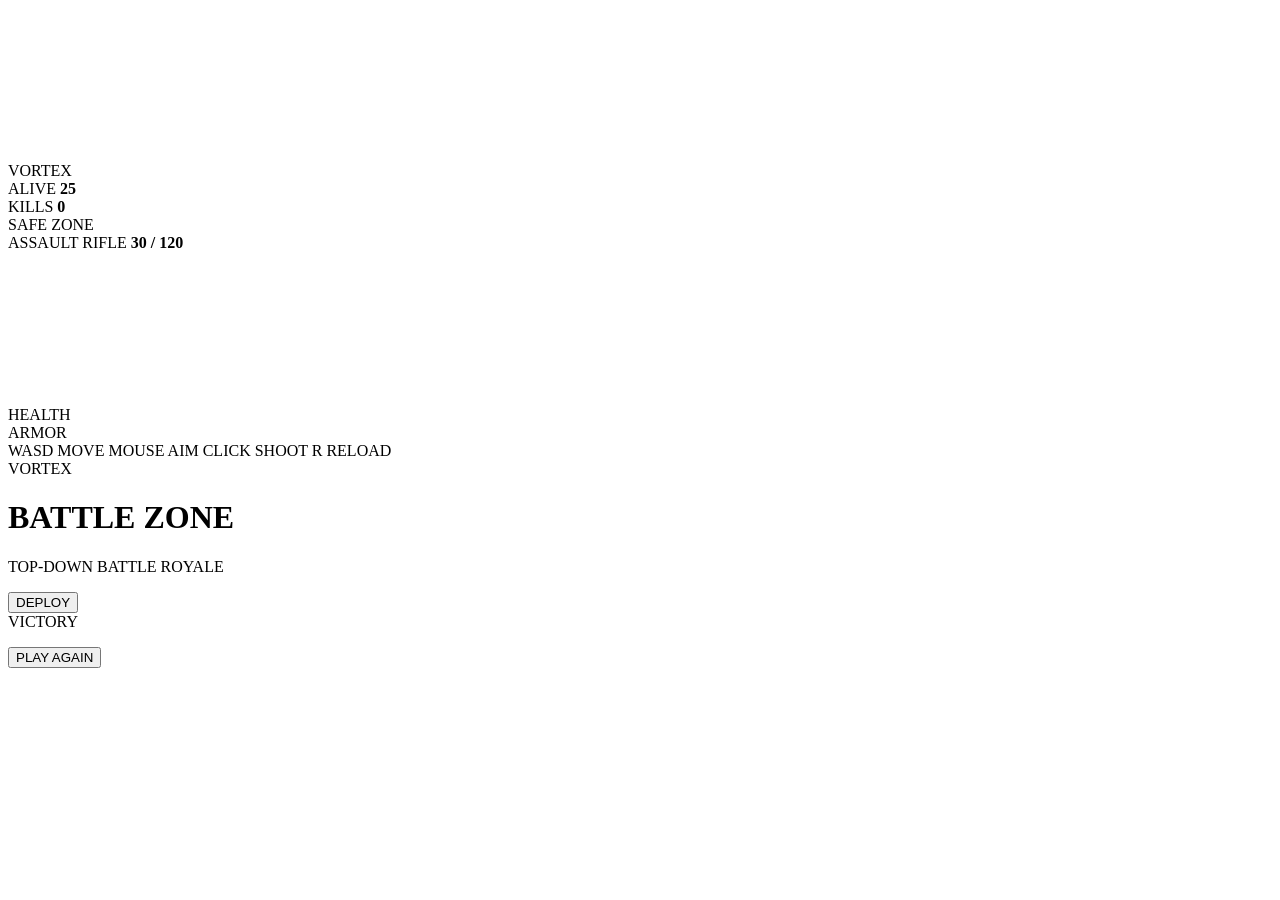
==== games/battle-zone.html @ 39307c4f "Update battle-zone.html" ====
<!DOCTYPE html>
<html lang="en">
<head>
<meta charset="UTF-8">
<meta name="viewport" content="width=device-width,initial-scale=1.0,user-scalable=no">
<title>VORTEX Battle Zone</title>
<link rel="stylesheet" href="battle-zone.css">
</head>
<body>

<div id="game">
    <canvas id="gameCanvas"></canvas>

    <div id="hud">
        <div id="topLeft">
            <div class="logo">VORTEX</div>
            <div class="hudBox">ALIVE <b id="alive">25</b></div>
            <div class="hudBox">KILLS <b id="kills">0</b></div>
        </div>

        <div id="zoneStatus">SAFE ZONE</div>

        <div id="topRight">
            <div class="weaponBox">
                <span>ASSAULT RIFLE</span>
                <b id="ammo">30 / 120</b>
            </div>
        </div>

        <div id="minimapBox">
            <canvas id="minimap"></canvas>
        </div>

        <div id="crosshair">
            <i></i><i></i><i></i><i></i>
        </div>

        <div id="bottomLeft">
            <div class="label">HEALTH</div>
            <div class="bar"><div id="health"></div></div>
            <div class="label">ARMOR</div>
            <div class="bar armor"><div id="armor"></div></div>
        </div>

        <div id="controls">
            <span>WASD MOVE</span>
            <span>MOUSE AIM</span>
            <span>CLICK SHOOT</span>
            <span>R RELOAD</span>
        </div>
    </div>

    <div id="startScreen">
        <div class="startPanel">
            <div class="bigLogo">VORTEX</div>
            <h1>BATTLE ZONE</h1>
            <p>TOP-DOWN BATTLE ROYALE</p>
            <button id="startButton">DEPLOY</button>
        </div>
    </div>

    <div id="endScreen">
        <div class="startPanel">
            <div id="endTitle">VICTORY</div>
            <p id="endText"></p>
            <button onclick="location.reload()">PLAY AGAIN</button>
        </div>
    </div>
</div>

<script src="battle-zone.js"></script>
</body>
</html>
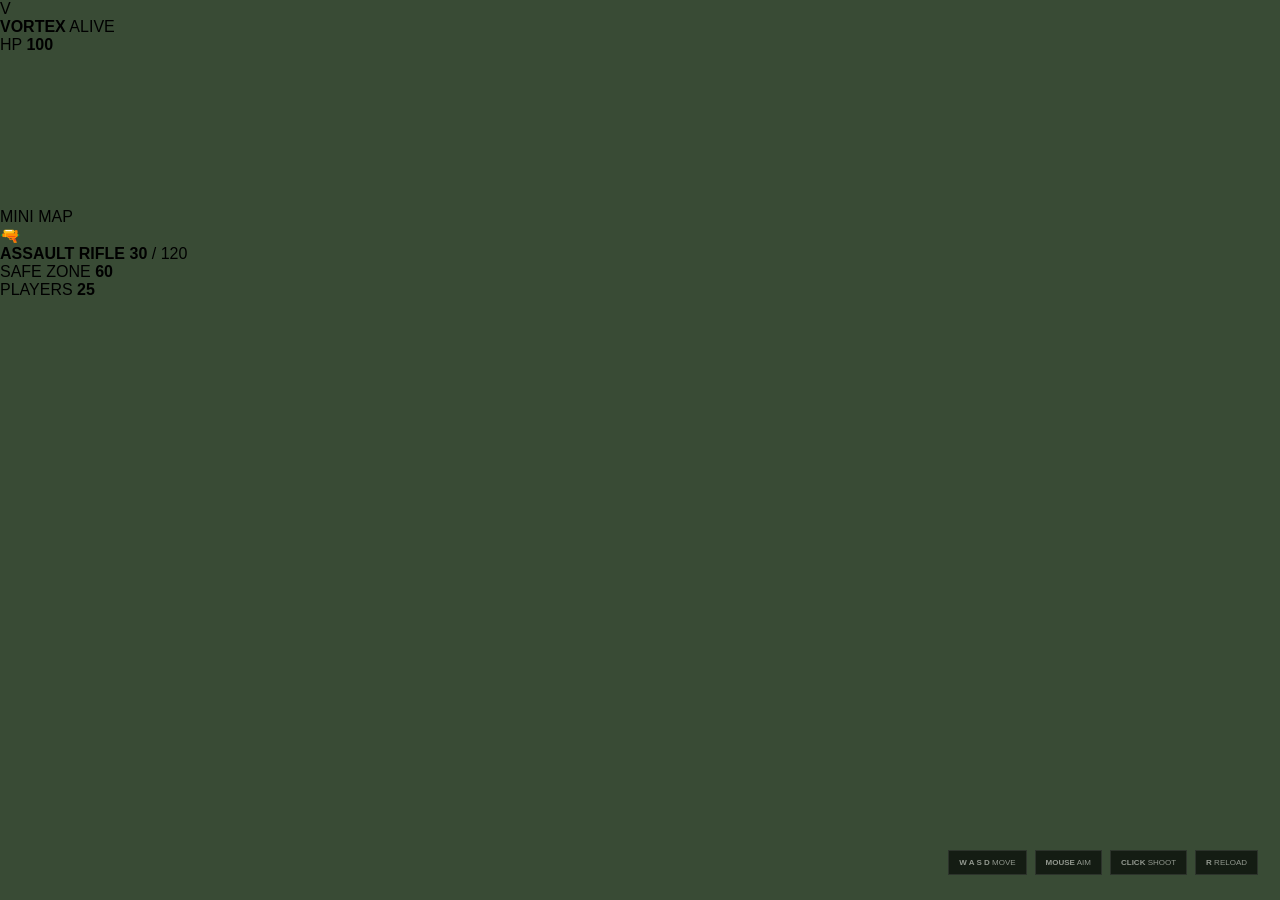
==== commit 5caf8d5d: "Update battle-zone.html" ====
--- a/games/battle-zone.html
+++ b/games/battle-zone.html
@@ -1,73 +1,162 @@
 <!DOCTYPE html>
 <html lang="en">
 <head>
-<meta charset="UTF-8">
-<meta name="viewport" content="width=device-width,initial-scale=1.0,user-scalable=no">
-<title>VORTEX Battle Zone</title>
-<link rel="stylesheet" href="battle-zone.css">
+    <meta charset="UTF-8">
+    <meta name="viewport" content="width=device-width, initial-scale=1.0">
+
+    <title>VORTEX Battle Zone</title>
+
+    <link rel="stylesheet" href="battle-zone.css">
 </head>
+
 <body>
 
-<div id="game">
-    <canvas id="gameCanvas"></canvas>
+    <div id="game">
 
-    <div id="hud">
-        <div id="topLeft">
-            <div class="logo">VORTEX</div>
-            <div class="hudBox">ALIVE <b id="alive">25</b></div>
-            <div class="hudBox">KILLS <b id="kills">0</b></div>
+        <canvas id="gameCanvas"></canvas>
+
+        <!-- HUD -->
+        <div id="hud">
+
+            <div class="top-left">
+
+                <div class="player-card">
+                    <div class="avatar">V</div>
+
+                    <div>
+                        <strong>VORTEX</strong>
+                        <span id="status">ALIVE</span>
+                    </div>
+                </div>
+
+                <div class="health-box">
+
+                    <div class="health-info">
+                        <span>HP</span>
+                        <strong id="healthText">100</strong>
+                    </div>
+
+                    <div class="health-bar">
+                        <div id="healthBar"></div>
+                    </div>
+
+                </div>
+
+            </div>
+
+
+            <!-- Mini Map -->
+
+            <div id="miniMapContainer">
+
+                <canvas id="miniMap"></canvas>
+
+                <div class="mini-label">
+                    MINI MAP
+                </div>
+
+            </div>
+
+
+            <!-- Weapon -->
+
+            <div class="weapon-hud">
+
+                <div class="weapon-icon">
+                    🔫
+                </div>
+
+                <div class="weapon-info">
+
+                    <strong>ASSAULT RIFLE</strong>
+
+                    <span>
+                        <b id="ammo">30</b>
+                        /
+                        <span id="reserveAmmo">120</span>
+                    </span>
+
+                </div>
+
+            </div>
+
+
+            <!-- Zone -->
+
+            <div class="zone-hud">
+
+                <span>SAFE ZONE</span>
+
+                <strong id="zoneTimer">
+                    60
+                </strong>
+            </div>
+
+
+            <!-- Players -->
+
+            <div class="players-hud">
+
+                <span>PLAYERS</span>
+
+                <strong id="playersAlive">
+                    25
+                </strong>
+            </div>
+
+
+            <!-- Crosshair -->
+
+            <div id="crosshair">
+
+                <span class="cross top"></span>
+                <span class="cross right"></span>
+                <span class="cross bottom"></span>
+                <span class="cross left"></span>
+
+                <div class="cross-dot"></div>
+
+            </div>
+
+
+            <!-- Kill Feed -->
+
+            <div id="killFeed"></div>
+
+
+            <!-- Messages -->
+
+            <div id="message"></div>
+
+
+            <!-- Controls -->
+
+            <div id="controls">
+
+                <span>
+                    <b>W A S D</b> MOVE
+                </span>
+
+                <span>
+                    <b>MOUSE</b> AIM
+                </span>
+
+                <span>
+                    <b>CLICK</b> SHOOT
+                </span>
+
+                <span>
+                    <b>R</b> RELOAD
+                </span>
+
+            </div>
+
         </div>
 
-        <div id="zoneStatus">SAFE ZONE</div>
-
-        <div id="topRight">
-            <div class="weaponBox">
-                <span>ASSAULT RIFLE</span>
-                <b id="ammo">30 / 120</b>
-            </div>
-        </div>
-
-        <div id="minimapBox">
-            <canvas id="minimap"></canvas>
-        </div>
-
-        <div id="crosshair">
-            <i></i><i></i><i></i><i></i>
-        </div>
-
-        <div id="bottomLeft">
-            <div class="label">HEALTH</div>
-            <div class="bar"><div id="health"></div></div>
-            <div class="label">ARMOR</div>
-            <div class="bar armor"><div id="armor"></div></div>
-        </div>
-
-        <div id="controls">
-            <span>WASD MOVE</span>
-            <span>MOUSE AIM</span>
-            <span>CLICK SHOOT</span>
-            <span>R RELOAD</span>
-        </div>
     </div>
 
-    <div id="startScreen">
-        <div class="startPanel">
-            <div class="bigLogo">VORTEX</div>
-            <h1>BATTLE ZONE</h1>
-            <p>TOP-DOWN BATTLE ROYALE</p>
-            <button id="startButton">DEPLOY</button>
-        </div>
-    </div>
 
-    <div id="endScreen">
-        <div class="startPanel">
-            <div id="endTitle">VICTORY</div>
-            <p id="endText"></p>
-            <button onclick="location.reload()">PLAY AGAIN</button>
-        </div>
-    </div>
-</div>
+    <script src="battle-zone.js"></script>
 
-<script src="battle-zone.js"></script>
 </body>
 </html>
--- a/games/battle-zone.css
+++ b/games/battle-zone.css
@@ -0,0 +1,331 @@
+*{
+    margin:0;
+    padding:0;
+    box-sizing:border-box;
+}
+
+html,body{
+    width:100%;
+    height:100%;
+    overflow:hidden;
+    background:#101510;
+    font-family:Arial,Helvetica,sans-serif;
+    user-select:none;
+}
+
+#game{
+    position:relative;
+    width:100vw;
+    height:100vh;
+    overflow:hidden;
+    background:#394b35;
+}
+
+#gameCanvas{
+    position:absolute;
+    inset:0;
+    width:100%;
+    height:100%;
+    cursor:none;
+}
+
+#hud{
+    position:absolute;
+    inset:0;
+    pointer-events:none;
+    z-index:5;
+}
+
+#topLeft{
+    position:absolute;
+    top:20px;
+    left:22px;
+    display:flex;
+    align-items:center;
+    gap:10px;
+}
+
+.logo{
+    font-size:24px;
+    font-weight:900;
+    letter-spacing:5px;
+    color:#fff;
+    text-shadow:0 3px 12px #000;
+}
+
+.hudBox{
+    background:rgba(8,12,8,.88);
+    border:1px solid rgba(255,255,255,.16);
+    padding:9px 12px;
+    color:#9da39b;
+    font-size:10px;
+}
+
+.hudBox b{
+    color:#fff;
+    margin-left:5px;
+    font-size:14px;
+}
+
+#zoneStatus{
+    position:absolute;
+    top:20px;
+    left:50%;
+    transform:translateX(-50%);
+    padding:9px 18px;
+    background:rgba(26,52,30,.9);
+    border:1px solid rgba(157,210,161,.35);
+    color:#d9f5db;
+    font-size:11px;
+    font-weight:bold;
+}
+
+#topRight{
+    position:absolute;
+    top:20px;
+    right:22px;
+}
+
+.weaponBox{
+    min-width:175px;
+    padding:10px 14px;
+    background:rgba(8,12,8,.9);
+    border:1px solid rgba(255,255,255,.16);
+    color:#aaa;
+}
+
+.weaponBox span{
+    display:block;
+    font-size:9px;
+    margin-bottom:5px;
+}
+
+.weaponBox b{
+    color:white;
+    font-size:20px;
+}
+
+#minimapBox{
+    position:absolute;
+    top:68px;
+    right:22px;
+    width:210px;
+    height:210px;
+    padding:4px;
+    background:#101610;
+    border:2px solid rgba(255,255,255,.65);
+    box-shadow:0 7px 25px rgba(0,0,0,.45);
+}
+
+#minimap{
+    width:100%;
+    height:100%;
+    display:block;
+}
+
+#crosshair{
+    position:absolute;
+    left:50%;
+    top:50%;
+    width:24px;
+    height:24px;
+    transform:translate(-50%,-50%);
+}
+
+#crosshair i{
+    position:absolute;
+    background:#fff;
+    box-shadow:0 0 4px #000;
+}
+
+#crosshair i:nth-child(1){
+    width:2px;
+    height:8px;
+    left:11px;
+    top:0;
+}
+
+#crosshair i:nth-child(2){
+    width:2px;
+    height:8px;
+    left:11px;
+    bottom:0;
+}
+
+#crosshair i:nth-child(3){
+    width:8px;
+    height:2px;
+    left:0;
+    top:11px;
+}
+
+#crosshair i:nth-child(4){
+    width:8px;
+    height:2px;
+    right:0;
+    top:11px;
+}
+
+#bottomLeft{
+    position:absolute;
+    left:22px;
+    bottom:22px;
+    width:270px;
+}
+
+.label{
+    color:#d7d7d7;
+    font-size:9px;
+    font-weight:bold;
+    margin:5px 0 4px;
+}
+
+.bar{
+    width:100%;
+    height:11px;
+    background:rgba(0,0,0,.65);
+    border:1px solid rgba(255,255,255,.15);
+}
+
+.bar div{
+    width:100%;
+    height:100%;
+    background:#d9ddd8;
+    transition:.15s;
+}
+
+.bar.armor div{
+    background:#7693a7;
+}
+
+#controls{
+    position:absolute;
+    bottom:25px;
+    right:22px;
+    display:flex;
+    gap:8px;
+}
+
+#controls span{
+    padding:7px 10px;
+    background:rgba(8,12,8,.75);
+    color:#92988f;
+    border:1px solid rgba(255,255,255,.1);
+    font-size:8px;
+}
+
+#startScreen,
+#endScreen{
+    position:absolute;
+    inset:0;
+    z-index:20;
+    display:flex;
+    justify-content:center;
+    align-items:center;
+    background:rgba(5,8,5,.82);
+}
+
+#endScreen{
+    display:none;
+}
+
+.startPanel{
+    text-align:center;
+    padding:55px;
+    min-width:400px;
+    background:rgba(12,17,12,.95);
+    border:1px solid rgba(255,255,255,.18);
+    box-shadow:0 25px 80px rgba(0,0,0,.55);
+}
+
+.bigLogo{
+    color:#fff;
+    font-size:55px;
+    font-weight:900;
+    letter-spacing:12px;
+}
+
+.startPanel h1{
+    margin-top:8px;
+    color:#b7c4b6;
+    letter-spacing:5px;
+    font-size:19px;
+}
+
+.startPanel p{
+    margin:14px 0 28px;
+    color:#747b73;
+    font-size:10px;
+    letter-spacing:3px;
+}
+
+.startPanel button{
+    border:1px solid #8da48e;
+    background:#405a42;
+    color:white;
+    padding:13px 38px;
+    font-weight:bold;
+    letter-spacing:3px;
+    cursor:pointer;
+    transition:.25s;
+}
+
+.startPanel button:hover{
+    background:#5a785c;
+    transform:translateY(-2px);
+}
+
+#endTitle{
+    color:#fff;
+    font-size:50px;
+    font-weight:900;
+    letter-spacing:7px;
+}
+
+@media(max-width:700px){
+
+    #topLeft{
+        left:10px;
+        top:10px;
+    }
+
+    .logo{
+        display:none;
+    }
+
+    #topRight{
+        top:10px;
+        right:10px;
+    }
+
+    .weaponBox{
+        min-width:130px;
+    }
+
+    #minimapBox{
+        width:155px;
+        height:155px;
+        right:10px;
+        top:60px;
+    }
+
+    #bottomLeft{
+        left:10px;
+        bottom:10px;
+        width:190px;
+    }
+
+    #controls{
+        display:none;
+    }
+
+    .startPanel{
+        min-width:0;
+        width:90%;
+        padding:40px 20px;
+    }
+
+    .bigLogo{
+        font-size:42px;
+    }
+}
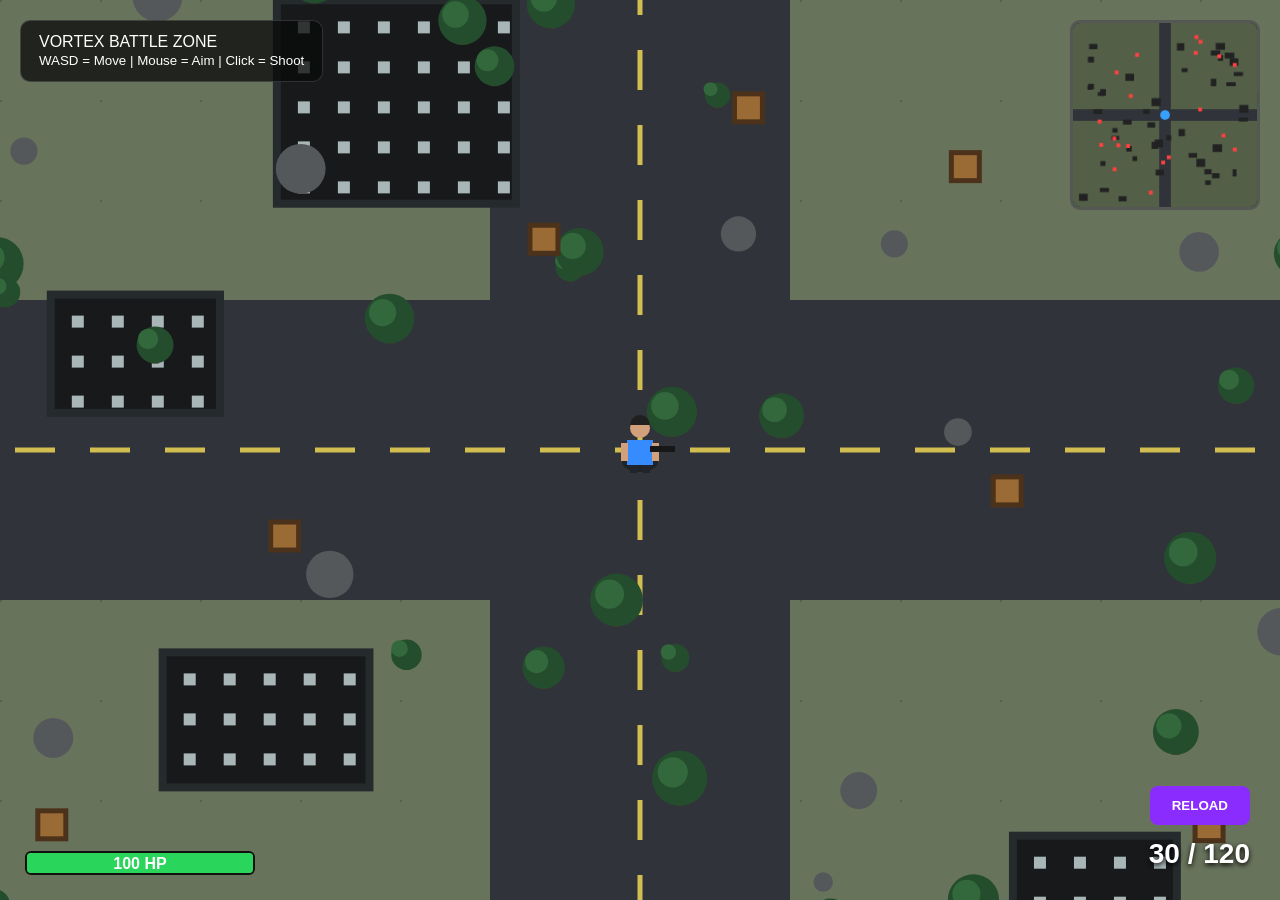
==== commit 60d9259c: "Update battle-zone.html" ====
--- a/games/battle-zone.html
+++ b/games/battle-zone.html
@@ -1,162 +1,1024 @@
 <!DOCTYPE html>
 <html lang="en">
 <head>
-    <meta charset="UTF-8">
-    <meta name="viewport" content="width=device-width, initial-scale=1.0">
-
-    <title>VORTEX Battle Zone</title>
-
-    <link rel="stylesheet" href="battle-zone.css">
+<meta charset="UTF-8">
+<meta name="viewport" content="width=device-width, initial-scale=1.0">
+<title>VORTEX Battle Zone</title>
+
+<style>
+* {
+    margin: 0;
+    padding: 0;
+    box-sizing: border-box;
+}
+
+html, body {
+    width: 100%;
+    height: 100%;
+    overflow: hidden;
+    background: #111;
+    font-family: Arial, sans-serif;
+}
+
+canvas {
+    display: block;
+    width: 100%;
+    height: 100%;
+    cursor: crosshair;
+}
+
+#hud {
+    position: fixed;
+    inset: 0;
+    pointer-events: none;
+    color: white;
+}
+
+#top {
+    position: absolute;
+    top: 20px;
+    left: 20px;
+    background: rgba(10,10,10,.75);
+    padding: 12px 18px;
+    border: 1px solid rgba(255,255,255,.15);
+    border-radius: 10px;
+}
+
+#health {
+    position: absolute;
+    left: 25px;
+    bottom: 25px;
+    width: 230px;
+    height: 24px;
+    background: #222;
+    border-radius: 6px;
+    overflow: hidden;
+    border: 2px solid #111;
+}
+
+#healthBar {
+    width: 100%;
+    height: 100%;
+    background: #29d65b;
+    transition: width .2s;
+}
+
+#healthText {
+    position: absolute;
+    width: 100%;
+    text-align: center;
+    top: 2px;
+    font-weight: bold;
+}
+
+#ammo {
+    position: absolute;
+    right: 30px;
+    bottom: 30px;
+    font-size: 28px;
+    font-weight: bold;
+    text-shadow: 0 2px 5px black;
+}
+
+#reload {
+    position: absolute;
+    right: 30px;
+    bottom: 75px;
+    pointer-events: auto;
+    border: none;
+    padding: 12px 22px;
+    border-radius: 8px;
+    background: #8b2cff;
+    color: white;
+    font-weight: bold;
+    cursor: pointer;
+}
+
+#reload:hover {
+    background: #a94cff;
+}
+
+#minimap {
+    position: absolute;
+    top: 20px;
+    right: 20px;
+    width: 190px;
+    height: 190px;
+    background: rgba(10,10,10,.8);
+    border: 3px solid rgba(255,255,255,.25);
+    border-radius: 10px;
+}
+
+#message {
+    position: absolute;
+    top: 50%;
+    left: 50%;
+    transform: translate(-50%,-50%);
+    font-size: 32px;
+    font-weight: bold;
+    text-shadow: 0 3px 10px black;
+    opacity: 0;
+    transition: .3s;
+}
+</style>
 </head>
 
 <body>
 
-    <div id="game">
-
-        <canvas id="gameCanvas"></canvas>
-
-        <!-- HUD -->
-        <div id="hud">
-
-            <div class="top-left">
-
-                <div class="player-card">
-                    <div class="avatar">V</div>
-
-                    <div>
-                        <strong>VORTEX</strong>
-                        <span id="status">ALIVE</span>
-                    </div>
-                </div>
-
-                <div class="health-box">
-
-                    <div class="health-info">
-                        <span>HP</span>
-                        <strong id="healthText">100</strong>
-                    </div>
-
-                    <div class="health-bar">
-                        <div id="healthBar"></div>
-                    </div>
-
-                </div>
-
-            </div>
-
-
-            <!-- Mini Map -->
-
-            <div id="miniMapContainer">
-
-                <canvas id="miniMap"></canvas>
-
-                <div class="mini-label">
-                    MINI MAP
-                </div>
-
-            </div>
-
-
-            <!-- Weapon -->
-
-            <div class="weapon-hud">
-
-                <div class="weapon-icon">
-                    🔫
-                </div>
-
-                <div class="weapon-info">
-
-                    <strong>ASSAULT RIFLE</strong>
-
-                    <span>
-                        <b id="ammo">30</b>
-                        /
-                        <span id="reserveAmmo">120</span>
-                    </span>
-
-                </div>
-
-            </div>
-
-
-            <!-- Zone -->
-
-            <div class="zone-hud">
-
-                <span>SAFE ZONE</span>
-
-                <strong id="zoneTimer">
-                    60
-                </strong>
-            </div>
-
-
-            <!-- Players -->
-
-            <div class="players-hud">
-
-                <span>PLAYERS</span>
-
-                <strong id="playersAlive">
-                    25
-                </strong>
-            </div>
-
-
-            <!-- Crosshair -->
-
-            <div id="crosshair">
-
-                <span class="cross top"></span>
-                <span class="cross right"></span>
-                <span class="cross bottom"></span>
-                <span class="cross left"></span>
-
-                <div class="cross-dot"></div>
-
-            </div>
-
-
-            <!-- Kill Feed -->
-
-            <div id="killFeed"></div>
-
-
-            <!-- Messages -->
-
-            <div id="message"></div>
-
-
-            <!-- Controls -->
-
-            <div id="controls">
-
-                <span>
-                    <b>W A S D</b> MOVE
-                </span>
-
-                <span>
-                    <b>MOUSE</b> AIM
-                </span>
-
-                <span>
-                    <b>CLICK</b> SHOOT
-                </span>
-
-                <span>
-                    <b>R</b> RELOAD
-                </span>
-
-            </div>
-
-        </div>
-
+<canvas id="game"></canvas>
+
+<div id="hud">
+
+    <div id="top">
+        VORTEX BATTLE ZONE
+        <br>
+        <small>WASD = Move | Mouse = Aim | Click = Shoot</small>
     </div>
 
-
-    <script src="battle-zone.js"></script>
+    <canvas id="minimap" width="190" height="190"></canvas>
+
+    <div id="health">
+        <div id="healthBar"></div>
+        <div id="healthText">100 HP</div>
+    </div>
+
+    <button id="reload">RELOAD</button>
+
+    <div id="ammo">30 / 120</div>
+
+    <div id="message"></div>
+
+</div>
+
+<script>
+const canvas = document.getElementById("game");
+const ctx = canvas.getContext("2d");
+
+const minimap = document.getElementById("minimap");
+const mini = minimap.getContext("2d");
+
+const healthBar = document.getElementById("healthBar");
+const healthText = document.getElementById("healthText");
+const ammoText = document.getElementById("ammo");
+const reloadButton = document.getElementById("reload");
+const message = document.getElementById("message");
+
+function resize() {
+    canvas.width = window.innerWidth;
+    canvas.height = window.innerHeight;
+}
+
+window.addEventListener("resize", resize);
+resize();
+
+/* =========================
+   WORLD
+========================= */
+
+const WORLD_WIDTH = 5000;
+const WORLD_HEIGHT = 5000;
+
+const keys = {};
+
+let mouseX = canvas.width / 2;
+let mouseY = canvas.height / 2;
+let mouseDown = false;
+
+document.addEventListener("keydown", e => {
+    keys[e.key.toLowerCase()] = true;
+
+    if (e.key.toLowerCase() === "r") {
+        reload();
+    }
+});
+
+document.addEventListener("keyup", e => {
+    keys[e.key.toLowerCase()] = false;
+});
+
+canvas.addEventListener("mousemove", e => {
+    mouseX = e.clientX;
+    mouseY = e.clientY;
+});
+
+canvas.addEventListener("mousedown", () => {
+    mouseDown = true;
+});
+
+document.addEventListener("mouseup", () => {
+    mouseDown = false;
+});
+
+/* =========================
+   PLAYER
+========================= */
+
+const player = {
+    x: WORLD_WIDTH / 2,
+    y: WORLD_HEIGHT / 2,
+    speed: 4,
+    angle: 0,
+    hp: 100,
+    ammo: 30,
+    reserve: 120
+};
+
+/* =========================
+   CAMERA
+========================= */
+
+const camera = {
+    x: 0,
+    y: 0
+};
+
+/* =========================
+   MAP OBJECTS
+========================= */
+
+const buildings = [];
+const trees = [];
+const rocks = [];
+const crates = [];
+const roads = [];
+
+function random(min,max) {
+    return Math.random() * (max-min) + min;
+}
+
+/* Roads */
+
+roads.push({
+    x: 0,
+    y: 2350,
+    w: WORLD_WIDTH,
+    h: 300
+});
+
+roads.push({
+    x: 2350,
+    y: 0,
+    w: 300,
+    h: WORLD_HEIGHT
+});
+
+/* Buildings */
+
+for(let i=0;i<45;i++) {
+
+    let w = random(100,260);
+    let h = random(100,220);
+
+    let x = random(150,WORLD_WIDTH-w-150);
+    let y = random(150,WORLD_HEIGHT-h-150);
+
+    if (
+        x < 2650 &&
+        x+w > 2350 &&
+        y < 2650 &&
+        y+h > 2350
+    ) continue;
+
+    buildings.push({
+        x,
+        y,
+        w,
+        h,
+        roof: Math.random() > .5
+    });
+}
+
+/* Trees */
+
+for(let i=0;i<500;i++) {
+
+    trees.push({
+        x: random(50,WORLD_WIDTH-50),
+        y: random(50,WORLD_HEIGHT-50),
+        size: random(12,28)
+    });
+}
+
+/* Rocks */
+
+for(let i=0;i<180;i++) {
+
+    rocks.push({
+        x: random(50,WORLD_WIDTH-50),
+        y: random(50,WORLD_HEIGHT-50),
+        size: random(8,25)
+    });
+}
+
+/* Crates */
+
+for(let i=0;i<120;i++) {
+
+    crates.push({
+        x: random(100,WORLD_WIDTH-100),
+        y: random(100,WORLD_HEIGHT-100)
+    });
+}
+
+/* =========================
+   ENEMIES
+========================= */
+
+const enemies = [];
+
+for(let i=0;i<20;i++) {
+
+    enemies.push({
+        x: random(300,WORLD_WIDTH-300),
+        y: random(300,WORLD_HEIGHT-300),
+        angle: random(0,Math.PI*2),
+        hp: 100
+    });
+}
+
+/* =========================
+   BULLETS
+========================= */
+
+const bullets = [];
+
+/* =========================
+   RELOAD
+========================= */
+
+let reloading = false;
+
+function reload() {
+
+    if(reloading) return;
+
+    if(player.ammo >= 30) return;
+
+    if(player.reserve <= 0) return;
+
+    reloading = true;
+
+    message.textContent = "RELOADING...";
+    message.style.opacity = 1;
+
+    setTimeout(() => {
+
+        let needed = 30 - player.ammo;
+        let amount = Math.min(needed,player.reserve);
+
+        player.ammo += amount;
+        player.reserve -= amount;
+
+        reloading = false;
+
+        message.style.opacity = 0;
+
+    },1000);
+}
+
+reloadButton.addEventListener("click",reload);
+
+/* =========================
+   SHOOT
+========================= */
+
+let lastShot = 0;
+
+function shoot() {
+
+    if(reloading) return;
+
+    if(player.ammo <= 0) {
+        reload();
+        return;
+    }
+
+    const now = Date.now();
+
+    if(now-lastShot < 120) return;
+
+    lastShot = now;
+
+    player.ammo--;
+
+    bullets.push({
+        x: player.x,
+        y: player.y,
+        angle: player.angle,
+        speed: 15,
+        life: 80
+    });
+}
+
+/* =========================
+   DRAW WORLD
+========================= */
+
+function drawWorld() {
+
+    ctx.fillStyle = "#68735c";
+    ctx.fillRect(0,0,WORLD_WIDTH,WORLD_HEIGHT);
+
+    /* grass details */
+
+    ctx.fillStyle = "rgba(40,70,40,.35)";
+
+    for(let x=0;x<WORLD_WIDTH;x+=100) {
+
+        for(let y=0;y<WORLD_HEIGHT;y+=100) {
+
+            ctx.fillRect(x,y,2,2);
+
+        }
+    }
+
+    /* roads */
+
+    ctx.fillStyle = "#30343a";
+
+    for(const road of roads) {
+        ctx.fillRect(
+            road.x-camera.x,
+            road.y-camera.y,
+            road.w,
+            road.h
+        );
+    }
+
+    /* road lines */
+
+    ctx.strokeStyle = "#d1bd50";
+    ctx.lineWidth = 5;
+    ctx.setLineDash([40,35]);
+
+    ctx.beginPath();
+
+    ctx.moveTo(
+        0-camera.x,
+        2500-camera.y
+    );
+
+    ctx.lineTo(
+        WORLD_WIDTH-camera.x,
+        2500-camera.y
+    );
+
+    ctx.stroke();
+
+    ctx.beginPath();
+
+    ctx.moveTo(
+        2500-camera.x,
+        0-camera.y
+    );
+
+    ctx.lineTo(
+        2500-camera.x,
+        WORLD_HEIGHT-camera.y
+    );
+
+    ctx.stroke();
+
+    ctx.setLineDash([]);
+
+    /* buildings */
+
+    for(const b of buildings) {
+
+        ctx.fillStyle = "#252a2d";
+
+        ctx.fillRect(
+            b.x-camera.x,
+            b.y-camera.y,
+            b.w,
+            b.h
+        );
+
+        ctx.fillStyle = "#17191b";
+
+        ctx.fillRect(
+            b.x-camera.x+8,
+            b.y-camera.y+8,
+            b.w-16,
+            b.h-16
+        );
+
+        /* windows */
+
+        ctx.fillStyle = "#a9b6b8";
+
+        for(let wx=b.x+25; wx<b.x+b.w-20; wx+=40) {
+
+            for(let wy=b.y+25; wy<b.y+b.h-20; wy+=40) {
+
+                ctx.fillRect(
+                    wx-camera.x,
+                    wy-camera.y,
+                    12,
+                    12
+                );
+
+            }
+        }
+    }
+
+    /* trees */
+
+    for(const tree of trees) {
+
+        let x=tree.x-camera.x;
+        let y=tree.y-camera.y;
+
+        ctx.fillStyle="#533923";
+
+        ctx.fillRect(
+            x-4,
+            y,
+            8,
+            tree.size
+        );
+
+        ctx.fillStyle="#244d2d";
+
+        ctx.beginPath();
+
+        ctx.arc(
+            x,
+            y,
+            tree.size,
+            0,
+            Math.PI*2
+        );
+
+        ctx.fill();
+
+        ctx.fillStyle="#32683b";
+
+        ctx.beginPath();
+
+        ctx.arc(
+            x-7,
+            y-6,
+            tree.size*.55,
+            0,
+            Math.PI*2
+        );
+
+        ctx.fill();
+    }
+
+    /* rocks */
+
+    for(const rock of rocks) {
+
+        ctx.fillStyle="#55585b";
+
+        ctx.beginPath();
+
+        ctx.arc(
+            rock.x-camera.x,
+            rock.y-camera.y,
+            rock.size,
+            0,
+            Math.PI*2
+        );
+
+        ctx.fill();
+    }
+
+    /* crates */
+
+    for(const crate of crates) {
+
+        ctx.fillStyle="#9b6b35";
+
+        ctx.fillRect(
+            crate.x-camera.x,
+            crate.y-camera.y,
+            28,
+            28
+        );
+
+        ctx.strokeStyle="#4c321a";
+
+        ctx.strokeRect(
+            crate.x-camera.x,
+            crate.y-camera.y,
+            28,
+            28
+        );
+    }
+}
+
+/* =========================
+   DRAW HUMAN PLAYER
+========================= */
+
+function drawHuman(x,y,angle,color="#3f8cff") {
+
+    ctx.save();
+
+    ctx.translate(x,y);
+
+    ctx.rotate(angle);
+
+    /* shadow */
+
+    ctx.fillStyle="rgba(0,0,0,.35)";
+
+    ctx.beginPath();
+
+    ctx.ellipse(
+        0,
+        12,
+        18,
+        10,
+        0,
+        0,
+        Math.PI*2
+    );
+
+    ctx.fill();
+
+    /* legs */
+
+    ctx.fillStyle="#20242c";
+
+    ctx.fillRect(-10,5,7,18);
+    ctx.fillRect(3,5,7,18);
+
+    /* body */
+
+    ctx.fillStyle=color;
+
+    ctx.fillRect(
+        -13,
+        -10,
+        26,
+        25
+    );
+
+    /* arms */
+
+    ctx.fillStyle="#d2a17b";
+
+    ctx.fillRect(-19,-7,7,18);
+    ctx.fillRect(12,-7,7,18);
+
+    /* head */
+
+    ctx.beginPath();
+
+    ctx.arc(
+        0,
+        -22,
+        10,
+        0,
+        Math.PI*2
+    );
+
+    ctx.fill();
+
+    /* hair */
+
+    ctx.fillStyle="#202020";
+
+    ctx.beginPath();
+
+    ctx.arc(
+        0,
+        -25,
+        10,
+        Math.PI,
+        Math.PI*2
+    );
+
+    ctx.fill();
+
+    /* gun */
+
+    ctx.fillStyle="#171717";
+
+    ctx.fillRect(
+        10,
+        -4,
+        25,
+        6
+    );
+
+    ctx.restore();
+}
+
+/* =========================
+   PLAYER
+========================= */
+
+function drawPlayer() {
+
+    drawHuman(
+        player.x-camera.x,
+        player.y-camera.y,
+        player.angle,
+        "#368cff"
+    );
+}
+
+/* =========================
+   ENEMIES
+========================= */
+
+function drawEnemies() {
+
+    for(const enemy of enemies) {
+
+        if(enemy.hp <= 0) continue;
+
+        drawHuman(
+            enemy.x-camera.x,
+            enemy.y-camera.y,
+            enemy.angle,
+            "#d63c48"
+        );
+    }
+}
+
+/* =========================
+   BULLETS
+========================= */
+
+function drawBullets() {
+
+    ctx.fillStyle="#ffe66d";
+
+    for(const bullet of bullets) {
+
+        ctx.beginPath();
+
+        ctx.arc(
+            bullet.x-camera.x,
+            bullet.y-camera.y,
+            4,
+            0,
+            Math.PI*2
+        );
+
+        ctx.fill();
+    }
+}
+
+/* =========================
+   MINIMAP
+========================= */
+
+function drawMinimap() {
+
+    mini.clearRect(
+        0,
+        0,
+        minimap.width,
+        minimap.height
+    );
+
+    mini.fillStyle="#536047";
+
+    mini.fillRect(
+        0,
+        0,
+        190,
+        190
+    );
+
+    /* roads */
+
+    mini.fillStyle="#30343a";
+
+    mini.fillRect(
+        0,
+        89,
+        190,
+        12
+    );
+
+    mini.fillRect(
+        89,
+        0,
+        12,
+        190
+    );
+
+    /* buildings */
+
+    mini.fillStyle="#222";
+
+    for(const b of buildings) {
+
+        mini.fillRect(
+            b.x/WORLD_WIDTH*190,
+            b.y/WORLD_HEIGHT*190,
+            b.w/WORLD_WIDTH*190,
+            b.h/WORLD_HEIGHT*190
+        );
+    }
+
+    /* enemies */
+
+    mini.fillStyle="#ff4040";
+
+    for(const enemy of enemies) {
+
+        if(enemy.hp <= 0) continue;
+
+        mini.fillRect(
+            enemy.x/WORLD_WIDTH*190-2,
+            enemy.y/WORLD_HEIGHT*190-2,
+            4,
+            4
+        );
+    }
+
+    /* player */
+
+    mini.fillStyle="#39a0ff";
+
+    mini.beginPath();
+
+    mini.arc(
+        player.x/WORLD_WIDTH*190,
+        player.y/WORLD_HEIGHT*190,
+        5,
+        0,
+        Math.PI*2
+    );
+
+    mini.fill();
+}
+
+/* =========================
+   UPDATE PLAYER
+========================= */
+
+function updatePlayer() {
+
+    let dx=0;
+    let dy=0;
+
+    if(keys["w"]) dy--;
+    if(keys["s"]) dy++;
+    if(keys["a"]) dx--;
+    if(keys["d"]) dx++;
+
+    if(dx !== 0 || dy !== 0) {
+
+        const length=Math.hypot(dx,dy);
+
+        dx/=length;
+        dy/=length;
+
+        player.x += dx*player.speed;
+        player.y += dy*player.speed;
+    }
+
+    player.x=Math.max(30,Math.min(WORLD_WIDTH-30,player.x));
+    player.y=Math.max(30,Math.min(WORLD_HEIGHT-30,player.y));
+
+    camera.x=player.x-canvas.width/2;
+    camera.y=player.y-canvas.height/2;
+
+    camera.x=Math.max(0,Math.min(
+        WORLD_WIDTH-canvas.width,
+        camera.x
+    ));
+
+    camera.y=Math.max(0,Math.min(
+        WORLD_HEIGHT-canvas.height,
+        camera.y
+    ));
+
+    player.angle=Math.atan2(
+        mouseY-canvas.height/2,
+        mouseX-canvas.width/2
+    );
+
+    if(mouseDown) shoot();
+}
+
+/* =========================
+   UPDATE BULLETS
+========================= */
+
+function updateBullets() {
+
+    for(let i=bullets.length-1;i>=0;i--) {
+
+        const bullet=bullets[i];
+
+        bullet.x+=Math.cos(bullet.angle)*bullet.speed;
+        bullet.y+=Math.sin(bullet.angle)*bullet.speed;
+
+        bullet.life--;
+
+        for(const enemy of enemies) {
+
+            if(enemy.hp<=0) continue;
+
+            const distance=Math.hypot(
+                bullet.x-enemy.x,
+                bullet.y-enemy.y
+            );
+
+            if(distance<22) {
+
+                enemy.hp-=50;
+                bullet.life=0;
+
+                break;
+            }
+        }
+
+        if(bullet.life<=0) {
+            bullets.splice(i,1);
+        }
+    }
+}
+
+/* =========================
+   UPDATE ENEMIES
+========================= */
+
+function updateEnemies() {
+
+    for(const enemy of enemies) {
+
+        if(enemy.hp<=0) continue;
+
+        const dx=player.x-enemy.x;
+        const dy=player.y-enemy.y;
+
+        const distance=Math.hypot(dx,dy);
+
+        enemy.angle=Math.atan2(dy,dx);
+
+        if(distance>250) {
+
+            enemy.x+=Math.cos(enemy.angle)*1;
+            enemy.y+=Math.sin(enemy.angle)*1;
+
+        } else if(distance<250 && Math.random()<0.01) {
+
+            player.hp-=2;
+
+            if(player.hp<0) player.hp=0;
+        }
+    }
+}
+
+/* =========================
+   HUD
+========================= */
+
+function updateHUD() {
+
+    healthBar.style.width=player.hp+"%";
+    healthText.textContent=Math.ceil(player.hp)+" HP";
+
+    ammoText.textContent=
+        player.ammo+" / "+player.reserve;
+}
+
+/* =========================
+   GAME LOOP
+========================= */
+
+function gameLoop() {
+
+    updatePlayer();
+    updateBullets();
+    updateEnemies();
+
+    ctx.clearRect(
+        0,
+        0,
+        canvas.width,
+        canvas.height
+    );
+
+    ctx.save();
+
+    drawWorld();
+    drawBullets();
+    drawEnemies();
+    drawPlayer();
+
+    ctx.restore();
+
+    drawMinimap();
+    updateHUD();
+
+    requestAnimationFrame(gameLoop);
+}
+
+gameLoop();
+</script>
 
 </body>
 </html>
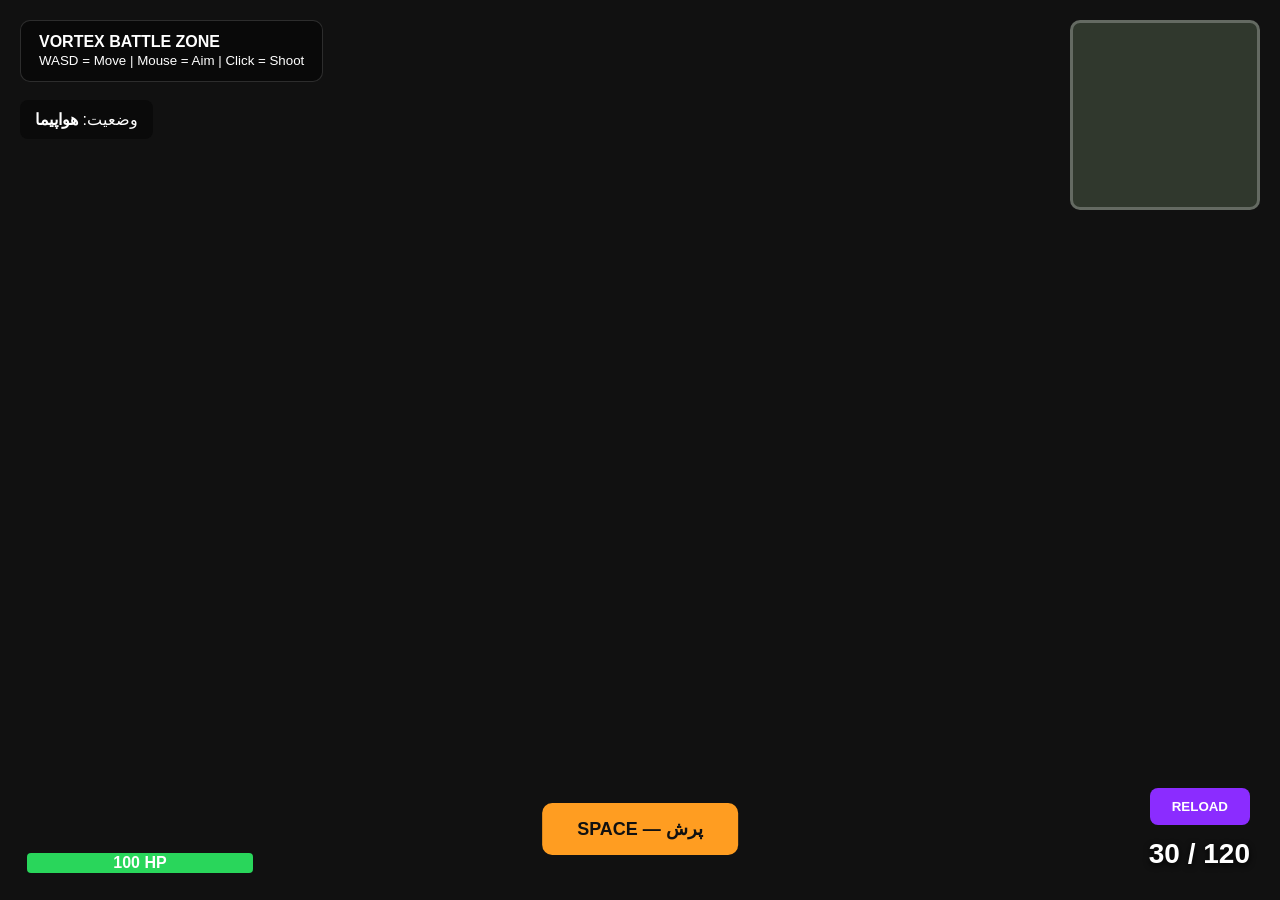
==== commit 28926e72: "Update battle-zone.html" ====
--- a/games/battle-zone.html
+++ b/games/battle-zone.html
@@ -6,119 +6,159 @@
 <title>VORTEX Battle Zone</title>
 
 <style>
-* {
-    margin: 0;
-    padding: 0;
-    box-sizing: border-box;
-}
-
-html, body {
-    width: 100%;
-    height: 100%;
-    overflow: hidden;
-    background: #111;
-    font-family: Arial, sans-serif;
-}
-
-canvas {
-    display: block;
-    width: 100%;
-    height: 100%;
-    cursor: crosshair;
-}
-
-#hud {
-    position: fixed;
-    inset: 0;
-    pointer-events: none;
-    color: white;
-}
-
-#top {
-    position: absolute;
-    top: 20px;
-    left: 20px;
-    background: rgba(10,10,10,.75);
-    padding: 12px 18px;
-    border: 1px solid rgba(255,255,255,.15);
-    border-radius: 10px;
-}
-
-#health {
-    position: absolute;
-    left: 25px;
-    bottom: 25px;
-    width: 230px;
-    height: 24px;
-    background: #222;
-    border-radius: 6px;
-    overflow: hidden;
-    border: 2px solid #111;
-}
-
-#healthBar {
-    width: 100%;
-    height: 100%;
-    background: #29d65b;
-    transition: width .2s;
-}
-
-#healthText {
-    position: absolute;
-    width: 100%;
-    text-align: center;
-    top: 2px;
-    font-weight: bold;
-}
-
-#ammo {
-    position: absolute;
-    right: 30px;
-    bottom: 30px;
-    font-size: 28px;
-    font-weight: bold;
-    text-shadow: 0 2px 5px black;
-}
-
-#reload {
-    position: absolute;
-    right: 30px;
-    bottom: 75px;
-    pointer-events: auto;
-    border: none;
-    padding: 12px 22px;
-    border-radius: 8px;
-    background: #8b2cff;
-    color: white;
-    font-weight: bold;
-    cursor: pointer;
-}
-
-#reload:hover {
-    background: #a94cff;
-}
-
-#minimap {
-    position: absolute;
-    top: 20px;
-    right: 20px;
-    width: 190px;
-    height: 190px;
-    background: rgba(10,10,10,.8);
-    border: 3px solid rgba(255,255,255,.25);
-    border-radius: 10px;
-}
-
-#message {
-    position: absolute;
-    top: 50%;
-    left: 50%;
-    transform: translate(-50%,-50%);
-    font-size: 32px;
-    font-weight: bold;
-    text-shadow: 0 3px 10px black;
-    opacity: 0;
-    transition: .3s;
+*{
+    margin:0;
+    padding:0;
+    box-sizing:border-box;
+}
+
+html,body{
+    width:100%;
+    height:100%;
+    overflow:hidden;
+    background:#111;
+    font-family:Arial,sans-serif;
+}
+
+canvas{
+    display:block;
+    width:100%;
+    height:100%;
+}
+
+#hud{
+    position:fixed;
+    inset:0;
+    pointer-events:none;
+    color:white;
+}
+
+#top{
+    position:absolute;
+    top:20px;
+    left:20px;
+    background:rgba(8,8,8,.8);
+    padding:12px 18px;
+    border-radius:10px;
+    border:1px solid rgba(255,255,255,.15);
+}
+
+#status{
+    position:absolute;
+    top:100px;
+    left:20px;
+    background:rgba(8,8,8,.75);
+    padding:10px 15px;
+    border-radius:8px;
+}
+
+#health{
+    position:absolute;
+    bottom:25px;
+    left:25px;
+    width:230px;
+    height:24px;
+    background:#222;
+    border:2px solid #111;
+    border-radius:6px;
+    overflow:hidden;
+}
+
+#healthBar{
+    width:100%;
+    height:100%;
+    background:#29d65b;
+}
+
+#healthText{
+    position:absolute;
+    inset:0;
+    display:flex;
+    justify-content:center;
+    align-items:center;
+    font-weight:bold;
+}
+
+#ammo{
+    position:absolute;
+    right:30px;
+    bottom:30px;
+    font-size:28px;
+    font-weight:bold;
+    text-shadow:0 2px 6px #000;
+}
+
+#reload{
+    position:absolute;
+    right:30px;
+    bottom:75px;
+    pointer-events:auto;
+    border:0;
+    padding:11px 22px;
+    border-radius:8px;
+    background:#8b2cff;
+    color:white;
+    font-weight:bold;
+    cursor:pointer;
+}
+
+#reload:hover{
+    background:#a94cff;
+}
+
+#minimap{
+    position:absolute;
+    right:20px;
+    top:20px;
+    width:190px;
+    height:190px;
+    background:#30382d;
+    border:3px solid rgba(255,255,255,.25);
+    border-radius:10px;
+}
+
+#jump{
+    position:absolute;
+    left:50%;
+    bottom:45px;
+    transform:translateX(-50%);
+    padding:15px 35px;
+    border:0;
+    border-radius:10px;
+    background:#ff9d21;
+    color:#111;
+    font-size:18px;
+    font-weight:bold;
+    cursor:pointer;
+    pointer-events:auto;
+}
+
+#jump:hover{
+    background:#ffb44f;
+}
+
+#parachute{
+    position:absolute;
+    left:50%;
+    top:50%;
+    transform:translate(-50%,-50%);
+    color:white;
+    font-size:22px;
+    font-weight:bold;
+    text-align:center;
+    text-shadow:0 3px 10px #000;
+}
+
+#message{
+    position:absolute;
+    left:50%;
+    top:50%;
+    transform:translate(-50%,-50%);
+    color:white;
+    font-size:35px;
+    font-weight:bold;
+    text-shadow:0 3px 15px #000;
+    text-align:center;
 }
 </style>
 </head>
@@ -130,12 +170,20 @@
 <div id="hud">
 
     <div id="top">
-        VORTEX BATTLE ZONE
+        <b>VORTEX BATTLE ZONE</b>
         <br>
         <small>WASD = Move | Mouse = Aim | Click = Shoot</small>
     </div>
 
+    <div id="status">
+        وضعیت: <b id="stateText">هواپیما</b>
+    </div>
+
     <canvas id="minimap" width="190" height="190"></canvas>
+
+    <button id="jump">SPACE — پرش</button>
+
+    <div id="parachute"></div>
 
     <div id="health">
         <div id="healthBar"></div>
@@ -151,470 +199,539 @@
 </div>
 
 <script>
-const canvas = document.getElementById("game");
-const ctx = canvas.getContext("2d");
-
-const minimap = document.getElementById("minimap");
-const mini = minimap.getContext("2d");
-
-const healthBar = document.getElementById("healthBar");
-const healthText = document.getElementById("healthText");
-const ammoText = document.getElementById("ammo");
-const reloadButton = document.getElementById("reload");
-const message = document.getElementById("message");
-
-function resize() {
-    canvas.width = window.innerWidth;
-    canvas.height = window.innerHeight;
-}
-
-window.addEventListener("resize", resize);
+
+/* =====================================================
+   CANVAS
+===================================================== */
+
+const canvas=document.getElementById("game");
+const ctx=canvas.getContext("2d");
+
+const minimap=document.getElementById("minimap");
+const mini=minimap.getContext("2d");
+
+function resize(){
+    canvas.width=window.innerWidth;
+    canvas.height=window.innerHeight;
+}
+
+window.addEventListener("resize",resize);
 resize();
 
-/* =========================
+
+/* =====================================================
    WORLD
-========================= */
-
-const WORLD_WIDTH = 5000;
-const WORLD_HEIGHT = 5000;
-
-const keys = {};
-
-let mouseX = canvas.width / 2;
-let mouseY = canvas.height / 2;
-let mouseDown = false;
-
-document.addEventListener("keydown", e => {
-    keys[e.key.toLowerCase()] = true;
-
-    if (e.key.toLowerCase() === "r") {
+===================================================== */
+
+const WORLD_WIDTH=5000;
+const WORLD_HEIGHT=5000;
+
+
+/* =====================================================
+   GAME STATE
+===================================================== */
+
+let gameState="plane";
+
+/*
+plane
+falling
+parachute
+landed
+*/
+
+
+/* =====================================================
+   PLAYER
+===================================================== */
+
+const player={
+    x:2500,
+    y:2500,
+
+    speed:4,
+
+    angle:0,
+
+    hp:100,
+
+    ammo:30,
+    reserve:120,
+
+    altitude:1200,
+
+    vx:0,
+    vy:0,
+
+    parachute:false
+};
+
+
+/* =====================================================
+   CAMERA
+===================================================== */
+
+const camera={
+    x:0,
+    y:0
+};
+
+
+/* =====================================================
+   CONTROLS
+===================================================== */
+
+const keys={};
+
+let mouseX=canvas.width/2;
+let mouseY=canvas.height/2;
+
+let mouseDown=false;
+
+document.addEventListener("keydown",e=>{
+
+    keys[e.key.toLowerCase()]=true;
+
+    if(e.code==="Space"){
+        jump();
+    }
+
+    if(e.key.toLowerCase()==="r"){
         reload();
     }
 });
 
-document.addEventListener("keyup", e => {
-    keys[e.key.toLowerCase()] = false;
+document.addEventListener("keyup",e=>{
+    keys[e.key.toLowerCase()]=false;
 });
 
-canvas.addEventListener("mousemove", e => {
-    mouseX = e.clientX;
-    mouseY = e.clientY;
+canvas.addEventListener("mousemove",e=>{
+
+    mouseX=e.clientX;
+    mouseY=e.clientY;
+
 });
 
-canvas.addEventListener("mousedown", () => {
-    mouseDown = true;
+canvas.addEventListener("mousedown",()=>{
+    mouseDown=true;
 });
 
-document.addEventListener("mouseup", () => {
-    mouseDown = false;
+document.addEventListener("mouseup",()=>{
+    mouseDown=false;
 });
 
-/* =========================
-   PLAYER
-========================= */
-
-const player = {
-    x: WORLD_WIDTH / 2,
-    y: WORLD_HEIGHT / 2,
-    speed: 4,
-    angle: 0,
-    hp: 100,
-    ammo: 30,
-    reserve: 120
-};
-
-/* =========================
-   CAMERA
-========================= */
-
-const camera = {
-    x: 0,
-    y: 0
-};
-
-/* =========================
-   MAP OBJECTS
-========================= */
-
-const buildings = [];
-const trees = [];
-const rocks = [];
-const crates = [];
-const roads = [];
-
-function random(min,max) {
-    return Math.random() * (max-min) + min;
-}
+
+/* =====================================================
+   JUMP BUTTON
+===================================================== */
+
+document.getElementById("jump").addEventListener("click",jump);
+
+
+/* =====================================================
+   MAP
+===================================================== */
+
+const buildings=[];
+const trees=[];
+const rocks=[];
+const crates=[];
+
+function random(min,max){
+    return Math.random()*(max-min)+min;
+}
+
 
 /* Roads */
 
-roads.push({
-    x: 0,
-    y: 2350,
-    w: WORLD_WIDTH,
-    h: 300
-});
-
-roads.push({
-    x: 2350,
-    y: 0,
-    w: 300,
-    h: WORLD_HEIGHT
-});
+const roads=[
+    {
+        x:0,
+        y:2350,
+        w:WORLD_WIDTH,
+        h:300
+    },
+    {
+        x:2350,
+        y:0,
+        w:300,
+        h:WORLD_HEIGHT
+    }
+];
+
 
 /* Buildings */
 
-for(let i=0;i<45;i++) {
-
-    let w = random(100,260);
-    let h = random(100,220);
-
-    let x = random(150,WORLD_WIDTH-w-150);
-    let y = random(150,WORLD_HEIGHT-h-150);
-
-    if (
-        x < 2650 &&
-        x+w > 2350 &&
-        y < 2650 &&
-        y+h > 2350
-    ) continue;
+for(let i=0;i<55;i++){
+
+    const w=random(100,250);
+    const h=random(100,220);
+
+    const x=random(100,WORLD_WIDTH-w-100);
+    const y=random(100,WORLD_HEIGHT-h-100);
 
     buildings.push({
         x,
         y,
         w,
-        h,
-        roof: Math.random() > .5
+        h
     });
-}
+
+}
+
 
 /* Trees */
 
-for(let i=0;i<500;i++) {
+for(let i=0;i<600;i++){
 
     trees.push({
-        x: random(50,WORLD_WIDTH-50),
-        y: random(50,WORLD_HEIGHT-50),
-        size: random(12,28)
+        x:random(50,WORLD_WIDTH-50),
+        y:random(50,WORLD_HEIGHT-50),
+        size:random(12,28)
     });
-}
+
+}
+
 
 /* Rocks */
 
-for(let i=0;i<180;i++) {
+for(let i=0;i<200;i++){
 
     rocks.push({
-        x: random(50,WORLD_WIDTH-50),
-        y: random(50,WORLD_HEIGHT-50),
-        size: random(8,25)
+        x:random(50,WORLD_WIDTH-50),
+        y:random(50,WORLD_HEIGHT-50),
+        size:random(8,25)
     });
-}
+
+}
+
 
 /* Crates */
 
-for(let i=0;i<120;i++) {
+for(let i=0;i<150;i++){
 
     crates.push({
-        x: random(100,WORLD_WIDTH-100),
-        y: random(100,WORLD_HEIGHT-100)
+        x:random(100,WORLD_WIDTH-100),
+        y:random(100,WORLD_HEIGHT-100)
     });
-}
-
-/* =========================
-   ENEMIES
-========================= */
-
-const enemies = [];
-
-for(let i=0;i<20;i++) {
-
-    enemies.push({
-        x: random(300,WORLD_WIDTH-300),
-        y: random(300,WORLD_HEIGHT-300),
-        angle: random(0,Math.PI*2),
-        hp: 100
-    });
-}
-
-/* =========================
-   BULLETS
-========================= */
-
-const bullets = [];
-
-/* =========================
-   RELOAD
-========================= */
-
-let reloading = false;
-
-function reload() {
-
-    if(reloading) return;
-
-    if(player.ammo >= 30) return;
-
-    if(player.reserve <= 0) return;
-
-    reloading = true;
-
-    message.textContent = "RELOADING...";
-    message.style.opacity = 1;
-
-    setTimeout(() => {
-
-        let needed = 30 - player.ammo;
-        let amount = Math.min(needed,player.reserve);
-
-        player.ammo += amount;
-        player.reserve -= amount;
-
-        reloading = false;
-
-        message.style.opacity = 0;
-
-    },1000);
-}
-
-reloadButton.addEventListener("click",reload);
-
-/* =========================
-   SHOOT
-========================= */
-
-let lastShot = 0;
-
-function shoot() {
-
-    if(reloading) return;
-
-    if(player.ammo <= 0) {
-        reload();
+
+}
+
+
+/* =====================================================
+   AIRPLANE
+===================================================== */
+
+const plane={
+    x:-800,
+    y:1300,
+
+    speed:8,
+
+    active:true
+};
+
+
+/* =====================================================
+   JUMP
+===================================================== */
+
+function jump(){
+
+    if(gameState!=="plane"){
         return;
     }
 
-    const now = Date.now();
-
-    if(now-lastShot < 120) return;
-
-    lastShot = now;
-
-    player.ammo--;
-
-    bullets.push({
-        x: player.x,
-        y: player.y,
-        angle: player.angle,
-        speed: 15,
-        life: 80
-    });
-}
-
-/* =========================
-   DRAW WORLD
-========================= */
-
-function drawWorld() {
-
-    ctx.fillStyle = "#68735c";
-    ctx.fillRect(0,0,WORLD_WIDTH,WORLD_HEIGHT);
-
-    /* grass details */
-
-    ctx.fillStyle = "rgba(40,70,40,.35)";
-
-    for(let x=0;x<WORLD_WIDTH;x+=100) {
-
-        for(let y=0;y<WORLD_HEIGHT;y+=100) {
-
-            ctx.fillRect(x,y,2,2);
+    gameState="falling";
+
+    player.x=plane.x;
+    player.y=plane.y;
+
+    player.altitude=1200;
+
+    player.vx=0;
+    player.vy=1;
+
+    document.getElementById("jump").style.display="none";
+
+    document.getElementById("stateText").textContent="در حال سقوط";
+
+}
+
+
+/* =====================================================
+   PARACHUTE
+===================================================== */
+
+function openParachute(){
+
+    if(gameState!=="falling"){
+        return;
+    }
+
+    if(player.altitude>500){
+        return;
+    }
+
+    player.parachute=true;
+
+    gameState="parachute";
+
+    document.getElementById("stateText").textContent="چتر باز است";
+
+}
+
+
+/* =====================================================
+   LAND
+===================================================== */
+
+function land(){
+
+    gameState="landed";
+
+    player.altitude=0;
+
+    player.parachute=false;
+
+    document.getElementById("stateText").textContent="روی زمین";
+
+}
+
+
+/* =====================================================
+   FALLING
+===================================================== */
+
+function updateAirDrop(){
+
+    if(gameState==="falling"){
+
+        player.altitude-=10;
+
+        player.x+=player.vx;
+        player.y+=player.vy;
+
+        player.vy+=0.15;
+
+        /*
+        باز کردن خودکار چتر
+        */
+
+        if(player.altitude<=500){
+
+            openParachute();
 
         }
-    }
-
-    /* roads */
-
-    ctx.fillStyle = "#30343a";
-
-    for(const road of roads) {
-        ctx.fillRect(
-            road.x-camera.x,
-            road.y-camera.y,
-            road.w,
-            road.h
-        );
-    }
-
-    /* road lines */
-
-    ctx.strokeStyle = "#d1bd50";
-    ctx.lineWidth = 5;
-    ctx.setLineDash([40,35]);
+
+    }
+
+
+    if(gameState==="parachute"){
+
+        player.altitude-=3;
+
+        /*
+        کنترل حرکت در هوا
+        */
+
+        if(keys["w"]){
+            player.y-=3;
+        }
+
+        if(keys["s"]){
+            player.y+=3;
+        }
+
+        if(keys["a"]){
+            player.x-=3;
+        }
+
+        if(keys["d"]){
+            player.x+=3;
+        }
+
+        if(player.altitude<=0){
+
+            land();
+
+        }
+
+    }
+
+
+    player.x=Math.max(
+        50,
+        Math.min(WORLD_WIDTH-50,player.x)
+    );
+
+    player.y=Math.max(
+        50,
+        Math.min(WORLD_HEIGHT-50,player.y)
+    );
+
+}
+
+
+/* =====================================================
+   AIRPLANE UPDATE
+===================================================== */
+
+function updatePlane(){
+
+    if(gameState!=="plane"){
+        return;
+    }
+
+    plane.x+=plane.speed;
+
+    /*
+    هواپیما از مپ عبور می‌کند
+    */
+
+    if(plane.x>WORLD_WIDTH+800){
+
+        plane.x=-800;
+
+    }
+
+}
+
+
+/* =====================================================
+   DRAW AIRPLANE
+===================================================== */
+
+function drawPlane(){
+
+    if(gameState!=="plane"){
+        return;
+    }
+
+    const x=plane.x-camera.x;
+    const y=plane.y-camera.y;
+
+    ctx.save();
+
+    ctx.translate(x,y);
+
+    /*
+    بدنه
+    */
+
+    ctx.fillStyle="#e5e5e5";
+
+    ctx.fillRect(
+        -80,
+        -18,
+        160,
+        36
+    );
+
+    /*
+    دم
+    */
+
+    ctx.fillStyle="#bfc4ca";
 
     ctx.beginPath();
 
-    ctx.moveTo(
-        0-camera.x,
-        2500-camera.y
-    );
-
-    ctx.lineTo(
-        WORLD_WIDTH-camera.x,
-        2500-camera.y
-    );
+    ctx.moveTo(-80,-18);
+    ctx.lineTo(-105,-50);
+    ctx.lineTo(-70,-15);
+    ctx.fill();
+
+    /*
+    بال
+    */
+
+    ctx.fillStyle="#c7ccd1";
+
+    ctx.fillRect(
+        -25,
+        -75,
+        50,
+        150
+    );
+
+    /*
+    کابین
+    */
+
+    ctx.fillStyle="#273d52";
+
+    ctx.fillRect(
+        45,
+        -13,
+        25,
+        26
+    );
+
+    ctx.restore();
+
+}
+
+
+/* =====================================================
+   DRAW PARACHUTE
+===================================================== */
+
+function drawParachute(){
+
+    if(gameState!=="parachute"){
+        return;
+    }
+
+    const x=player.x-camera.x;
+    const y=player.y-camera.y;
+
+    ctx.save();
+
+    /*
+    چتر
+    */
+
+    ctx.fillStyle="#e63e55";
+
+    ctx.beginPath();
+
+    ctx.arc(
+        x,
+        y-100,
+        65,
+        Math.PI,
+        0
+    );
+
+    ctx.fill();
+
+    /*
+    نخ‌ها
+    */
+
+    ctx.strokeStyle="white";
+    ctx.lineWidth=2;
+
+    ctx.beginPath();
+
+    ctx.moveTo(x-60,y-100);
+    ctx.lineTo(x-10,y);
+
+    ctx.moveTo(x+60,y-100);
+    ctx.lineTo(x+10,y);
 
     ctx.stroke();
 
-    ctx.beginPath();
-
-    ctx.moveTo(
-        2500-camera.x,
-        0-camera.y
-    );
-
-    ctx.lineTo(
-        2500-camera.x,
-        WORLD_HEIGHT-camera.y
-    );
-
-    ctx.stroke();
-
-    ctx.setLineDash([]);
-
-    /* buildings */
-
-    for(const b of buildings) {
-
-        ctx.fillStyle = "#252a2d";
-
-        ctx.fillRect(
-            b.x-camera.x,
-            b.y-camera.y,
-            b.w,
-            b.h
-        );
-
-        ctx.fillStyle = "#17191b";
-
-        ctx.fillRect(
-            b.x-camera.x+8,
-            b.y-camera.y+8,
-            b.w-16,
-            b.h-16
-        );
-
-        /* windows */
-
-        ctx.fillStyle = "#a9b6b8";
-
-        for(let wx=b.x+25; wx<b.x+b.w-20; wx+=40) {
-
-            for(let wy=b.y+25; wy<b.y+b.h-20; wy+=40) {
-
-                ctx.fillRect(
-                    wx-camera.x,
-                    wy-camera.y,
-                    12,
-                    12
-                );
-
-            }
-        }
-    }
-
-    /* trees */
-
-    for(const tree of trees) {
-
-        let x=tree.x-camera.x;
-        let y=tree.y-camera.y;
-
-        ctx.fillStyle="#533923";
-
-        ctx.fillRect(
-            x-4,
-            y,
-            8,
-            tree.size
-        );
-
-        ctx.fillStyle="#244d2d";
-
-        ctx.beginPath();
-
-        ctx.arc(
-            x,
-            y,
-            tree.size,
-            0,
-            Math.PI*2
-        );
-
-        ctx.fill();
-
-        ctx.fillStyle="#32683b";
-
-        ctx.beginPath();
-
-        ctx.arc(
-            x-7,
-            y-6,
-            tree.size*.55,
-            0,
-            Math.PI*2
-        );
-
-        ctx.fill();
-    }
-
-    /* rocks */
-
-    for(const rock of rocks) {
-
-        ctx.fillStyle="#55585b";
-
-        ctx.beginPath();
-
-        ctx.arc(
-            rock.x-camera.x,
-            rock.y-camera.y,
-            rock.size,
-            0,
-            Math.PI*2
-        );
-
-        ctx.fill();
-    }
-
-    /* crates */
-
-    for(const crate of crates) {
-
-        ctx.fillStyle="#9b6b35";
-
-        ctx.fillRect(
-            crate.x-camera.x,
-            crate.y-camera.y,
-            28,
-            28
-        );
-
-        ctx.strokeStyle="#4c321a";
-
-        ctx.strokeRect(
-            crate.x-camera.x,
-            crate.y-camera.y,
-            28,
-            28
-        );
-    }
-}
-
-/* =========================
-   DRAW HUMAN PLAYER
-========================= */
-
-function drawHuman(x,y,angle,color="#3f8cff") {
+    ctx.restore();
+
+}
+
+
+/* =====================================================
+   HUMAN PLAYER
+===================================================== */
+
+function drawHuman(x,y,angle,color="#358cff"){
 
     ctx.save();
 
@@ -622,7 +739,9 @@
 
     ctx.rotate(angle);
 
-    /* shadow */
+    /*
+    Shadow
+    */
 
     ctx.fillStyle="rgba(0,0,0,.35)";
 
@@ -640,14 +759,20 @@
 
     ctx.fill();
 
-    /* legs */
+
+    /*
+    Legs
+    */
 
     ctx.fillStyle="#20242c";
 
     ctx.fillRect(-10,5,7,18);
     ctx.fillRect(3,5,7,18);
 
-    /* body */
+
+    /*
+    Body
+    */
 
     ctx.fillStyle=color;
 
@@ -658,14 +783,20 @@
         25
     );
 
-    /* arms */
+
+    /*
+    Arms
+    */
 
     ctx.fillStyle="#d2a17b";
 
     ctx.fillRect(-19,-7,7,18);
     ctx.fillRect(12,-7,7,18);
 
-    /* head */
+
+    /*
+    Head
+    */
 
     ctx.beginPath();
 
@@ -679,7 +810,10 @@
 
     ctx.fill();
 
-    /* hair */
+
+    /*
+    Hair
+    */
 
     ctx.fillStyle="#202020";
 
@@ -695,7 +829,10 @@
 
     ctx.fill();
 
-    /* gun */
+
+    /*
+    Gun
+    */
 
     ctx.fillStyle="#171717";
 
@@ -707,318 +844,153 @@
     );
 
     ctx.restore();
-}
-
-/* =========================
-   PLAYER
-========================= */
-
-function drawPlayer() {
+
+}
+
+
+/* =====================================================
+   DRAW PLAYER
+===================================================== */
+
+function drawPlayer(){
+
+    if(gameState==="plane"){
+        return;
+    }
 
     drawHuman(
         player.x-camera.x,
         player.y-camera.y,
         player.angle,
-        "#368cff"
-    );
-}
-
-/* =========================
-   ENEMIES
-========================= */
-
-function drawEnemies() {
-
-    for(const enemy of enemies) {
-
-        if(enemy.hp <= 0) continue;
-
-        drawHuman(
-            enemy.x-camera.x,
-            enemy.y-camera.y,
-            enemy.angle,
-            "#d63c48"
-        );
-    }
-}
-
-/* =========================
-   BULLETS
-========================= */
-
-function drawBullets() {
-
-    ctx.fillStyle="#ffe66d";
-
-    for(const bullet of bullets) {
-
-        ctx.beginPath();
-
-        ctx.arc(
-            bullet.x-camera.x,
-            bullet.y-camera.y,
-            4,
-            0,
-            Math.PI*2
-        );
-
-        ctx.fill();
-    }
-}
-
-/* =========================
-   MINIMAP
-========================= */
-
-function drawMinimap() {
-
-    mini.clearRect(
+        "#358cff"
+    );
+
+}
+
+
+/* =====================================================
+   DRAW WORLD
+===================================================== */
+
+function drawWorld(){
+
+    ctx.fillStyle="#657259";
+
+    ctx.fillRect(
         0,
         0,
-        minimap.width,
-        minimap.height
-    );
-
-    mini.fillStyle="#536047";
-
-    mini.fillRect(
-        0,
-        0,
-        190,
-        190
-    );
-
-    /* roads */
-
-    mini.fillStyle="#30343a";
-
-    mini.fillRect(
-        0,
-        89,
-        190,
-        12
-    );
-
-    mini.fillRect(
-        89,
-        0,
-        12,
-        190
-    );
-
-    /* buildings */
-
-    mini.fillStyle="#222";
-
-    for(const b of buildings) {
-
-        mini.fillRect(
-            b.x/WORLD_WIDTH*190,
-            b.y/WORLD_HEIGHT*190,
-            b.w/WORLD_WIDTH*190,
-            b.h/WORLD_HEIGHT*190
+        WORLD_WIDTH,
+        WORLD_HEIGHT
+    );
+
+
+    /*
+    Grass details
+    */
+
+    ctx.fillStyle="rgba(30,60,30,.35)";
+
+    for(let x=0;x<WORLD_WIDTH;x+=100){
+
+        for(let y=0;y<WORLD_HEIGHT;y+=100){
+
+            ctx.fillRect(
+                x-camera.x,
+                y-camera.y,
+                2,
+                2
+            );
+
+        }
+
+    }
+
+
+    /*
+    Roads
+    */
+
+    ctx.fillStyle="#30343a";
+
+    for(const road of roads){
+
+        ctx.fillRect(
+            road.x-camera.x,
+            road.y-camera.y,
+            road.w,
+            road.h
         );
-    }
-
-    /* enemies */
-
-    mini.fillStyle="#ff4040";
-
-    for(const enemy of enemies) {
-
-        if(enemy.hp <= 0) continue;
-
-        mini.fillRect(
-            enemy.x/WORLD_WIDTH*190-2,
-            enemy.y/WORLD_HEIGHT*190-2,
-            4,
-            4
+
+    }
+
+
+    /*
+    Road lines
+    */
+
+    ctx.strokeStyle="#d5bd4d";
+    ctx.lineWidth=5;
+    ctx.setLineDash([40,35]);
+
+    ctx.beginPath();
+
+    ctx.moveTo(
+        0-camera.x,
+        2500-camera.y
+    );
+
+    ctx.lineTo(
+        WORLD_WIDTH-camera.x,
+        2500-camera.y
+    );
+
+    ctx.stroke();
+
+
+    ctx.beginPath();
+
+    ctx.moveTo(
+        2500-camera.x,
+        0-camera.y
+    );
+
+    ctx.lineTo(
+        2500-camera.x,
+        WORLD_HEIGHT-camera.y
+    );
+
+    ctx.stroke();
+
+    ctx.setLineDash([]);
+
+
+    /*
+    Buildings
+    */
+
+    for(const b of buildings){
+
+        ctx.fillStyle="#292d30";
+
+        ctx.fillRect(
+            b.x-camera.x,
+            b.y-camera.y,
+            b.w,
+            b.h
         );
-    }
-
-    /* player */
-
-    mini.fillStyle="#39a0ff";
-
-    mini.beginPath();
-
-    mini.arc(
-        player.x/WORLD_WIDTH*190,
-        player.y/WORLD_HEIGHT*190,
-        5,
-        0,
-        Math.PI*2
-    );
-
-    mini.fill();
-}
-
-/* =========================
-   UPDATE PLAYER
-========================= */
-
-function updatePlayer() {
-
-    let dx=0;
-    let dy=0;
-
-    if(keys["w"]) dy--;
-    if(keys["s"]) dy++;
-    if(keys["a"]) dx--;
-    if(keys["d"]) dx++;
-
-    if(dx !== 0 || dy !== 0) {
-
-        const length=Math.hypot(dx,dy);
-
-        dx/=length;
-        dy/=length;
-
-        player.x += dx*player.speed;
-        player.y += dy*player.speed;
-    }
-
-    player.x=Math.max(30,Math.min(WORLD_WIDTH-30,player.x));
-    player.y=Math.max(30,Math.min(WORLD_HEIGHT-30,player.y));
-
-    camera.x=player.x-canvas.width/2;
-    camera.y=player.y-canvas.height/2;
-
-    camera.x=Math.max(0,Math.min(
-        WORLD_WIDTH-canvas.width,
-        camera.x
-    ));
-
-    camera.y=Math.max(0,Math.min(
-        WORLD_HEIGHT-canvas.height,
-        camera.y
-    ));
-
-    player.angle=Math.atan2(
-        mouseY-canvas.height/2,
-        mouseX-canvas.width/2
-    );
-
-    if(mouseDown) shoot();
-}
-
-/* =========================
-   UPDATE BULLETS
-========================= */
-
-function updateBullets() {
-
-    for(let i=bullets.length-1;i>=0;i--) {
-
-        const bullet=bullets[i];
-
-        bullet.x+=Math.cos(bullet.angle)*bullet.speed;
-        bullet.y+=Math.sin(bullet.angle)*bullet.speed;
-
-        bullet.life--;
-
-        for(const enemy of enemies) {
-
-            if(enemy.hp<=0) continue;
-
-            const distance=Math.hypot(
-                bullet.x-enemy.x,
-                bullet.y-enemy.y
-            );
-
-            if(distance<22) {
-
-                enemy.hp-=50;
-                bullet.life=0;
-
-                break;
-            }
-        }
-
-        if(bullet.life<=0) {
-            bullets.splice(i,1);
-        }
-    }
-}
-
-/* =========================
-   UPDATE ENEMIES
-========================= */
-
-function updateEnemies() {
-
-    for(const enemy of enemies) {
-
-        if(enemy.hp<=0) continue;
-
-        const dx=player.x-enemy.x;
-        const dy=player.y-enemy.y;
-
-        const distance=Math.hypot(dx,dy);
-
-        enemy.angle=Math.atan2(dy,dx);
-
-        if(distance>250) {
-
-            enemy.x+=Math.cos(enemy.angle)*1;
-            enemy.y+=Math.sin(enemy.angle)*1;
-
-        } else if(distance<250 && Math.random()<0.01) {
-
-            player.hp-=2;
-
-            if(player.hp<0) player.hp=0;
-        }
-    }
-}
-
-/* =========================
-   HUD
-========================= */
-
-function updateHUD() {
-
-    healthBar.style.width=player.hp+"%";
-    healthText.textContent=Math.ceil(player.hp)+" HP";
-
-    ammoText.textContent=
-        player.ammo+" / "+player.reserve;
-}
-
-/* =========================
-   GAME LOOP
-========================= */
-
-function gameLoop() {
-
-    updatePlayer();
-    updateBullets();
-    updateEnemies();
-
-    ctx.clearRect(
-        0,
-        0,
-        canvas.width,
-        canvas.height
-    );
-
-    ctx.save();
-
-    drawWorld();
-    drawBullets();
-    drawEnemies();
-    drawPlayer();
-
-    ctx.restore();
-
-    drawMinimap();
-    updateHUD();
-
-    requestAnimationFrame(gameLoop);
-}
-
-gameLoop();
-</script>
-
-</body>
-</html>
+
+        ctx.fillStyle="#17191b";
+
+        ctx.fillRect(
+            b.x-camera.x+8,
+            b.y-camera.y+8,
+            b.w-16,
+            b.h-16
+        );
+
+
+        /*
+        Windows
+        */
+
+        ctx.fillStyle="#9ca
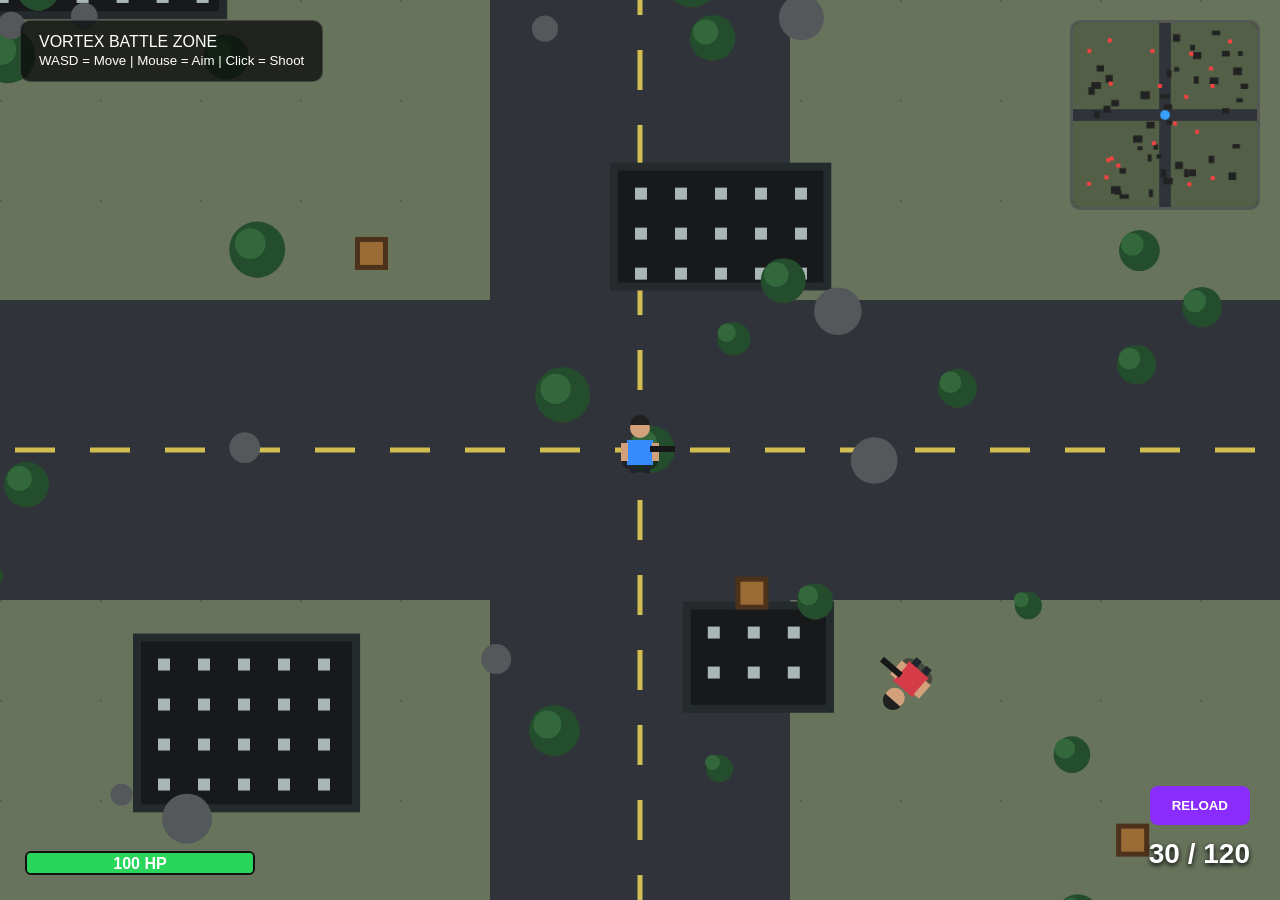
==== commit ea8f2659: "Update battle-zone.html" ====
--- a/games/battle-zone.html
+++ b/games/battle-zone.html
@@ -6,159 +6,119 @@
 <title>VORTEX Battle Zone</title>
 
 <style>
-*{
-    margin:0;
-    padding:0;
-    box-sizing:border-box;
-}
-
-html,body{
-    width:100%;
-    height:100%;
-    overflow:hidden;
-    background:#111;
-    font-family:Arial,sans-serif;
-}
-
-canvas{
-    display:block;
-    width:100%;
-    height:100%;
-}
-
-#hud{
-    position:fixed;
-    inset:0;
-    pointer-events:none;
-    color:white;
-}
-
-#top{
-    position:absolute;
-    top:20px;
-    left:20px;
-    background:rgba(8,8,8,.8);
-    padding:12px 18px;
-    border-radius:10px;
-    border:1px solid rgba(255,255,255,.15);
-}
-
-#status{
-    position:absolute;
-    top:100px;
-    left:20px;
-    background:rgba(8,8,8,.75);
-    padding:10px 15px;
-    border-radius:8px;
-}
-
-#health{
-    position:absolute;
-    bottom:25px;
-    left:25px;
-    width:230px;
-    height:24px;
-    background:#222;
-    border:2px solid #111;
-    border-radius:6px;
-    overflow:hidden;
-}
-
-#healthBar{
-    width:100%;
-    height:100%;
-    background:#29d65b;
-}
-
-#healthText{
-    position:absolute;
-    inset:0;
-    display:flex;
-    justify-content:center;
-    align-items:center;
-    font-weight:bold;
-}
-
-#ammo{
-    position:absolute;
-    right:30px;
-    bottom:30px;
-    font-size:28px;
-    font-weight:bold;
-    text-shadow:0 2px 6px #000;
-}
-
-#reload{
-    position:absolute;
-    right:30px;
-    bottom:75px;
-    pointer-events:auto;
-    border:0;
-    padding:11px 22px;
-    border-radius:8px;
-    background:#8b2cff;
-    color:white;
-    font-weight:bold;
-    cursor:pointer;
-}
-
-#reload:hover{
-    background:#a94cff;
-}
-
-#minimap{
-    position:absolute;
-    right:20px;
-    top:20px;
-    width:190px;
-    height:190px;
-    background:#30382d;
-    border:3px solid rgba(255,255,255,.25);
-    border-radius:10px;
-}
-
-#jump{
-    position:absolute;
-    left:50%;
-    bottom:45px;
-    transform:translateX(-50%);
-    padding:15px 35px;
-    border:0;
-    border-radius:10px;
-    background:#ff9d21;
-    color:#111;
-    font-size:18px;
-    font-weight:bold;
-    cursor:pointer;
-    pointer-events:auto;
-}
-
-#jump:hover{
-    background:#ffb44f;
-}
-
-#parachute{
-    position:absolute;
-    left:50%;
-    top:50%;
-    transform:translate(-50%,-50%);
-    color:white;
-    font-size:22px;
-    font-weight:bold;
-    text-align:center;
-    text-shadow:0 3px 10px #000;
-}
-
-#message{
-    position:absolute;
-    left:50%;
-    top:50%;
-    transform:translate(-50%,-50%);
-    color:white;
-    font-size:35px;
-    font-weight:bold;
-    text-shadow:0 3px 15px #000;
-    text-align:center;
+* {
+    margin: 0;
+    padding: 0;
+    box-sizing: border-box;
+}
+
+html, body {
+    width: 100%;
+    height: 100%;
+    overflow: hidden;
+    background: #111;
+    font-family: Arial, sans-serif;
+}
+
+canvas {
+    display: block;
+    width: 100%;
+    height: 100%;
+    cursor: crosshair;
+}
+
+#hud {
+    position: fixed;
+    inset: 0;
+    pointer-events: none;
+    color: white;
+}
+
+#top {
+    position: absolute;
+    top: 20px;
+    left: 20px;
+    background: rgba(10,10,10,.75);
+    padding: 12px 18px;
+    border: 1px solid rgba(255,255,255,.15);
+    border-radius: 10px;
+}
+
+#health {
+    position: absolute;
+    left: 25px;
+    bottom: 25px;
+    width: 230px;
+    height: 24px;
+    background: #222;
+    border-radius: 6px;
+    overflow: hidden;
+    border: 2px solid #111;
+}
+
+#healthBar {
+    width: 100%;
+    height: 100%;
+    background: #29d65b;
+    transition: width .2s;
+}
+
+#healthText {
+    position: absolute;
+    width: 100%;
+    text-align: center;
+    top: 2px;
+    font-weight: bold;
+}
+
+#ammo {
+    position: absolute;
+    right: 30px;
+    bottom: 30px;
+    font-size: 28px;
+    font-weight: bold;
+    text-shadow: 0 2px 5px black;
+}
+
+#reload {
+    position: absolute;
+    right: 30px;
+    bottom: 75px;
+    pointer-events: auto;
+    border: none;
+    padding: 12px 22px;
+    border-radius: 8px;
+    background: #8b2cff;
+    color: white;
+    font-weight: bold;
+    cursor: pointer;
+}
+
+#reload:hover {
+    background: #a94cff;
+}
+
+#minimap {
+    position: absolute;
+    top: 20px;
+    right: 20px;
+    width: 190px;
+    height: 190px;
+    background: rgba(10,10,10,.8);
+    border: 3px solid rgba(255,255,255,.25);
+    border-radius: 10px;
+}
+
+#message {
+    position: absolute;
+    top: 50%;
+    left: 50%;
+    transform: translate(-50%,-50%);
+    font-size: 32px;
+    font-weight: bold;
+    text-shadow: 0 3px 10px black;
+    opacity: 0;
+    transition: .3s;
 }
 </style>
 </head>
@@ -170,20 +130,12 @@
 <div id="hud">
 
     <div id="top">
-        <b>VORTEX BATTLE ZONE</b>
+        VORTEX BATTLE ZONE
         <br>
         <small>WASD = Move | Mouse = Aim | Click = Shoot</small>
     </div>
 
-    <div id="status">
-        وضعیت: <b id="stateText">هواپیما</b>
-    </div>
-
     <canvas id="minimap" width="190" height="190"></canvas>
-
-    <button id="jump">SPACE — پرش</button>
-
-    <div id="parachute"></div>
 
     <div id="health">
         <div id="healthBar"></div>
@@ -199,549 +151,478 @@
 </div>
 
 <script>
-
-/* =====================================================
-   CANVAS
-===================================================== */
-
-const canvas=document.getElementById("game");
-const ctx=canvas.getContext("2d");
-
-const minimap=document.getElementById("minimap");
-const mini=minimap.getContext("2d");
-
-function resize(){
-    canvas.width=window.innerWidth;
-    canvas.height=window.innerHeight;
-}
-
-window.addEventListener("resize",resize);
+const canvas = document.getElementById("game");
+const ctx = canvas.getContext("2d");
+
+const minimap = document.getElementById("minimap");
+const mini = minimap.getContext("2d");
+
+const healthBar = document.getElementById("healthBar");
+const healthText = document.getElementById("healthText");
+const ammoText = document.getElementById("ammo");
+const reloadButton = document.getElementById("reload");
+const message = document.getElementById("message");
+
+function resize() {
+    canvas.width = window.innerWidth;
+    canvas.height = window.innerHeight;
+}
+
+window.addEventListener("resize", resize);
 resize();
 
-
-/* =====================================================
+/* =========================
    WORLD
-===================================================== */
-
-const WORLD_WIDTH=5000;
-const WORLD_HEIGHT=5000;
-
-
-/* =====================================================
-   GAME STATE
-===================================================== */
-
-let gameState="plane";
-
-/*
-plane
-falling
-parachute
-landed
-*/
-
-
-/* =====================================================
+========================= */
+
+const WORLD_WIDTH = 5000;
+const WORLD_HEIGHT = 5000;
+
+const keys = {};
+
+let mouseX = canvas.width / 2;
+let mouseY = canvas.height / 2;
+let mouseDown = false;
+
+document.addEventListener("keydown", e => {
+    keys[e.key.toLowerCase()] = true;
+
+    if (e.key.toLowerCase() === "r") {
+        reload();
+    }
+});
+
+document.addEventListener("keyup", e => {
+    keys[e.key.toLowerCase()] = false;
+});
+
+canvas.addEventListener("mousemove", e => {
+    mouseX = e.clientX;
+    mouseY = e.clientY;
+});
+
+canvas.addEventListener("mousedown", () => {
+    mouseDown = true;
+});
+
+document.addEventListener("mouseup", () => {
+    mouseDown = false;
+});
+
+/* =========================
    PLAYER
-===================================================== */
-
-const player={
-    x:2500,
-    y:2500,
-
-    speed:4,
-
-    angle:0,
-
-    hp:100,
-
-    ammo:30,
-    reserve:120,
-
-    altitude:1200,
-
-    vx:0,
-    vy:0,
-
-    parachute:false
+========================= */
+
+const player = {
+    x: WORLD_WIDTH / 2,
+    y: WORLD_HEIGHT / 2,
+    speed: 4,
+    angle: 0,
+    hp: 100,
+    ammo: 30,
+    reserve: 120
 };
 
-
-/* =====================================================
+/* =========================
    CAMERA
-===================================================== */
-
-const camera={
-    x:0,
-    y:0
+========================= */
+
+const camera = {
+    x: 0,
+    y: 0
 };
 
-
-/* =====================================================
-   CONTROLS
-===================================================== */
-
-const keys={};
-
-let mouseX=canvas.width/2;
-let mouseY=canvas.height/2;
-
-let mouseDown=false;
-
-document.addEventListener("keydown",e=>{
-
-    keys[e.key.toLowerCase()]=true;
-
-    if(e.code==="Space"){
-        jump();
-    }
-
-    if(e.key.toLowerCase()==="r"){
-        reload();
-    }
+/* =========================
+   MAP OBJECTS
+========================= */
+
+const buildings = [];
+const trees = [];
+const rocks = [];
+const crates = [];
+const roads = [];
+
+function random(min,max) {
+    return Math.random() * (max-min) + min;
+}
+
+/* Roads */
+
+roads.push({
+    x: 0,
+    y: 2350,
+    w: WORLD_WIDTH,
+    h: 300
 });
 
-document.addEventListener("keyup",e=>{
-    keys[e.key.toLowerCase()]=false;
+roads.push({
+    x: 2350,
+    y: 0,
+    w: 300,
+    h: WORLD_HEIGHT
 });
 
-canvas.addEventListener("mousemove",e=>{
-
-    mouseX=e.clientX;
-    mouseY=e.clientY;
-
-});
-
-canvas.addEventListener("mousedown",()=>{
-    mouseDown=true;
-});
-
-document.addEventListener("mouseup",()=>{
-    mouseDown=false;
-});
-
-
-/* =====================================================
-   JUMP BUTTON
-===================================================== */
-
-document.getElementById("jump").addEventListener("click",jump);
-
-
-/* =====================================================
-   MAP
-===================================================== */
-
-const buildings=[];
-const trees=[];
-const rocks=[];
-const crates=[];
-
-function random(min,max){
-    return Math.random()*(max-min)+min;
-}
-
-
-/* Roads */
-
-const roads=[
-    {
-        x:0,
-        y:2350,
-        w:WORLD_WIDTH,
-        h:300
-    },
-    {
-        x:2350,
-        y:0,
-        w:300,
-        h:WORLD_HEIGHT
-    }
-];
-
-
 /* Buildings */
 
-for(let i=0;i<55;i++){
-
-    const w=random(100,250);
-    const h=random(100,220);
-
-    const x=random(100,WORLD_WIDTH-w-100);
-    const y=random(100,WORLD_HEIGHT-h-100);
+for(let i=0;i<45;i++) {
+
+    let w = random(100,260);
+    let h = random(100,220);
+
+    let x = random(150,WORLD_WIDTH-w-150);
+    let y = random(150,WORLD_HEIGHT-h-150);
+
+    if (
+        x < 2650 &&
+        x+w > 2350 &&
+        y < 2650 &&
+        y+h > 2350
+    ) continue;
 
     buildings.push({
         x,
         y,
         w,
-        h
+        h,
+        roof: Math.random() > .5
     });
-
-}
-
+}
 
 /* Trees */
 
-for(let i=0;i<600;i++){
+for(let i=0;i<500;i++) {
 
     trees.push({
-        x:random(50,WORLD_WIDTH-50),
-        y:random(50,WORLD_HEIGHT-50),
-        size:random(12,28)
+        x: random(50,WORLD_WIDTH-50),
+        y: random(50,WORLD_HEIGHT-50),
+        size: random(12,28)
     });
-
-}
-
+}
 
 /* Rocks */
 
-for(let i=0;i<200;i++){
+for(let i=0;i<180;i++) {
 
     rocks.push({
-        x:random(50,WORLD_WIDTH-50),
-        y:random(50,WORLD_HEIGHT-50),
-        size:random(8,25)
+        x: random(50,WORLD_WIDTH-50),
+        y: random(50,WORLD_HEIGHT-50),
+        size: random(8,25)
     });
-
-}
-
+}
 
 /* Crates */
 
-for(let i=0;i<150;i++){
+for(let i=0;i<120;i++) {
 
     crates.push({
-        x:random(100,WORLD_WIDTH-100),
-        y:random(100,WORLD_HEIGHT-100)
+        x: random(100,WORLD_WIDTH-100),
+        y: random(100,WORLD_HEIGHT-100)
     });
-
-}
-
-
-/* =====================================================
-   AIRPLANE
-===================================================== */
-
-const plane={
-    x:-800,
-    y:1300,
-
-    speed:8,
-
-    active:true
-};
-
-
-/* =====================================================
-   JUMP
-===================================================== */
-
-function jump(){
-
-    if(gameState!=="plane"){
+}
+
+/* =========================
+   ENEMIES
+========================= */
+
+const enemies = [];
+
+for(let i=0;i<20;i++) {
+
+    enemies.push({
+        x: random(300,WORLD_WIDTH-300),
+        y: random(300,WORLD_HEIGHT-300),
+        angle: random(0,Math.PI*2),
+        hp: 100
+    });
+}
+
+/* =========================
+   BULLETS
+========================= */
+
+const bullets = [];
+
+/* =========================
+   RELOAD
+========================= */
+
+let reloading = false;
+
+function reload() {
+
+    if(reloading) return;
+
+    if(player.ammo >= 30) return;
+
+    if(player.reserve <= 0) return;
+
+    reloading = true;
+
+    message.textContent = "RELOADING...";
+    message.style.opacity = 1;
+
+    setTimeout(() => {
+
+        let needed = 30 - player.ammo;
+        let amount = Math.min(needed,player.reserve);
+
+        player.ammo += amount;
+        player.reserve -= amount;
+
+        reloading = false;
+
+        message.style.opacity = 0;
+
+    },1000);
+}
+
+reloadButton.addEventListener("click",reload);
+
+/* =========================
+   SHOOT
+========================= */
+
+let lastShot = 0;
+
+function shoot() {
+
+    if(reloading) return;
+
+    if(player.ammo <= 0) {
+        reload();
         return;
     }
 
-    gameState="falling";
-
-    player.x=plane.x;
-    player.y=plane.y;
-
-    player.altitude=1200;
-
-    player.vx=0;
-    player.vy=1;
-
-    document.getElementById("jump").style.display="none";
-
-    document.getElementById("stateText").textContent="در حال سقوط";
-
-}
-
-
-/* =====================================================
-   PARACHUTE
-===================================================== */
-
-function openParachute(){
-
-    if(gameState!=="falling"){
-        return;
-    }
-
-    if(player.altitude>500){
-        return;
-    }
-
-    player.parachute=true;
-
-    gameState="parachute";
-
-    document.getElementById("stateText").textContent="چتر باز است";
-
-}
-
-
-/* =====================================================
-   LAND
-===================================================== */
-
-function land(){
-
-    gameState="landed";
-
-    player.altitude=0;
-
-    player.parachute=false;
-
-    document.getElementById("stateText").textContent="روی زمین";
-
-}
-
-
-/* =====================================================
-   FALLING
-===================================================== */
-
-function updateAirDrop(){
-
-    if(gameState==="falling"){
-
-        player.altitude-=10;
-
-        player.x+=player.vx;
-        player.y+=player.vy;
-
-        player.vy+=0.15;
-
-        /*
-        باز کردن خودکار چتر
-        */
-
-        if(player.altitude<=500){
-
-            openParachute();
+    const now = Date.now();
+
+    if(now-lastShot < 120) return;
+
+    lastShot = now;
+
+    player.ammo--;
+
+    bullets.push({
+        x: player.x,
+        y: player.y,
+        angle: player.angle,
+        speed: 15,
+        life: 80
+    });
+}
+
+/* =========================
+   DRAW WORLD
+========================= */
+
+function drawWorld() {
+
+    ctx.fillStyle = "#68735c";
+    ctx.fillRect(0,0,WORLD_WIDTH,WORLD_HEIGHT);
+
+    /* grass details */
+
+    ctx.fillStyle = "rgba(40,70,40,.35)";
+
+    for(let x=0;x<WORLD_WIDTH;x+=100) {
+
+        for(let y=0;y<WORLD_HEIGHT;y+=100) {
+
+            ctx.fillRect(x,y,2,2);
 
         }
-
-    }
-
-
-    if(gameState==="parachute"){
-
-        player.altitude-=3;
-
-        /*
-        کنترل حرکت در هوا
-        */
-
-        if(keys["w"]){
-            player.y-=3;
+    }
+
+    /* roads */
+
+    ctx.fillStyle = "#30343a";
+
+    for(const road of roads) {
+        ctx.fillRect(
+            road.x-camera.x,
+            road.y-camera.y,
+            road.w,
+            road.h
+        );
+    }
+
+    /* road lines */
+
+    ctx.strokeStyle = "#d1bd50";
+    ctx.lineWidth = 5;
+    ctx.setLineDash([40,35]);
+
+    ctx.beginPath();
+
+    ctx.moveTo(
+        0-camera.x,
+        2500-camera.y
+    );
+
+    ctx.lineTo(
+        WORLD_WIDTH-camera.x,
+        2500-camera.y
+    );
+
+    ctx.stroke();
+
+    ctx.beginPath();
+
+    ctx.moveTo(
+        2500-camera.x,
+        0-camera.y
+    );
+
+    ctx.lineTo(
+        2500-camera.x,
+        WORLD_HEIGHT-camera.y
+    );
+
+    ctx.stroke();
+
+    ctx.setLineDash([]);
+
+    /* buildings */
+
+    for(const b of buildings) {
+
+        ctx.fillStyle = "#252a2d";
+
+        ctx.fillRect(
+            b.x-camera.x,
+            b.y-camera.y,
+            b.w,
+            b.h
+        );
+
+        ctx.fillStyle = "#17191b";
+
+        ctx.fillRect(
+            b.x-camera.x+8,
+            b.y-camera.y+8,
+            b.w-16,
+            b.h-16
+        );
+
+        /* windows */
+
+        ctx.fillStyle = "#a9b6b8";
+
+        for(let wx=b.x+25; wx<b.x+b.w-20; wx+=40) {
+
+            for(let wy=b.y+25; wy<b.y+b.h-20; wy+=40) {
+
+                ctx.fillRect(
+                    wx-camera.x,
+                    wy-camera.y,
+                    12,
+                    12
+                );
+
+            }
         }
-
-        if(keys["s"]){
-            player.y+=3;
-        }
-
-        if(keys["a"]){
-            player.x-=3;
-        }
-
-        if(keys["d"]){
-            player.x+=3;
-        }
-
-        if(player.altitude<=0){
-
-            land();
-
-        }
-
-    }
-
-
-    player.x=Math.max(
-        50,
-        Math.min(WORLD_WIDTH-50,player.x)
-    );
-
-    player.y=Math.max(
-        50,
-        Math.min(WORLD_HEIGHT-50,player.y)
-    );
-
-}
-
-
-/* =====================================================
-   AIRPLANE UPDATE
-===================================================== */
-
-function updatePlane(){
-
-    if(gameState!=="plane"){
-        return;
-    }
-
-    plane.x+=plane.speed;
-
-    /*
-    هواپیما از مپ عبور می‌کند
-    */
-
-    if(plane.x>WORLD_WIDTH+800){
-
-        plane.x=-800;
-
-    }
-
-}
-
-
-/* =====================================================
-   DRAW AIRPLANE
-===================================================== */
-
-function drawPlane(){
-
-    if(gameState!=="plane"){
-        return;
-    }
-
-    const x=plane.x-camera.x;
-    const y=plane.y-camera.y;
+    }
+
+    /* trees */
+
+    for(const tree of trees) {
+
+        let x=tree.x-camera.x;
+        let y=tree.y-camera.y;
+
+        ctx.fillStyle="#533923";
+
+        ctx.fillRect(
+            x-4,
+            y,
+            8,
+            tree.size
+        );
+
+        ctx.fillStyle="#244d2d";
+
+        ctx.beginPath();
+
+        ctx.arc(
+            x,
+            y,
+            tree.size,
+            0,
+            Math.PI*2
+        );
+
+        ctx.fill();
+
+        ctx.fillStyle="#32683b";
+
+        ctx.beginPath();
+
+        ctx.arc(
+            x-7,
+            y-6,
+            tree.size*.55,
+            0,
+            Math.PI*2
+        );
+
+        ctx.fill();
+    }
+
+    /* rocks */
+
+    for(const rock of rocks) {
+
+        ctx.fillStyle="#55585b";
+
+        ctx.beginPath();
+
+        ctx.arc(
+            rock.x-camera.x,
+            rock.y-camera.y,
+            rock.size,
+            0,
+            Math.PI*2
+        );
+
+        ctx.fill();
+    }
+
+    /* crates */
+
+    for(const crate of crates) {
+
+        ctx.fillStyle="#9b6b35";
+
+        ctx.fillRect(
+            crate.x-camera.x,
+            crate.y-camera.y,
+            28,
+            28
+        );
+
+        ctx.strokeStyle="#4c321a";
+
+        ctx.strokeRect(
+            crate.x-camera.x,
+            crate.y-camera.y,
+            28,
+            28
+        );
+    }
+}
+
+/* =========================
+   DRAW HUMAN PLAYER
+========================= */
+
+function drawHuman(x,y,angle,color="#3f8cff") {
 
     ctx.save();
 
     ctx.translate(x,y);
 
-    /*
-    بدنه
-    */
-
-    ctx.fillStyle="#e5e5e5";
-
-    ctx.fillRect(
-        -80,
-        -18,
-        160,
-        36
-    );
-
-    /*
-    دم
-    */
-
-    ctx.fillStyle="#bfc4ca";
-
-    ctx.beginPath();
-
-    ctx.moveTo(-80,-18);
-    ctx.lineTo(-105,-50);
-    ctx.lineTo(-70,-15);
-    ctx.fill();
-
-    /*
-    بال
-    */
-
-    ctx.fillStyle="#c7ccd1";
-
-    ctx.fillRect(
-        -25,
-        -75,
-        50,
-        150
-    );
-
-    /*
-    کابین
-    */
-
-    ctx.fillStyle="#273d52";
-
-    ctx.fillRect(
-        45,
-        -13,
-        25,
-        26
-    );
-
-    ctx.restore();
-
-}
-
-
-/* =====================================================
-   DRAW PARACHUTE
-===================================================== */
-
-function drawParachute(){
-
-    if(gameState!=="parachute"){
-        return;
-    }
-
-    const x=player.x-camera.x;
-    const y=player.y-camera.y;
-
-    ctx.save();
-
-    /*
-    چتر
-    */
-
-    ctx.fillStyle="#e63e55";
-
-    ctx.beginPath();
-
-    ctx.arc(
-        x,
-        y-100,
-        65,
-        Math.PI,
-        0
-    );
-
-    ctx.fill();
-
-    /*
-    نخ‌ها
-    */
-
-    ctx.strokeStyle="white";
-    ctx.lineWidth=2;
-
-    ctx.beginPath();
-
-    ctx.moveTo(x-60,y-100);
-    ctx.lineTo(x-10,y);
-
-    ctx.moveTo(x+60,y-100);
-    ctx.lineTo(x+10,y);
-
-    ctx.stroke();
-
-    ctx.restore();
-
-}
-
-
-/* =====================================================
-   HUMAN PLAYER
-===================================================== */
-
-function drawHuman(x,y,angle,color="#358cff"){
-
-    ctx.save();
-
-    ctx.translate(x,y);
-
     ctx.rotate(angle);
 
-    /*
-    Shadow
-    */
+    /* shadow */
 
     ctx.fillStyle="rgba(0,0,0,.35)";
 
@@ -759,20 +640,14 @@
 
     ctx.fill();
 
-
-    /*
-    Legs
-    */
+    /* legs */
 
     ctx.fillStyle="#20242c";
 
     ctx.fillRect(-10,5,7,18);
     ctx.fillRect(3,5,7,18);
 
-
-    /*
-    Body
-    */
+    /* body */
 
     ctx.fillStyle=color;
 
@@ -783,20 +658,14 @@
         25
     );
 
-
-    /*
-    Arms
-    */
+    /* arms */
 
     ctx.fillStyle="#d2a17b";
 
     ctx.fillRect(-19,-7,7,18);
     ctx.fillRect(12,-7,7,18);
 
-
-    /*
-    Head
-    */
+    /* head */
 
     ctx.beginPath();
 
@@ -810,10 +679,7 @@
 
     ctx.fill();
 
-
-    /*
-    Hair
-    */
+    /* hair */
 
     ctx.fillStyle="#202020";
 
@@ -829,10 +695,7 @@
 
     ctx.fill();
 
-
-    /*
-    Gun
-    */
+    /* gun */
 
     ctx.fillStyle="#171717";
 
@@ -844,153 +707,318 @@
     );
 
     ctx.restore();
-
-}
-
-
-/* =====================================================
-   DRAW PLAYER
-===================================================== */
-
-function drawPlayer(){
-
-    if(gameState==="plane"){
-        return;
-    }
+}
+
+/* =========================
+   PLAYER
+========================= */
+
+function drawPlayer() {
 
     drawHuman(
         player.x-camera.x,
         player.y-camera.y,
         player.angle,
-        "#358cff"
-    );
-
-}
-
-
-/* =====================================================
-   DRAW WORLD
-===================================================== */
-
-function drawWorld(){
-
-    ctx.fillStyle="#657259";
-
-    ctx.fillRect(
-        0,
-        0,
-        WORLD_WIDTH,
-        WORLD_HEIGHT
-    );
-
-
-    /*
-    Grass details
-    */
-
-    ctx.fillStyle="rgba(30,60,30,.35)";
-
-    for(let x=0;x<WORLD_WIDTH;x+=100){
-
-        for(let y=0;y<WORLD_HEIGHT;y+=100){
-
-            ctx.fillRect(
-                x-camera.x,
-                y-camera.y,
-                2,
-                2
+        "#368cff"
+    );
+}
+
+/* =========================
+   ENEMIES
+========================= */
+
+function drawEnemies() {
+
+    for(const enemy of enemies) {
+
+        if(enemy.hp <= 0) continue;
+
+        drawHuman(
+            enemy.x-camera.x,
+            enemy.y-camera.y,
+            enemy.angle,
+            "#d63c48"
+        );
+    }
+}
+
+/* =========================
+   BULLETS
+========================= */
+
+function drawBullets() {
+
+    ctx.fillStyle="#ffe66d";
+
+    for(const bullet of bullets) {
+
+        ctx.beginPath();
+
+        ctx.arc(
+            bullet.x-camera.x,
+            bullet.y-camera.y,
+            4,
+            0,
+            Math.PI*2
+        );
+
+        ctx.fill();
+    }
+}
+
+/* =========================
+   MINIMAP
+========================= */
+
+function drawMinimap() {
+
+    mini.clearRect(
+        0,
+        0,
+        minimap.width,
+        minimap.height
+    );
+
+    mini.fillStyle="#536047";
+
+    mini.fillRect(
+        0,
+        0,
+        190,
+        190
+    );
+
+    /* roads */
+
+    mini.fillStyle="#30343a";
+
+    mini.fillRect(
+        0,
+        89,
+        190,
+        12
+    );
+
+    mini.fillRect(
+        89,
+        0,
+        12,
+        190
+    );
+
+    /* buildings */
+
+    mini.fillStyle="#222";
+
+    for(const b of buildings) {
+
+        mini.fillRect(
+            b.x/WORLD_WIDTH*190,
+            b.y/WORLD_HEIGHT*190,
+            b.w/WORLD_WIDTH*190,
+            b.h/WORLD_HEIGHT*190
+        );
+    }
+
+    /* enemies */
+
+    mini.fillStyle="#ff4040";
+
+    for(const enemy of enemies) {
+
+        if(enemy.hp <= 0) continue;
+
+        mini.fillRect(
+            enemy.x/WORLD_WIDTH*190-2,
+            enemy.y/WORLD_HEIGHT*190-2,
+            4,
+            4
+        );
+    }
+
+    /* player */
+
+    mini.fillStyle="#39a0ff";
+
+    mini.beginPath();
+
+    mini.arc(
+        player.x/WORLD_WIDTH*190,
+        player.y/WORLD_HEIGHT*190,
+        5,
+        0,
+        Math.PI*2
+    );
+
+    mini.fill();
+}
+
+/* =========================
+   UPDATE PLAYER
+========================= */
+
+function updatePlayer() {
+
+    let dx=0;
+    let dy=0;
+
+    if(keys["w"]) dy--;
+    if(keys["s"]) dy++;
+    if(keys["a"]) dx--;
+    if(keys["d"]) dx++;
+
+    if(dx !== 0 || dy !== 0) {
+
+        const length=Math.hypot(dx,dy);
+
+        dx/=length;
+        dy/=length;
+
+        player.x += dx*player.speed;
+        player.y += dy*player.speed;
+    }
+
+    player.x=Math.max(30,Math.min(WORLD_WIDTH-30,player.x));
+    player.y=Math.max(30,Math.min(WORLD_HEIGHT-30,player.y));
+
+    camera.x=player.x-canvas.width/2;
+    camera.y=player.y-canvas.height/2;
+
+    camera.x=Math.max(0,Math.min(
+        WORLD_WIDTH-canvas.width,
+        camera.x
+    ));
+
+    camera.y=Math.max(0,Math.min(
+        WORLD_HEIGHT-canvas.height,
+        camera.y
+    ));
+
+    player.angle=Math.atan2(
+        mouseY-canvas.height/2,
+        mouseX-canvas.width/2
+    );
+
+    if(mouseDown) shoot();
+}
+
+/* =========================
+   UPDATE BULLETS
+========================= */
+
+function updateBullets() {
+
+    for(let i=bullets.length-1;i>=0;i--) {
+
+        const bullet=bullets[i];
+
+        bullet.x+=Math.cos(bullet.angle)*bullet.speed;
+        bullet.y+=Math.sin(bullet.angle)*bullet.speed;
+
+        bullet.life--;
+
+        for(const enemy of enemies) {
+
+            if(enemy.hp<=0) continue;
+
+            const distance=Math.hypot(
+                bullet.x-enemy.x,
+                bullet.y-enemy.y
             );
 
+            if(distance<22) {
+
+                enemy.hp-=50;
+                bullet.life=0;
+
+                break;
+            }
         }
 
-    }
-
-
-    /*
-    Roads
-    */
-
-    ctx.fillStyle="#30343a";
-
-    for(const road of roads){
-
-        ctx.fillRect(
-            road.x-camera.x,
-            road.y-camera.y,
-            road.w,
-            road.h
-        );
-
-    }
-
-
-    /*
-    Road lines
-    */
-
-    ctx.strokeStyle="#d5bd4d";
-    ctx.lineWidth=5;
-    ctx.setLineDash([40,35]);
-
-    ctx.beginPath();
-
-    ctx.moveTo(
-        0-camera.x,
-        2500-camera.y
-    );
-
-    ctx.lineTo(
-        WORLD_WIDTH-camera.x,
-        2500-camera.y
-    );
-
-    ctx.stroke();
-
-
-    ctx.beginPath();
-
-    ctx.moveTo(
-        2500-camera.x,
-        0-camera.y
-    );
-
-    ctx.lineTo(
-        2500-camera.x,
-        WORLD_HEIGHT-camera.y
-    );
-
-    ctx.stroke();
-
-    ctx.setLineDash([]);
-
-
-    /*
-    Buildings
-    */
-
-    for(const b of buildings){
-
-        ctx.fillStyle="#292d30";
-
-        ctx.fillRect(
-            b.x-camera.x,
-            b.y-camera.y,
-            b.w,
-            b.h
-        );
-
-        ctx.fillStyle="#17191b";
-
-        ctx.fillRect(
-            b.x-camera.x+8,
-            b.y-camera.y+8,
-            b.w-16,
-            b.h-16
-        );
-
-
-        /*
-        Windows
-        */
-
-        ctx.fillStyle="#9ca
+        if(bullet.life<=0) {
+            bullets.splice(i,1);
+        }
+    }
+}
+
+/* =========================
+   UPDATE ENEMIES
+========================= */
+
+function updateEnemies() {
+
+    for(const enemy of enemies) {
+
+        if(enemy.hp<=0) continue;
+
+        const dx=player.x-enemy.x;
+        const dy=player.y-enemy.y;
+
+        const distance=Math.hypot(dx,dy);
+
+        enemy.angle=Math.atan2(dy,dx);
+
+        if(distance>250) {
+
+            enemy.x+=Math.cos(enemy.angle)*1;
+            enemy.y+=Math.sin(enemy.angle)*1;
+
+        } else if(distance<250 && Math.random()<0.01) {
+
+            player.hp-=2;
+
+            if(player.hp<0) player.hp=0;
+        }
+    }
+}
+
+/* =========================
+   HUD
+========================= */
+
+function updateHUD() {
+
+    healthBar.style.width=player.hp+"%";
+    healthText.textContent=Math.ceil(player.hp)+" HP";
+
+    ammoText.textContent=
+        player.ammo+" / "+player.reserve;
+}
+
+/* =========================
+   GAME LOOP
+========================= */
+
+function gameLoop() {
+
+    updatePlayer();
+    updateBullets();
+    updateEnemies();
+
+    ctx.clearRect(
+        0,
+        0,
+        canvas.width,
+        canvas.height
+    );
+
+    ctx.save();
+
+    drawWorld();
+    drawBullets();
+    drawEnemies();
+    drawPlayer();
+
+    ctx.restore();
+
+    drawMinimap();
+    updateHUD();
+
+    requestAnimationFrame(gameLoop);
+}
+
+gameLoop();
+</script>
+
+</body>
+</html>
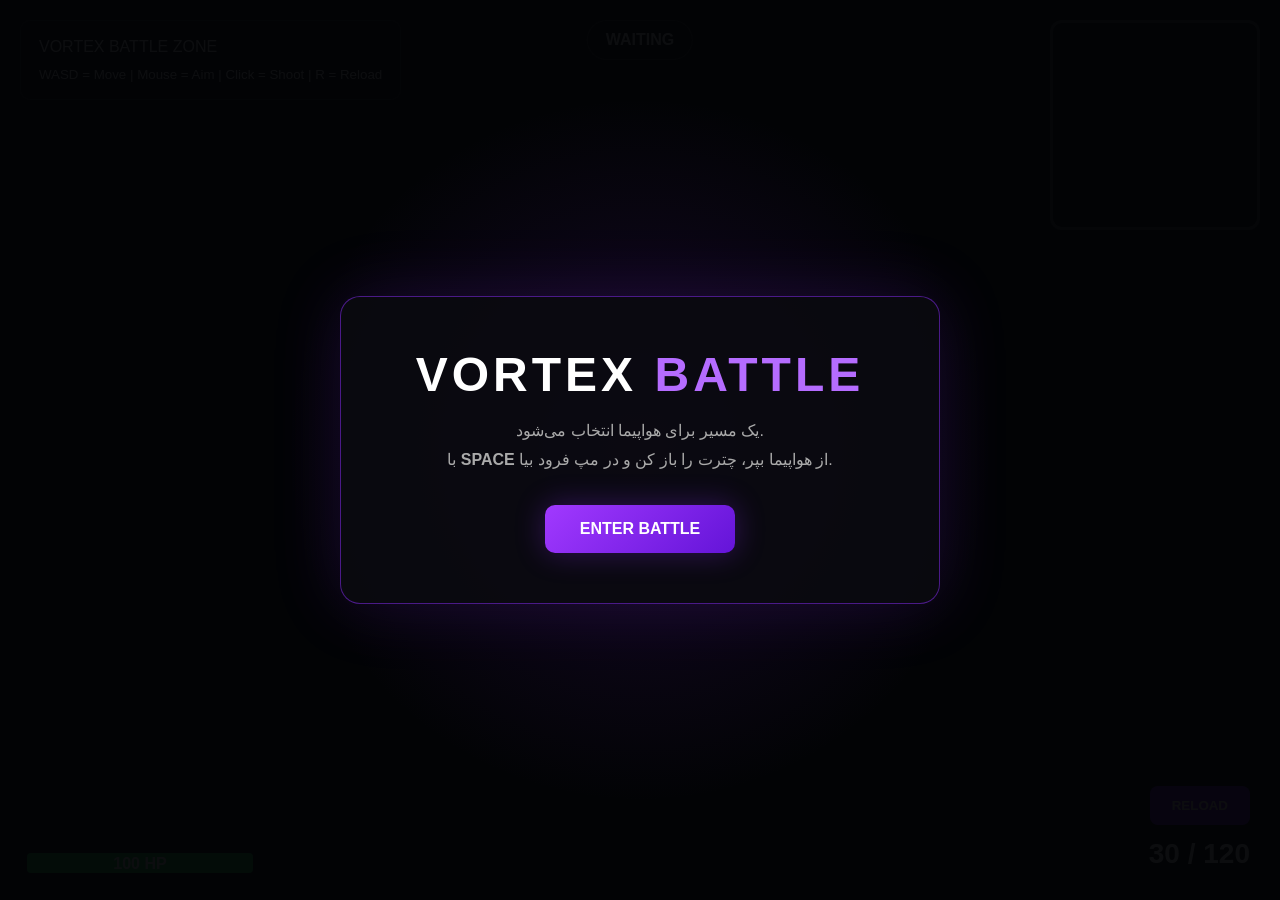
==== commit bfd6b869: "Update battle-zone.html" ====
--- a/games/battle-zone.html
+++ b/games/battle-zone.html
@@ -6,119 +6,291 @@
 <title>VORTEX Battle Zone</title>
 
 <style>
-* {
-    margin: 0;
-    padding: 0;
-    box-sizing: border-box;
-}
-
-html, body {
-    width: 100%;
-    height: 100%;
-    overflow: hidden;
-    background: #111;
-    font-family: Arial, sans-serif;
-}
-
-canvas {
-    display: block;
-    width: 100%;
-    height: 100%;
-    cursor: crosshair;
-}
-
-#hud {
-    position: fixed;
-    inset: 0;
-    pointer-events: none;
-    color: white;
-}
-
-#top {
-    position: absolute;
-    top: 20px;
-    left: 20px;
-    background: rgba(10,10,10,.75);
-    padding: 12px 18px;
-    border: 1px solid rgba(255,255,255,.15);
-    border-radius: 10px;
-}
-
-#health {
-    position: absolute;
-    left: 25px;
-    bottom: 25px;
-    width: 230px;
-    height: 24px;
-    background: #222;
-    border-radius: 6px;
-    overflow: hidden;
-    border: 2px solid #111;
-}
-
-#healthBar {
-    width: 100%;
-    height: 100%;
-    background: #29d65b;
-    transition: width .2s;
-}
-
-#healthText {
-    position: absolute;
-    width: 100%;
-    text-align: center;
-    top: 2px;
-    font-weight: bold;
-}
-
-#ammo {
-    position: absolute;
-    right: 30px;
-    bottom: 30px;
-    font-size: 28px;
-    font-weight: bold;
-    text-shadow: 0 2px 5px black;
-}
-
-#reload {
-    position: absolute;
-    right: 30px;
-    bottom: 75px;
-    pointer-events: auto;
-    border: none;
-    padding: 12px 22px;
-    border-radius: 8px;
-    background: #8b2cff;
-    color: white;
-    font-weight: bold;
-    cursor: pointer;
-}
-
-#reload:hover {
-    background: #a94cff;
-}
-
-#minimap {
-    position: absolute;
-    top: 20px;
-    right: 20px;
-    width: 190px;
-    height: 190px;
-    background: rgba(10,10,10,.8);
-    border: 3px solid rgba(255,255,255,.25);
-    border-radius: 10px;
-}
-
-#message {
-    position: absolute;
-    top: 50%;
-    left: 50%;
-    transform: translate(-50%,-50%);
-    font-size: 32px;
-    font-weight: bold;
-    text-shadow: 0 3px 10px black;
-    opacity: 0;
-    transition: .3s;
+*{
+    margin:0;
+    padding:0;
+    box-sizing:border-box;
+}
+
+html,body{
+    width:100%;
+    height:100%;
+    overflow:hidden;
+    background:#111;
+    font-family:Arial,sans-serif;
+}
+
+canvas{
+    display:block;
+    width:100%;
+    height:100%;
+    cursor:crosshair;
+}
+
+#hud{
+    position:fixed;
+    inset:0;
+    pointer-events:none;
+    color:white;
+}
+
+#top{
+    position:absolute;
+    top:20px;
+    left:20px;
+    background:rgba(8,10,10,.78);
+    padding:12px 18px;
+    border:1px solid rgba(255,255,255,.15);
+    border-radius:10px;
+    line-height:1.7;
+    backdrop-filter:blur(8px);
+}
+
+#health{
+    position:absolute;
+    left:25px;
+    bottom:25px;
+    width:230px;
+    height:24px;
+    background:#222;
+    border-radius:6px;
+    overflow:hidden;
+    border:2px solid #111;
+}
+
+#healthBar{
+    width:100%;
+    height:100%;
+    background:#29d65b;
+    transition:width .2s;
+}
+
+#healthText{
+    position:absolute;
+    width:100%;
+    text-align:center;
+    top:2px;
+    font-weight:bold;
+}
+
+#ammo{
+    position:absolute;
+    right:30px;
+    bottom:30px;
+    font-size:28px;
+    font-weight:bold;
+    text-shadow:0 2px 5px black;
+}
+
+#reload{
+    position:absolute;
+    right:30px;
+    bottom:75px;
+    pointer-events:auto;
+    border:none;
+    padding:12px 22px;
+    border-radius:8px;
+    background:#8b2cff;
+    color:white;
+    font-weight:bold;
+    cursor:pointer;
+}
+
+#reload:hover{
+    background:#a94cff;
+}
+
+#minimap{
+    position:absolute;
+    top:20px;
+    right:20px;
+    width:210px;
+    height:210px;
+    background:rgba(10,10,10,.85);
+    border:3px solid rgba(255,255,255,.3);
+    border-radius:12px;
+}
+
+#message{
+    position:absolute;
+    top:50%;
+    left:50%;
+    transform:translate(-50%,-50%);
+    font-size:32px;
+    font-weight:bold;
+    text-shadow:0 3px 10px black;
+    opacity:0;
+    transition:.3s;
+    text-align:center;
+    white-space:nowrap;
+}
+
+#phase{
+    position:absolute;
+    top:20px;
+    left:50%;
+    transform:translateX(-50%);
+    padding:10px 18px;
+    border-radius:20px;
+    background:rgba(5,5,5,.75);
+    border:1px solid rgba(255,255,255,.2);
+    font-weight:bold;
+}
+
+#dropInfo{
+    position:absolute;
+    bottom:35px;
+    left:50%;
+    transform:translateX(-50%);
+    text-align:center;
+    font-weight:bold;
+    font-size:16px;
+    text-shadow:0 2px 6px black;
+}
+
+#crosshair{
+    position:absolute;
+    left:50%;
+    top:50%;
+    width:20px;
+    height:20px;
+    transform:translate(-50%,-50%);
+}
+
+#crosshair:before,
+#crosshair:after{
+    content:"";
+    position:absolute;
+    background:white;
+    box-shadow:0 0 4px black;
+}
+
+#crosshair:before{
+    width:2px;
+    height:20px;
+    left:9px;
+}
+
+#crosshair:after{
+    height:2px;
+    width:20px;
+    top:9px;
+}
+
+#startScreen{
+    position:fixed;
+    inset:0;
+    z-index:1000;
+    display:flex;
+    align-items:center;
+    justify-content:center;
+    background:
+        radial-gradient(circle at center,rgba(90,30,160,.22),transparent 45%),
+        rgba(3,4,6,.96);
+    color:white;
+}
+
+.startBox{
+    width:min(600px,90%);
+    text-align:center;
+    padding:50px 35px;
+    border:1px solid rgba(139,44,255,.5);
+    border-radius:20px;
+    background:rgba(10,10,16,.9);
+    box-shadow:0 0 70px rgba(139,44,255,.15);
+}
+
+.startBox h1{
+    font-size:48px;
+    letter-spacing:4px;
+    margin-bottom:10px;
+}
+
+.startBox h1 span{
+    color:#b56cff;
+}
+
+.startBox p{
+    color:#aaa;
+    margin:15px 0 30px;
+    line-height:1.8;
+}
+
+#startButton{
+    border:0;
+    padding:15px 35px;
+    border-radius:10px;
+    background:linear-gradient(135deg,#a139ff,#6414d8);
+    color:white;
+    font-size:16px;
+    font-weight:bold;
+    cursor:pointer;
+    box-shadow:0 0 30px rgba(139,44,255,.3);
+}
+
+#startButton:hover{
+    transform:translateY(-2px);
+}
+
+#deathScreen{
+    position:fixed;
+    inset:0;
+    z-index:900;
+    display:none;
+    align-items:center;
+    justify-content:center;
+    background:rgba(0,0,0,.82);
+}
+
+.deathBox{
+    text-align:center;
+    color:white;
+}
+
+.deathBox h1{
+    font-size:55px;
+    color:#ff4545;
+    margin-bottom:15px;
+}
+
+#restartButton{
+    padding:13px 30px;
+    border:0;
+    border-radius:8px;
+    background:#8b2cff;
+    color:white;
+    cursor:pointer;
+    font-weight:bold;
+}
+
+#zoneWarning{
+    position:absolute;
+    top:80px;
+    left:50%;
+    transform:translateX(-50%);
+    color:#ff5555;
+    font-weight:bold;
+    opacity:0;
+    text-shadow:0 2px 5px black;
+}
+
+@media(max-width:700px){
+    #minimap{
+        width:150px;
+        height:150px;
+    }
+
+    #top{
+        font-size:11px;
+    }
+
+    #ammo{
+        font-size:22px;
+    }
+
+    #health{
+        width:180px;
+    }
 }
 </style>
 </head>
@@ -126,16 +298,43 @@
 <body>
 
 <canvas id="game"></canvas>
+
+<div id="startScreen">
+    <div class="startBox">
+        <h1>VORTEX <span>BATTLE</span></h1>
+        <p>
+            یک مسیر برای هواپیما انتخاب می‌شود.<br>
+            با <b>SPACE</b> از هواپیما بپر، چترت را باز کن و در مپ فرود بیا.
+        </p>
+        <button id="startButton">ENTER BATTLE</button>
+    </div>
+</div>
+
+<div id="deathScreen">
+    <div class="deathBox">
+        <h1>ELIMINATED</h1>
+        <p>You were eliminated.</p>
+        <br>
+        <button id="restartButton">PLAY AGAIN</button>
+    </div>
+</div>
 
 <div id="hud">
 
     <div id="top">
         VORTEX BATTLE ZONE
         <br>
-        <small>WASD = Move | Mouse = Aim | Click = Shoot</small>
+        <small>
+            WASD = Move |
+            Mouse = Aim |
+            Click = Shoot |
+            R = Reload
+        </small>
     </div>
 
-    <canvas id="minimap" width="190" height="190"></canvas>
+    <div id="phase">WAITING</div>
+
+    <canvas id="minimap" width="210" height="210"></canvas>
 
     <div id="health">
         <div id="healthBar"></div>
@@ -148,9 +347,22 @@
 
     <div id="message"></div>
 
+    <div id="dropInfo"></div>
+
+    <div id="crosshair"></div>
+
+    <div id="zoneWarning">
+        ⚠ OUTSIDE SAFE ZONE
+    </div>
+
 </div>
 
 <script>
+
+/* =========================================================
+   CANVAS
+========================================================= */
+
 const canvas = document.getElementById("game");
 const ctx = canvas.getContext("2d");
 
@@ -163,292 +375,1414 @@
 const reloadButton = document.getElementById("reload");
 const message = document.getElementById("message");
 
-function resize() {
+const phaseText = document.getElementById("phase");
+const dropInfo = document.getElementById("dropInfo");
+const zoneWarning = document.getElementById("zoneWarning");
+
+const startScreen = document.getElementById("startScreen");
+const startButton = document.getElementById("startButton");
+
+const deathScreen = document.getElementById("deathScreen");
+const restartButton = document.getElementById("restartButton");
+
+function resize(){
+
     canvas.width = window.innerWidth;
     canvas.height = window.innerHeight;
-}
-
-window.addEventListener("resize", resize);
+
+}
+
+window.addEventListener("resize",resize);
 resize();
 
-/* =========================
+
+/* =========================================================
    WORLD
-========================= */
+========================================================= */
 
 const WORLD_WIDTH = 5000;
 const WORLD_HEIGHT = 5000;
 
 const keys = {};
 
-let mouseX = canvas.width / 2;
-let mouseY = canvas.height / 2;
+let mouseX = canvas.width/2;
+let mouseY = canvas.height/2;
 let mouseDown = false;
 
-document.addEventListener("keydown", e => {
-    keys[e.key.toLowerCase()] = true;
-
-    if (e.key.toLowerCase() === "r") {
+document.addEventListener("keydown",e=>{
+
+    const key=e.key.toLowerCase();
+
+    keys[key]=true;
+
+    if(key==="r"){
         reload();
     }
+
+    if(e.code==="Space"){
+        e.preventDefault();
+
+        if(gameState==="plane"){
+            jumpFromPlane();
+        }
+        else if(gameState==="fall"){
+            openParachute();
+        }
+    }
+
 });
 
-document.addEventListener("keyup", e => {
-    keys[e.key.toLowerCase()] = false;
+document.addEventListener("keyup",e=>{
+    keys[e.key.toLowerCase()]=false;
 });
 
-canvas.addEventListener("mousemove", e => {
-    mouseX = e.clientX;
-    mouseY = e.clientY;
+canvas.addEventListener("mousemove",e=>{
+
+    mouseX=e.clientX;
+    mouseY=e.clientY;
+
 });
 
-canvas.addEventListener("mousedown", () => {
-    mouseDown = true;
+canvas.addEventListener("mousedown",e=>{
+
+    if(e.button===0){
+        mouseDown=true;
+    }
+
 });
 
-document.addEventListener("mouseup", () => {
-    mouseDown = false;
+document.addEventListener("mouseup",e=>{
+
+    if(e.button===0){
+        mouseDown=false;
+    }
+
 });
 
-/* =========================
+
+/* =========================================================
+   GAME STATE
+========================================================= */
+
+let gameState="waiting";
+
+let gameStarted=false;
+
+let gameOver=false;
+
+
+/*
+waiting
+plane
+fall
+parachute
+playing
+dead
+*/
+
+let stateTimer=0;
+
+
+/* =========================================================
    PLAYER
-========================= */
-
-const player = {
-    x: WORLD_WIDTH / 2,
-    y: WORLD_HEIGHT / 2,
-    speed: 4,
-    angle: 0,
-    hp: 100,
-    ammo: 30,
-    reserve: 120
+========================================================= */
+
+const player={
+
+    x:WORLD_WIDTH/2,
+    y:WORLD_HEIGHT/2,
+
+    speed:4.2,
+
+    angle:0,
+
+    hp:100,
+
+    ammo:30,
+
+    reserve:120,
+
+    alive:true,
+
+    landed:false,
+
+    altitude:0,
+
+    parachute:false,
+
+    fallingSpeed:0,
+
+    airControl:3.5
+
 };
 
-/* =========================
+
+/* =========================================================
    CAMERA
-========================= */
-
-const camera = {
-    x: 0,
-    y: 0
+========================================================= */
+
+const camera={
+    x:0,
+    y:0
 };
 
-/* =========================
-   MAP OBJECTS
-========================= */
-
-const buildings = [];
-const trees = [];
-const rocks = [];
-const crates = [];
-const roads = [];
-
-function random(min,max) {
-    return Math.random() * (max-min) + min;
-}
-
-/* Roads */
+
+/* =========================================================
+   MAP
+========================================================= */
+
+const buildings=[];
+const trees=[];
+const rocks=[];
+const crates=[];
+const roads=[];
+const lakes=[];
+const bushes=[];
+
+
+/* =========================================================
+   RANDOM
+========================================================= */
+
+function random(min,max){
+
+    return Math.random()*(max-min)+min;
+
+}
+
+function randomInt(min,max){
+
+    return Math.floor(random(min,max+1));
+
+}
+
+
+/* =========================================================
+   ROADS
+========================================================= */
 
 roads.push({
-    x: 0,
-    y: 2350,
-    w: WORLD_WIDTH,
-    h: 300
+
+    x:0,
+    y:2250,
+    w:WORLD_WIDTH,
+    h:500
+
 });
 
 roads.push({
-    x: 2350,
-    y: 0,
-    w: 300,
-    h: WORLD_HEIGHT
+
+    x:2250,
+    y:0,
+    w:500,
+    h:WORLD_HEIGHT
+
 });
 
-/* Buildings */
-
-for(let i=0;i<45;i++) {
-
-    let w = random(100,260);
-    let h = random(100,220);
-
-    let x = random(150,WORLD_WIDTH-w-150);
-    let y = random(150,WORLD_HEIGHT-h-150);
-
-    if (
-        x < 2650 &&
-        x+w > 2350 &&
-        y < 2650 &&
-        y+h > 2350
-    ) continue;
+
+/* =========================================================
+   LAKES
+========================================================= */
+
+for(let i=0;i<4;i++){
+
+    lakes.push({
+
+        x:random(400,WORLD_WIDTH-700),
+        y:random(400,WORLD_HEIGHT-700),
+
+        w:random(250,650),
+        h:random(180,500)
+
+    });
+
+}
+
+
+/* =========================================================
+   BUILDINGS
+========================================================= */
+
+for(let i=0;i<75;i++){
+
+    let w=random(100,280);
+    let h=random(100,230);
+
+    let x=random(100,WORLD_WIDTH-w-100);
+    let y=random(100,WORLD_HEIGHT-h-100);
+
+    if(
+        x<2750 &&
+        x+w>2250 &&
+        y<2750 &&
+        y+h>2250
+    ){
+        i--;
+        continue;
+    }
 
     buildings.push({
+
         x,
         y,
         w,
         h,
-        roof: Math.random() > .5
+
+        roof:Math.random()>.5,
+
+        doorSide:randomInt(0,3),
+
+        interior:false
+
     });
-}
-
-/* Trees */
-
-for(let i=0;i<500;i++) {
+
+}
+
+
+/* =========================================================
+   TREES
+========================================================= */
+
+for(let i=0;i<750;i++){
 
     trees.push({
-        x: random(50,WORLD_WIDTH-50),
-        y: random(50,WORLD_HEIGHT-50),
-        size: random(12,28)
+
+        x:random(50,WORLD_WIDTH-50),
+        y:random(50,WORLD_HEIGHT-50),
+
+        size:random(12,30),
+
+        type:randomInt(0,2)
+
     });
-}
-
-/* Rocks */
-
-for(let i=0;i<180;i++) {
+
+}
+
+
+/* =========================================================
+   ROCKS
+========================================================= */
+
+for(let i=0;i<250;i++){
 
     rocks.push({
-        x: random(50,WORLD_WIDTH-50),
-        y: random(50,WORLD_HEIGHT-50),
-        size: random(8,25)
+
+        x:random(50,WORLD_WIDTH-50),
+        y:random(50,WORLD_HEIGHT-50),
+
+        size:random(8,28)
+
     });
-}
-
-/* Crates */
-
-for(let i=0;i<120;i++) {
+
+}
+
+
+/* =========================================================
+   CRATES
+========================================================= */
+
+for(let i=0;i<180;i++){
 
     crates.push({
-        x: random(100,WORLD_WIDTH-100),
-        y: random(100,WORLD_HEIGHT-100)
+
+        x:random(100,WORLD_WIDTH-100),
+        y:random(100,WORLD_HEIGHT-100)
+
     });
-}
-
-/* =========================
+
+}
+
+
+/* =========================================================
+   BUSHES
+========================================================= */
+
+for(let i=0;i<500;i++){
+
+    bushes.push({
+
+        x:random(30,WORLD_WIDTH-30),
+        y:random(30,WORLD_HEIGHT-30),
+
+        size:random(5,14)
+
+    });
+
+}
+
+
+/* =========================================================
    ENEMIES
-========================= */
-
-const enemies = [];
-
-for(let i=0;i<20;i++) {
+========================================================= */
+
+const enemies=[];
+
+for(let i=0;i<25;i++){
 
     enemies.push({
-        x: random(300,WORLD_WIDTH-300),
-        y: random(300,WORLD_HEIGHT-300),
-        angle: random(0,Math.PI*2),
-        hp: 100
+
+        x:random(300,WORLD_WIDTH-300),
+        y:random(300,WORLD_HEIGHT-300),
+
+        angle:random(0,Math.PI*2),
+
+        hp:100,
+
+        speed:random(.7,1.2),
+
+        cooldown:randomInt(0,120),
+
+        alive:true
+
     });
-}
-
-/* =========================
+
+}
+
+
+/* =========================================================
    BULLETS
-========================= */
-
-const bullets = [];
-
-/* =========================
+========================================================= */
+
+const bullets=[];
+
+
+/* =========================================================
+   ENEMY BULLETS
+========================================================= */
+
+const enemyBullets=[];
+
+
+/* =========================================================
+   SAFE ZONE
+========================================================= */
+
+const safeZone={
+
+    x:WORLD_WIDTH/2,
+    y:WORLD_HEIGHT/2,
+
+    radius:2200,
+
+    targetRadius:2200,
+
+    shrinkSpeed:.08
+
+};
+
+let zoneDamageTimer=0;
+
+
+/* =========================================================
+   PLANE
+========================================================= */
+
+const plane={
+
+    active:false,
+
+    x:0,
+    y:0,
+
+    startX:0,
+    startY:0,
+
+    endX:0,
+    endY:0,
+
+    angle:0,
+
+    progress:0,
+
+    speed:0.0018,
+
+    length:800
+
+};
+
+
+/* =========================================================
+   DROP POSITION
+========================================================= */
+
+let dropX=0;
+let dropY=0;
+
+
+/* =========================================================
+   CREATE PLANE ROUTE
+========================================================= */
+
+function createPlaneRoute(){
+
+    const side=randomInt(0,3);
+
+    if(side===0){
+
+        plane.startX=-500;
+        plane.startY=random(500,WORLD_HEIGHT-500);
+
+        plane.endX=WORLD_WIDTH+500;
+        plane.endY=random(500,WORLD_HEIGHT-500);
+
+    }
+
+    else if(side===1){
+
+        plane.startX=WORLD_WIDTH+500;
+        plane.startY=random(500,WORLD_HEIGHT-500);
+
+        plane.endX=-500;
+        plane.endY=random(500,WORLD_HEIGHT-500);
+
+    }
+
+    else if(side===2){
+
+        plane.startX=random(500,WORLD_WIDTH-500);
+        plane.startY=-500;
+
+        plane.endX=random(500,WORLD_WIDTH-500);
+        plane.endY=WORLD_HEIGHT+500;
+
+    }
+
+    else{
+
+        plane.startX=random(500,WORLD_WIDTH-500);
+        plane.startY=WORLD_HEIGHT+500;
+
+        plane.endX=random(500,WORLD_WIDTH-500);
+        plane.endY=-500;
+
+    }
+
+    plane.x=plane.startX;
+    plane.y=plane.startY;
+
+    plane.progress=0;
+
+    plane.angle=Math.atan2(
+        plane.endY-plane.startY,
+        plane.endX-plane.startX
+    );
+
+}
+
+
+/* =========================================================
+   START GAME
+========================================================= */
+
+startButton.addEventListener("click",startGame);
+
+function startGame(){
+
+    startScreen.style.display="none";
+
+    gameStarted=true;
+    gameOver=false;
+
+    player.alive=true;
+    player.hp=100;
+    player.ammo=30;
+    player.reserve=120;
+
+    player.landed=false;
+    player.parachute=false;
+
+    createPlaneRoute();
+
+    gameState="plane";
+
+    plane.active=true;
+
+    phaseText.textContent="✈ PLANE";
+
+    dropInfo.textContent="SPACE = JUMP FROM PLANE";
+
+}
+
+
+/* =========================================================
+   JUMP FROM PLANE
+========================================================= */
+
+function jumpFromPlane(){
+
+    if(gameState!=="plane") return;
+
+    gameState="fall";
+
+    player.x=plane.x;
+    player.y=plane.y;
+
+    dropX=player.x;
+    dropY=player.y;
+
+    player.altitude=1000;
+
+    player.parachute=false;
+
+    player.fallingSpeed=8;
+
+    phaseText.textContent="⬇ FREE FALL";
+
+    dropInfo.textContent=
+        "FREE FALL • SPACE = OPEN PARACHUTE";
+
+}
+
+
+/* =========================================================
+   PARACHUTE
+========================================================= */
+
+function openParachute(){
+
+    if(gameState!=="fall") return;
+
+    if(player.altitude<100) return;
+
+    player.parachute=true;
+
+    gameState="parachute";
+
+    phaseText.textContent="🪂 PARACHUTE";
+
+    dropInfo.textContent=
+        "WASD = CONTROL LANDING";
+
+}
+
+
+/* =========================================================
+   LAND
+========================================================= */
+
+function landPlayer(){
+
+    player.altitude=0;
+
+    player.parachute=false;
+
+    player.landed=true;
+
+    gameState="playing";
+
+    phaseText.textContent="🎯 BATTLE";
+
+    dropInfo.textContent="";
+
+}
+
+
+/* =========================================================
+   PLANE UPDATE
+========================================================= */
+
+function updatePlane(){
+
+    if(!plane.active) return;
+
+    plane.progress+=plane.speed;
+
+    if(plane.progress>=1){
+
+        plane.progress=1;
+
+        plane.active=false;
+
+        if(gameState==="plane"){
+
+            jumpFromPlane();
+
+        }
+
+    }
+
+    plane.x=
+        plane.startX+
+        (plane.endX-plane.startX)*plane.progress;
+
+    plane.y=
+        plane.startY+
+        (plane.endY-plane.startY)*plane.progress;
+
+}
+
+
+/* =========================================================
+   AIR UPDATE
+========================================================= */
+
+function updateAir(){
+
+    if(gameState!=="fall" && gameState!=="parachute"){
+        return;
+    }
+
+    let dx=0;
+    let dy=0;
+
+    if(keys["w"])dy--;
+    if(keys["s"])dy++;
+    if(keys["a"])dx--;
+    if(keys["d"])dx++;
+
+    if(dx!==0 || dy!==0){
+
+        const len=Math.hypot(dx,dy);
+
+        dx/=len;
+        dy/=len;
+
+        player.x+=dx*player.airControl;
+        player.y+=dy*player.airControl;
+
+    }
+
+    player.x=Math.max(20,Math.min(
+        WORLD_WIDTH-20,
+        player.x
+    ));
+
+    player.y=Math.max(20,Math.min(
+        WORLD_HEIGHT-20,
+        player.y
+    ));
+
+    if(gameState==="fall"){
+
+        player.altitude-=player.fallingSpeed;
+
+        player.fallingSpeed+=.08;
+
+        if(player.altitude<=150){
+
+            openParachute();
+
+        }
+
+    }
+
+    else if(gameState==="parachute"){
+
+        player.altitude-=2.2;
+
+        if(player.altitude<=0){
+
+            landPlayer();
+
+        }
+
+    }
+
+}
+
+
+/* =========================================================
    RELOAD
-========================= */
-
-let reloading = false;
-
-function reload() {
-
-    if(reloading) return;
-
-    if(player.ammo >= 30) return;
-
-    if(player.reserve <= 0) return;
-
-    reloading = true;
-
-    message.textContent = "RELOADING...";
-    message.style.opacity = 1;
-
-    setTimeout(() => {
-
-        let needed = 30 - player.ammo;
-        let amount = Math.min(needed,player.reserve);
-
-        player.ammo += amount;
-        player.reserve -= amount;
-
-        reloading = false;
-
-        message.style.opacity = 0;
+========================================================= */
+
+let reloading=false;
+
+function reload(){
+
+    if(!player.alive) return;
+
+    if(gameState!=="playing") return;
+
+    if(reloading)return;
+
+    if(player.ammo>=30)return;
+
+    if(player.reserve<=0)return;
+
+    reloading=true;
+
+    message.textContent="RELOADING...";
+    message.style.opacity=1;
+
+    setTimeout(()=>{
+
+        const needed=30-player.ammo;
+
+        const amount=Math.min(
+            needed,
+            player.reserve
+        );
+
+        player.ammo+=amount;
+
+        player.reserve-=amount;
+
+        reloading=false;
+
+        message.style.opacity=0;
 
     },1000);
+
 }
 
 reloadButton.addEventListener("click",reload);
 
-/* =========================
+
+/* =========================================================
    SHOOT
-========================= */
-
-let lastShot = 0;
-
-function shoot() {
-
-    if(reloading) return;
-
-    if(player.ammo <= 0) {
+========================================================= */
+
+let lastShot=0;
+
+function shoot(){
+
+    if(gameState!=="playing")return;
+
+    if(reloading)return;
+
+    if(player.ammo<=0){
+
         reload();
+
         return;
-    }
-
-    const now = Date.now();
-
-    if(now-lastShot < 120) return;
-
-    lastShot = now;
+
+    }
+
+    const now=Date.now();
+
+    if(now-lastShot<120)return;
+
+    lastShot=now;
 
     player.ammo--;
 
     bullets.push({
-        x: player.x,
-        y: player.y,
-        angle: player.angle,
-        speed: 15,
-        life: 80
+
+        x:player.x,
+        y:player.y,
+
+        angle:player.angle,
+
+        speed:18,
+
+        life:100
+
     });
-}
-
-/* =========================
+
+}
+
+
+/* =========================================================
+   COLLISION WITH BUILDINGS
+========================================================= */
+
+function circleRectCollision(cx,cy,r,rect){
+
+    const closestX=Math.max(
+        rect.x,
+        Math.min(cx,rect.x+rect.w)
+    );
+
+    const closestY=Math.max(
+        rect.y,
+        Math.min(cy,rect.y+rect.h)
+    );
+
+    const dx=cx-closestX;
+    const dy=cy-closestY;
+
+    return dx*dx+dy*dy<r*r;
+
+}
+
+
+/* =========================================================
+   PLAYER MOVEMENT
+========================================================= */
+
+function updatePlayer(){
+
+    if(gameState!=="playing"){
+
+        updateCamera();
+
+        return;
+
+    }
+
+    let dx=0;
+    let dy=0;
+
+    if(keys["w"])dy--;
+    if(keys["s"])dy++;
+    if(keys["a"])dx--;
+    if(keys["d"])dx++;
+
+    if(dx!==0 || dy!==0){
+
+        const len=Math.hypot(dx,dy);
+
+        dx/=len;
+        dy/=len;
+
+        const oldX=player.x;
+        const oldY=player.y;
+
+        player.x+=dx*player.speed;
+        player.y+=dy*player.speed;
+
+        let blocked=false;
+
+        for(const b of buildings){
+
+            if(circleRectCollision(
+                player.x,
+                player.y,
+                16,
+                b
+            )){
+
+                blocked=true;
+                break;
+
+            }
+
+        }
+
+        if(blocked){
+
+            player.x=oldX;
+            player.y=oldY;
+
+        }
+
+    }
+
+    player.x=Math.max(
+        25,
+        Math.min(WORLD_WIDTH-25,player.x)
+    );
+
+    player.y=Math.max(
+        25,
+        Math.min(WORLD_HEIGHT-25,player.y)
+    );
+
+    updateCamera();
+
+    player.angle=Math.atan2(
+        mouseY-canvas.height/2,
+        mouseX-canvas.width/2
+    );
+
+    if(mouseDown){
+
+        shoot();
+
+    }
+
+}
+
+
+/* =========================================================
+   CAMERA
+========================================================= */
+
+function updateCamera(){
+
+    camera.x=player.x-canvas.width/2;
+    camera.y=player.y-canvas.height/2;
+
+    camera.x=Math.max(
+        0,
+        Math.min(
+            WORLD_WIDTH-canvas.width,
+            camera.x
+        )
+    );
+
+    camera.y=Math.max(
+        0,
+        Math.min(
+            WORLD_HEIGHT-canvas.height,
+            camera.y
+        )
+    );
+
+}
+
+
+/* =========================================================
+   BULLETS
+========================================================= */
+
+function updateBullets(){
+
+    for(let i=bullets.length-1;i>=0;i--){
+
+        const bullet=bullets[i];
+
+        bullet.x+=
+            Math.cos(bullet.angle)*
+            bullet.speed;
+
+        bullet.y+=
+            Math.sin(bullet.angle)*
+            bullet.speed;
+
+        bullet.life--;
+
+        let remove=false;
+
+        for(const b of buildings){
+
+            if(
+                bullet.x>b.x &&
+                bullet.x<b.x+b.w &&
+                bullet.y>b.y &&
+                bullet.y<b.y+b.h
+            ){
+
+                remove=true;
+                break;
+
+            }
+
+        }
+
+        for(const enemy of enemies){
+
+            if(!enemy.alive)continue;
+
+            const distance=Math.hypot(
+                bullet.x-enemy.x,
+                bullet.y-enemy.y
+            );
+
+            if(distance<24){
+
+                enemy.hp-=50;
+
+                if(enemy.hp<=0){
+
+                    enemy.hp=0;
+                    enemy.alive=false;
+
+                }
+
+                remove=true;
+
+                break;
+
+            }
+
+        }
+
+        if(
+            bullet.life<=0 ||
+            remove ||
+            bullet.x<0 ||
+            bullet.y<0 ||
+            bullet.x>WORLD_WIDTH ||
+            bullet.y>WORLD_HEIGHT
+        ){
+
+            bullets.splice(i,1);
+
+        }
+
+    }
+
+}
+
+
+/* =========================================================
+   ENEMY SHOOTING
+========================================================= */
+
+function enemyShoot(enemy){
+
+    const angle=Math.atan2(
+        player.y-enemy.y,
+        player.x-enemy.x
+    );
+
+    enemyBullets.push({
+
+        x:enemy.x,
+        y:enemy.y,
+
+        angle:angle,
+
+        speed:7,
+
+        life:100
+
+    });
+
+}
+
+
+/* =========================================================
+   ENEMY UPDATE
+========================================================= */
+
+function updateEnemies(){
+
+    if(gameState!=="playing")return;
+
+    for(const enemy of enemies){
+
+        if(!enemy.alive)continue;
+
+        const dx=player.x-enemy.x;
+        const dy=player.y-enemy.y;
+
+        const distance=Math.hypot(dx,dy);
+
+        enemy.angle=Math.atan2(dy,dx);
+
+        enemy.cooldown--;
+
+        if(distance>300){
+
+            enemy.x+=
+                Math.cos(enemy.angle)*
+                enemy.speed;
+
+            enemy.y+=
+                Math.sin(enemy.angle)*
+                enemy.speed;
+
+        }
+
+        else if(distance<700){
+
+            if(enemy.cooldown<=0){
+
+                enemyShoot(enemy);
+
+                enemy.cooldown=randomInt(70,140);
+
+            }
+
+        }
+
+        enemy.x=Math.max(
+            20,
+            Math.min(WORLD_WIDTH-20,enemy.x)
+        );
+
+        enemy.y=Math.max(
+            20,
+            Math.min(WORLD_HEIGHT-20,enemy.y)
+        );
+
+    }
+
+}
+
+
+/* =========================================================
+   ENEMY BULLETS
+========================================================= */
+
+function updateEnemyBullets(){
+
+    if(gameState!=="playing")return;
+
+    for(let i=enemyBullets.length-1;i>=0;i--){
+
+        const bullet=enemyBullets[i];
+
+        bullet.x+=
+            Math.cos(bullet.angle)*
+            bullet.speed;
+
+        bullet.y+=
+            Math.sin(bullet.angle)*
+            bullet.speed;
+
+        bullet.life--;
+
+        let hitWall=false;
+
+        for(const b of buildings){
+
+            if(
+                bullet.x>b.x &&
+                bullet.x<b.x+b.w &&
+                bullet.y>b.y &&
+                bullet.y<b.y+b.h
+            ){
+
+                hitWall=true;
+                break;
+
+            }
+
+        }
+
+        const distance=Math.hypot(
+            bullet.x-player.x,
+            bullet.y-player.y
+        );
+
+        if(distance<18){
+
+            player.hp-=12;
+
+            hitWall=true;
+
+            if(player.hp<=0){
+
+                player.hp=0;
+
+                killPlayer();
+
+            }
+
+        }
+
+        if(
+            bullet.life<=0 ||
+            hitWall
+        ){
+
+            enemyBullets.splice(i,1);
+
+        }
+
+    }
+
+}
+
+
+/* =========================================================
+   SAFE ZONE
+========================================================= */
+
+function updateZone(){
+
+    if(gameState!=="playing")return;
+
+    safeZone.targetRadius=850;
+
+    if(safeZone.radius>safeZone.targetRadius){
+
+        safeZone.radius-=safeZone.shrinkSpeed;
+
+    }
+
+    const distance=Math.hypot(
+        player.x-safeZone.x,
+        player.y-safeZone.y
+    );
+
+    if(distance>safeZone.radius){
+
+        zoneWarning.style.opacity=1;
+
+        zoneDamageTimer++;
+
+        if(zoneDamageTimer>20){
+
+            player.hp-=1;
+
+            zoneDamageTimer=0;
+
+        }
+
+        if(player.hp<=0){
+
+            player.hp=0;
+
+            killPlayer();
+
+        }
+
+    }
+    else{
+
+        zoneWarning.style.opacity=0;
+        zoneDamageTimer=0;
+
+    }
+
+}
+
+
+/* =========================================================
+   PLAYER DEATH
+========================================================= */
+
+function killPlayer(){
+
+    if(!player.alive)return;
+
+    player.alive=false;
+
+    gameState="dead";
+
+    phaseText.textContent="ELIMINATED";
+
+    deathScreen.style.display="flex";
+
+}
+
+
+/* =========================================================
+   RESTART
+========================================================= */
+
+restartButton.addEventListener("click",()=>{
+
+    location.reload();
+
+});
+
+
+/* =========================================================
    DRAW WORLD
-========================= */
-
-function drawWorld() {
-
-    ctx.fillStyle = "#68735c";
-    ctx.fillRect(0,0,WORLD_WIDTH,WORLD_HEIGHT);
-
-    /* grass details */
-
-    ctx.fillStyle = "rgba(40,70,40,.35)";
-
-    for(let x=0;x<WORLD_WIDTH;x+=100) {
-
-        for(let y=0;y<WORLD_HEIGHT;y+=100) {
-
-            ctx.fillRect(x,y,2,2);
+========================================================= */
+
+function drawWorld(){
+
+    ctx.fillStyle="#66755a";
+
+    ctx.fillRect(
+        0,
+        0,
+        WORLD_WIDTH,
+        WORLD_HEIGHT
+    );
+
+
+    /* grass patches */
+
+    for(let x=0;x<WORLD_WIDTH;x+=80){
+
+        for(let y=0;y<WORLD_HEIGHT;y+=80){
+
+            const variation=
+                ((x*17+y*31)%100)/100;
+
+            ctx.fillStyle=
+                variation>.5
+                ?"rgba(45,80,43,.18)"
+                :"rgba(100,130,70,.10)";
+
+            ctx.fillRect(
+                x,
+                y,
+                80,
+                80
+            );
 
         }
-    }
+
+    }
+
+
+    /* lakes */
+
+    for(const lake of lakes){
+
+        ctx.fillStyle="#315c70";
+
+        ctx.beginPath();
+
+        ctx.ellipse(
+            lake.x-camera.x+lake.w/2,
+            lake.y-camera.y+lake.h/2,
+            lake.w/2,
+            lake.h/2,
+            0,
+            0,
+            Math.PI*2
+        );
+
+        ctx.fill();
+
+        ctx.strokeStyle="#6e9baa";
+        ctx.lineWidth=4;
+
+        ctx.stroke();
+
+    }
+
 
     /* roads */
 
-    ctx.fillStyle = "#30343a";
-
-    for(const road of roads) {
+    ctx.fillStyle="#30363a";
+
+    for(const road of roads){
+
         ctx.fillRect(
             road.x-camera.x,
             road.y-camera.y,
             road.w,
             road.h
         );
-    }
+
+    }
+
+
+    /* road edges */
+
+    ctx.strokeStyle="#777d7c";
+    ctx.lineWidth=4;
+    ctx.setLineDash([]);
+
+    ctx.beginPath();
+
+    ctx.moveTo(
+        0-camera.x,
+        2250-camera.y
+    );
+
+    ctx.lineTo(
+        WORLD_WIDTH-camera.x,
+        2250-camera.y
+    );
+
+    ctx.moveTo(
+        0-camera.x,
+        2750-camera.y
+    );
+
+    ctx.lineTo(
+        WORLD_WIDTH-camera.x,
+        2750-camera.y
+    );
+
+    ctx.moveTo(
+        2250-camera.x,
+        0-camera.y
+    );
+
+    ctx.lineTo(
+        2250-camera.x,
+        WORLD_HEIGHT-camera.y
+    );
+
+    ctx.moveTo(
+        2750-camera.x,
+        0-camera.y
+    );
+
+    ctx.lineTo(
+        2750-camera.x,
+        WORLD_HEIGHT-camera.y
+    );
+
+    ctx.stroke();
+
 
     /* road lines */
 
-    ctx.strokeStyle = "#d1bd50";
-    ctx.lineWidth = 5;
+    ctx.strokeStyle="#d5bd4c";
+    ctx.lineWidth=5;
     ctx.setLineDash([40,35]);
 
     ctx.beginPath();
@@ -481,55 +1815,39 @@
 
     ctx.setLineDash([]);
 
-    /* buildings */
-
-    for(const b of buildings) {
-
-        ctx.fillStyle = "#252a2d";
-
-        ctx.fillRect(
-            b.x-camera.x,
-            b.y-camera.y,
-            b.w,
-            b.h
+
+    /* bushes */
+
+    for(const bush of bushes){
+
+        const x=bush.x-camera.x;
+        const y=bush.y-camera.y;
+
+        ctx.fillStyle="#315c32";
+
+        ctx.beginPath();
+
+        ctx.arc(
+            x,
+            y,
+            bush.size,
+            0,
+            Math.PI*2
         );
 
-        ctx.fillStyle = "#17191b";
-
-        ctx.fillRect(
-            b.x-camera.x+8,
-            b.y-camera.y+8,
-            b.w-16,
-            b.h-16
-        );
-
-        /* windows */
-
-        ctx.fillStyle = "#a9b6b8";
-
-        for(let wx=b.x+25; wx<b.x+b.w-20; wx+=40) {
-
-            for(let wy=b.y+25; wy<b.y+b.h-20; wy+=40) {
-
-                ctx.fillRect(
-                    wx-camera.x,
-                    wy-camera.y,
-                    12,
-                    12
-                );
-
-            }
-        }
-    }
+        ctx.fill();
+
+    }
+
 
     /* trees */
 
-    for(const tree of trees) {
-
-        let x=tree.x-camera.x;
-        let y=tree.y-camera.y;
-
-        ctx.fillStyle="#533923";
+    for(const tree of trees){
+
+        const x=tree.x-camera.x;
+        const y=tree.y-camera.y;
+
+        ctx.fillStyle="#4b3423";
 
         ctx.fillRect(
             x-4,
@@ -538,7 +1856,10 @@
             tree.size
         );
 
-        ctx.fillStyle="#244d2d";
+        ctx.fillStyle=
+            tree.type===0
+            ?"#1d4829"
+            :"#285d31";
 
         ctx.beginPath();
 
@@ -552,26 +1873,28 @@
 
         ctx.fill();
 
-        ctx.fillStyle="#32683b";
+        ctx.fillStyle="#3d7541";
 
         ctx.beginPath();
 
         ctx.arc(
             x-7,
-            y-6,
-            tree.size*.55,
+            y-7,
+            tree.size*.5,
             0,
             Math.PI*2
         );
 
         ctx.fill();
-    }
+
+    }
+
 
     /* rocks */
 
-    for(const rock of rocks) {
-
-        ctx.fillStyle="#55585b";
+    for(const rock of rocks){
+
+        ctx.fillStyle="#55595b";
 
         ctx.beginPath();
 
@@ -584,441 +1907,69 @@
         );
 
         ctx.fill();
-    }
-
-    /* crates */
-
-    for(const crate of crates) {
-
-        ctx.fillStyle="#9b6b35";
+
+        ctx.strokeStyle="#3d4042";
+
+        ctx.stroke();
+
+    }
+
+
+    /* buildings */
+
+    for(const b of buildings){
+
+        const bx=b.x-camera.x;
+        const by=b.y-camera.y;
+
+        /* shadow */
+
+        ctx.fillStyle="rgba(0,0,0,.25)";
 
         ctx.fillRect(
-            crate.x-camera.x,
-            crate.y-camera.y,
-            28,
-            28
+            bx+10,
+            by+10,
+            b.w,
+            b.h
         );
 
-        ctx.strokeStyle="#4c321a";
-
-        ctx.strokeRect(
-            crate.x-camera.x,
-            crate.y-camera.y,
-            28,
-            28
+        /* building */
+
+        ctx.fillStyle="#34393b";
+
+        ctx.fillRect(
+            bx,
+            by,
+            b.w,
+            b.h
         );
-    }
-}
-
-/* =========================
-   DRAW HUMAN PLAYER
-========================= */
-
-function drawHuman(x,y,angle,color="#3f8cff") {
-
-    ctx.save();
-
-    ctx.translate(x,y);
-
-    ctx.rotate(angle);
-
-    /* shadow */
-
-    ctx.fillStyle="rgba(0,0,0,.35)";
-
-    ctx.beginPath();
-
-    ctx.ellipse(
-        0,
-        12,
-        18,
-        10,
-        0,
-        0,
-        Math.PI*2
-    );
-
-    ctx.fill();
-
-    /* legs */
-
-    ctx.fillStyle="#20242c";
-
-    ctx.fillRect(-10,5,7,18);
-    ctx.fillRect(3,5,7,18);
-
-    /* body */
-
-    ctx.fillStyle=color;
-
-    ctx.fillRect(
-        -13,
-        -10,
-        26,
-        25
-    );
-
-    /* arms */
-
-    ctx.fillStyle="#d2a17b";
-
-    ctx.fillRect(-19,-7,7,18);
-    ctx.fillRect(12,-7,7,18);
-
-    /* head */
-
-    ctx.beginPath();
-
-    ctx.arc(
-        0,
-        -22,
-        10,
-        0,
-        Math.PI*2
-    );
-
-    ctx.fill();
-
-    /* hair */
-
-    ctx.fillStyle="#202020";
-
-    ctx.beginPath();
-
-    ctx.arc(
-        0,
-        -25,
-        10,
-        Math.PI,
-        Math.PI*2
-    );
-
-    ctx.fill();
-
-    /* gun */
-
-    ctx.fillStyle="#171717";
-
-    ctx.fillRect(
-        10,
-        -4,
-        25,
-        6
-    );
-
-    ctx.restore();
-}
-
-/* =========================
-   PLAYER
-========================= */
-
-function drawPlayer() {
-
-    drawHuman(
-        player.x-camera.x,
-        player.y-camera.y,
-        player.angle,
-        "#368cff"
-    );
-}
-
-/* =========================
-   ENEMIES
-========================= */
-
-function drawEnemies() {
-
-    for(const enemy of enemies) {
-
-        if(enemy.hp <= 0) continue;
-
-        drawHuman(
-            enemy.x-camera.x,
-            enemy.y-camera.y,
-            enemy.angle,
-            "#d63c48"
+
+        /* roof */
+
+        ctx.fillStyle=b.roof
+            ?"#24282a"
+            :"#3d4143";
+
+        ctx.fillRect(
+            bx+7,
+            by+7,
+            b.w-14,
+            b.h-14
         );
-    }
-}
-
-/* =========================
-   BULLETS
-========================= */
-
-function drawBullets() {
-
-    ctx.fillStyle="#ffe66d";
-
-    for(const bullet of bullets) {
-
-        ctx.beginPath();
-
-        ctx.arc(
-            bullet.x-camera.x,
-            bullet.y-camera.y,
-            4,
-            0,
-            Math.PI*2
-        );
-
-        ctx.fill();
-    }
-}
-
-/* =========================
-   MINIMAP
-========================= */
-
-function drawMinimap() {
-
-    mini.clearRect(
-        0,
-        0,
-        minimap.width,
-        minimap.height
-    );
-
-    mini.fillStyle="#536047";
-
-    mini.fillRect(
-        0,
-        0,
-        190,
-        190
-    );
-
-    /* roads */
-
-    mini.fillStyle="#30343a";
-
-    mini.fillRect(
-        0,
-        89,
-        190,
-        12
-    );
-
-    mini.fillRect(
-        89,
-        0,
-        12,
-        190
-    );
-
-    /* buildings */
-
-    mini.fillStyle="#222";
-
-    for(const b of buildings) {
-
-        mini.fillRect(
-            b.x/WORLD_WIDTH*190,
-            b.y/WORLD_HEIGHT*190,
-            b.w/WORLD_WIDTH*190,
-            b.h/WORLD_HEIGHT*190
-        );
-    }
-
-    /* enemies */
-
-    mini.fillStyle="#ff4040";
-
-    for(const enemy of enemies) {
-
-        if(enemy.hp <= 0) continue;
-
-        mini.fillRect(
-            enemy.x/WORLD_WIDTH*190-2,
-            enemy.y/WORLD_HEIGHT*190-2,
-            4,
-            4
-        );
-    }
-
-    /* player */
-
-    mini.fillStyle="#39a0ff";
-
-    mini.beginPath();
-
-    mini.arc(
-        player.x/WORLD_WIDTH*190,
-        player.y/WORLD_HEIGHT*190,
-        5,
-        0,
-        Math.PI*2
-    );
-
-    mini.fill();
-}
-
-/* =========================
-   UPDATE PLAYER
-========================= */
-
-function updatePlayer() {
-
-    let dx=0;
-    let dy=0;
-
-    if(keys["w"]) dy--;
-    if(keys["s"]) dy++;
-    if(keys["a"]) dx--;
-    if(keys["d"]) dx++;
-
-    if(dx !== 0 || dy !== 0) {
-
-        const length=Math.hypot(dx,dy);
-
-        dx/=length;
-        dy/=length;
-
-        player.x += dx*player.speed;
-        player.y += dy*player.speed;
-    }
-
-    player.x=Math.max(30,Math.min(WORLD_WIDTH-30,player.x));
-    player.y=Math.max(30,Math.min(WORLD_HEIGHT-30,player.y));
-
-    camera.x=player.x-canvas.width/2;
-    camera.y=player.y-canvas.height/2;
-
-    camera.x=Math.max(0,Math.min(
-        WORLD_WIDTH-canvas.width,
-        camera.x
-    ));
-
-    camera.y=Math.max(0,Math.min(
-        WORLD_HEIGHT-canvas.height,
-        camera.y
-    ));
-
-    player.angle=Math.atan2(
-        mouseY-canvas.height/2,
-        mouseX-canvas.width/2
-    );
-
-    if(mouseDown) shoot();
-}
-
-/* =========================
-   UPDATE BULLETS
-========================= */
-
-function updateBullets() {
-
-    for(let i=bullets.length-1;i>=0;i--) {
-
-        const bullet=bullets[i];
-
-        bullet.x+=Math.cos(bullet.angle)*bullet.speed;
-        bullet.y+=Math.sin(bullet.angle)*bullet.speed;
-
-        bullet.life--;
-
-        for(const enemy of enemies) {
-
-            if(enemy.hp<=0) continue;
-
-            const distance=Math.hypot(
-                bullet.x-enemy.x,
-                bullet.y-enemy.y
-            );
-
-            if(distance<22) {
-
-                enemy.hp-=50;
-                bullet.life=0;
-
-                break;
-            }
-        }
-
-        if(bullet.life<=0) {
-            bullets.splice(i,1);
-        }
-    }
-}
-
-/* =========================
-   UPDATE ENEMIES
-========================= */
-
-function updateEnemies() {
-
-    for(const enemy of enemies) {
-
-        if(enemy.hp<=0) continue;
-
-        const dx=player.x-enemy.x;
-        const dy=player.y-enemy.y;
-
-        const distance=Math.hypot(dx,dy);
-
-        enemy.angle=Math.atan2(dy,dx);
-
-        if(distance>250) {
-
-            enemy.x+=Math.cos(enemy.angle)*1;
-            enemy.y+=Math.sin(enemy.angle)*1;
-
-        } else if(distance<250 && Math.random()<0.01) {
-
-            player.hp-=2;
-
-            if(player.hp<0) player.hp=0;
-        }
-    }
-}
-
-/* =========================
-   HUD
-========================= */
-
-function updateHUD() {
-
-    healthBar.style.width=player.hp+"%";
-    healthText.textContent=Math.ceil(player.hp)+" HP";
-
-    ammoText.textContent=
-        player.ammo+" / "+player.reserve;
-}
-
-/* =========================
-   GAME LOOP
-========================= */
-
-function gameLoop() {
-
-    updatePlayer();
-    updateBullets();
-    updateEnemies();
-
-    ctx.clearRect(
-        0,
-        0,
-        canvas.width,
-        canvas.height
-    );
-
-    ctx.save();
-
-    drawWorld();
-    drawBullets();
-    drawEnemies();
-    drawPlayer();
-
-    ctx.restore();
-
-    drawMinimap();
-    updateHUD();
-
-    requestAnimationFrame(gameLoop);
-}
-
-gameLoop();
-</script>
-
-</body>
-</html>
+
+
+        /* windows */
+
+        ctx.fillStyle="#9db5b8";
+
+        for(
+            let wx=b.x+25;
+            wx<b.x+b.w-20;
+            wx+=40
+        ){
+
+            for(
+                let wy=b.y+25;
+                wy<b.y+b.h-20;
+                wy+=40
+            ){
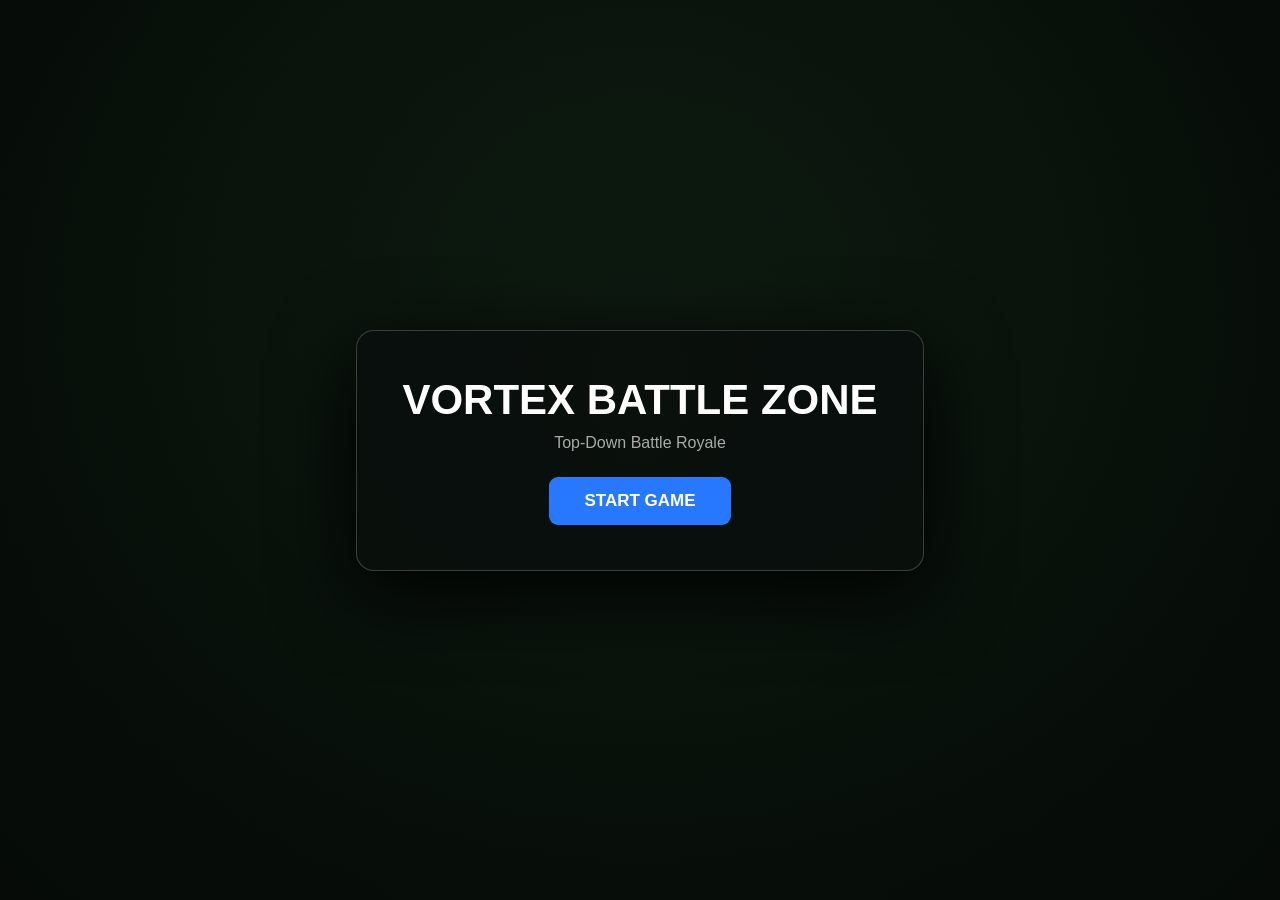
==== commit 5e6b7a68: "Update battle-zone.html" ====
--- a/games/battle-zone.html
+++ b/games/battle-zone.html
@@ -2,295 +2,158 @@
 <html lang="en">
 <head>
 <meta charset="UTF-8">
-<meta name="viewport" content="width=device-width, initial-scale=1.0">
+<meta name="viewport" content="width=device-width,initial-scale=1.0">
 <title>VORTEX Battle Zone</title>
 
 <style>
-*{
-    margin:0;
-    padding:0;
-    box-sizing:border-box;
-}
+*{margin:0;padding:0;box-sizing:border-box}
 
 html,body{
-    width:100%;
-    height:100%;
-    overflow:hidden;
-    background:#111;
-    font-family:Arial,sans-serif;
-}
-
-canvas{
-    display:block;
-    width:100%;
-    height:100%;
-    cursor:crosshair;
+width:100%;
+height:100%;
+overflow:hidden;
+background:#101510;
+font-family:Arial,sans-serif
+}
+
+#game{
+display:block;
+width:100%;
+height:100%;
+cursor:crosshair
 }
 
 #hud{
-    position:fixed;
-    inset:0;
-    pointer-events:none;
-    color:white;
+position:fixed;
+inset:0;
+pointer-events:none;
+color:white
 }
 
 #top{
-    position:absolute;
-    top:20px;
-    left:20px;
-    background:rgba(8,10,10,.78);
-    padding:12px 18px;
-    border:1px solid rgba(255,255,255,.15);
-    border-radius:10px;
-    line-height:1.7;
-    backdrop-filter:blur(8px);
+position:absolute;
+top:18px;
+left:18px;
+padding:12px 16px;
+background:rgba(8,12,10,.82);
+border:1px solid rgba(255,255,255,.15);
+border-radius:10px;
+line-height:1.6
+}
+
+#minimap{
+position:absolute;
+top:18px;
+right:18px;
+width:190px;
+height:190px;
+border:3px solid rgba(255,255,255,.35);
+border-radius:10px;
+background:#46543c
 }
 
 #health{
-    position:absolute;
-    left:25px;
-    bottom:25px;
-    width:230px;
-    height:24px;
-    background:#222;
-    border-radius:6px;
-    overflow:hidden;
-    border:2px solid #111;
+position:absolute;
+left:25px;
+bottom:25px;
+width:240px;
+height:25px;
+background:#222;
+border:2px solid #111;
+border-radius:7px;
+overflow:hidden
 }
 
 #healthBar{
-    width:100%;
-    height:100%;
-    background:#29d65b;
-    transition:width .2s;
+height:100%;
+width:100%;
+background:#29d65b
 }
 
 #healthText{
-    position:absolute;
-    width:100%;
-    text-align:center;
-    top:2px;
-    font-weight:bold;
+position:absolute;
+inset:0;
+text-align:center;
+line-height:21px;
+font-weight:bold
 }
 
 #ammo{
-    position:absolute;
-    right:30px;
-    bottom:30px;
-    font-size:28px;
-    font-weight:bold;
-    text-shadow:0 2px 5px black;
+position:absolute;
+right:30px;
+bottom:30px;
+font-size:28px;
+font-weight:bold;
+text-shadow:0 2px 5px #000
 }
 
 #reload{
-    position:absolute;
-    right:30px;
-    bottom:75px;
-    pointer-events:auto;
-    border:none;
-    padding:12px 22px;
-    border-radius:8px;
-    background:#8b2cff;
-    color:white;
-    font-weight:bold;
-    cursor:pointer;
-}
-
-#reload:hover{
-    background:#a94cff;
-}
-
-#minimap{
-    position:absolute;
-    top:20px;
-    right:20px;
-    width:210px;
-    height:210px;
-    background:rgba(10,10,10,.85);
-    border:3px solid rgba(255,255,255,.3);
-    border-radius:12px;
+position:absolute;
+right:30px;
+bottom:78px;
+pointer-events:auto;
+padding:11px 20px;
+border:0;
+border-radius:8px;
+background:#2878ff;
+color:#fff;
+font-weight:bold;
+cursor:pointer
 }
 
 #message{
-    position:absolute;
-    top:50%;
-    left:50%;
-    transform:translate(-50%,-50%);
-    font-size:32px;
-    font-weight:bold;
-    text-shadow:0 3px 10px black;
-    opacity:0;
-    transition:.3s;
-    text-align:center;
-    white-space:nowrap;
-}
-
-#phase{
-    position:absolute;
-    top:20px;
-    left:50%;
-    transform:translateX(-50%);
-    padding:10px 18px;
-    border-radius:20px;
-    background:rgba(5,5,5,.75);
-    border:1px solid rgba(255,255,255,.2);
-    font-weight:bold;
-}
-
-#dropInfo{
-    position:absolute;
-    bottom:35px;
-    left:50%;
-    transform:translateX(-50%);
-    text-align:center;
-    font-weight:bold;
-    font-size:16px;
-    text-shadow:0 2px 6px black;
-}
-
-#crosshair{
-    position:absolute;
-    left:50%;
-    top:50%;
-    width:20px;
-    height:20px;
-    transform:translate(-50%,-50%);
-}
-
-#crosshair:before,
-#crosshair:after{
-    content:"";
-    position:absolute;
-    background:white;
-    box-shadow:0 0 4px black;
-}
-
-#crosshair:before{
-    width:2px;
-    height:20px;
-    left:9px;
-}
-
-#crosshair:after{
-    height:2px;
-    width:20px;
-    top:9px;
+position:absolute;
+left:50%;
+top:50%;
+transform:translate(-50%,-50%);
+font-size:34px;
+font-weight:bold;
+text-shadow:0 3px 12px #000;
+opacity:0;
+text-align:center
 }
 
 #startScreen{
-    position:fixed;
-    inset:0;
-    z-index:1000;
-    display:flex;
-    align-items:center;
-    justify-content:center;
-    background:
-        radial-gradient(circle at center,rgba(90,30,160,.22),transparent 45%),
-        rgba(3,4,6,.96);
-    color:white;
+position:fixed;
+inset:0;
+z-index:20;
+background:
+linear-gradient(rgba(5,10,7,.72),rgba(5,10,7,.9)),
+radial-gradient(circle at center,#315b35,#071008);
+display:flex;
+align-items:center;
+justify-content:center;
+color:white
 }
 
 .startBox{
-    width:min(600px,90%);
-    text-align:center;
-    padding:50px 35px;
-    border:1px solid rgba(139,44,255,.5);
-    border-radius:20px;
-    background:rgba(10,10,16,.9);
-    box-shadow:0 0 70px rgba(139,44,255,.15);
+text-align:center;
+background:rgba(10,16,12,.92);
+padding:45px;
+border:1px solid rgba(255,255,255,.2);
+border-radius:18px;
+box-shadow:0 20px 80px #000
 }
 
 .startBox h1{
-    font-size:48px;
-    letter-spacing:4px;
-    margin-bottom:10px;
-}
-
-.startBox h1 span{
-    color:#b56cff;
+font-size:42px;
+margin-bottom:10px
 }
 
 .startBox p{
-    color:#aaa;
-    margin:15px 0 30px;
-    line-height:1.8;
+color:#aaa;
+margin-bottom:25px
 }
 
 #startButton{
-    border:0;
-    padding:15px 35px;
-    border-radius:10px;
-    background:linear-gradient(135deg,#a139ff,#6414d8);
-    color:white;
-    font-size:16px;
-    font-weight:bold;
-    cursor:pointer;
-    box-shadow:0 0 30px rgba(139,44,255,.3);
-}
-
-#startButton:hover{
-    transform:translateY(-2px);
-}
-
-#deathScreen{
-    position:fixed;
-    inset:0;
-    z-index:900;
-    display:none;
-    align-items:center;
-    justify-content:center;
-    background:rgba(0,0,0,.82);
-}
-
-.deathBox{
-    text-align:center;
-    color:white;
-}
-
-.deathBox h1{
-    font-size:55px;
-    color:#ff4545;
-    margin-bottom:15px;
-}
-
-#restartButton{
-    padding:13px 30px;
-    border:0;
-    border-radius:8px;
-    background:#8b2cff;
-    color:white;
-    cursor:pointer;
-    font-weight:bold;
-}
-
-#zoneWarning{
-    position:absolute;
-    top:80px;
-    left:50%;
-    transform:translateX(-50%);
-    color:#ff5555;
-    font-weight:bold;
-    opacity:0;
-    text-shadow:0 2px 5px black;
-}
-
-@media(max-width:700px){
-    #minimap{
-        width:150px;
-        height:150px;
-    }
-
-    #top{
-        font-size:11px;
-    }
-
-    #ammo{
-        font-size:22px;
-    }
-
-    #health{
-        width:180px;
-    }
+padding:14px 35px;
+border:0;
+border-radius:9px;
+background:#2878ff;
+color:white;
+font-size:17px;
+font-weight:bold;
+cursor:pointer
 }
 </style>
 </head>
@@ -300,1676 +163,1363 @@
 <canvas id="game"></canvas>
 
 <div id="startScreen">
-    <div class="startBox">
-        <h1>VORTEX <span>BATTLE</span></h1>
-        <p>
-            یک مسیر برای هواپیما انتخاب می‌شود.<br>
-            با <b>SPACE</b> از هواپیما بپر، چترت را باز کن و در مپ فرود بیا.
-        </p>
-        <button id="startButton">ENTER BATTLE</button>
-    </div>
+<div class="startBox">
+<h1>VORTEX BATTLE ZONE</h1>
+<p>Top-Down Battle Royale</p>
+<button id="startButton">START GAME</button>
 </div>
-
-<div id="deathScreen">
-    <div class="deathBox">
-        <h1>ELIMINATED</h1>
-        <p>You were eliminated.</p>
-        <br>
-        <button id="restartButton">PLAY AGAIN</button>
-    </div>
 </div>
 
 <div id="hud">
 
-    <div id="top">
-        VORTEX BATTLE ZONE
-        <br>
-        <small>
-            WASD = Move |
-            Mouse = Aim |
-            Click = Shoot |
-            R = Reload
-        </small>
-    </div>
-
-    <div id="phase">WAITING</div>
-
-    <canvas id="minimap" width="210" height="210"></canvas>
-
-    <div id="health">
-        <div id="healthBar"></div>
-        <div id="healthText">100 HP</div>
-    </div>
-
-    <button id="reload">RELOAD</button>
-
-    <div id="ammo">30 / 120</div>
-
-    <div id="message"></div>
-
-    <div id="dropInfo"></div>
-
-    <div id="crosshair"></div>
-
-    <div id="zoneWarning">
-        ⚠ OUTSIDE SAFE ZONE
-    </div>
-
+<div id="top">
+<b>VORTEX BATTLE ZONE</b>
+<br>
+<small>WASD Move • Mouse Aim • Click Shoot • R Reload</small>
 </div>
 
+<canvas id="minimap" width="190" height="190"></canvas>
+
+<div id="health">
+<div id="healthBar"></div>
+<div id="healthText">100 HP</div>
+</div>
+
+<button id="reload">RELOAD</button>
+
+<div id="ammo">30 / 120</div>
+
+<div id="message"></div>
+
+</div>
+
 <script>
 
-/* =========================================================
+/* =====================================================
    CANVAS
-========================================================= */
-
-const canvas = document.getElementById("game");
-const ctx = canvas.getContext("2d");
-
-const minimap = document.getElementById("minimap");
-const mini = minimap.getContext("2d");
-
-const healthBar = document.getElementById("healthBar");
-const healthText = document.getElementById("healthText");
-const ammoText = document.getElementById("ammo");
-const reloadButton = document.getElementById("reload");
-const message = document.getElementById("message");
-
-const phaseText = document.getElementById("phase");
-const dropInfo = document.getElementById("dropInfo");
-const zoneWarning = document.getElementById("zoneWarning");
-
-const startScreen = document.getElementById("startScreen");
-const startButton = document.getElementById("startButton");
-
-const deathScreen = document.getElementById("deathScreen");
-const restartButton = document.getElementById("restartButton");
+===================================================== */
+
+const canvas=document.getElementById("game");
+const ctx=canvas.getContext("2d");
+
+const minimap=document.getElementById("minimap");
+const mini=minimap.getContext("2d");
 
 function resize(){
-
-    canvas.width = window.innerWidth;
-    canvas.height = window.innerHeight;
-
+canvas.width=window.innerWidth;
+canvas.height=window.innerHeight;
 }
 
 window.addEventListener("resize",resize);
 resize();
 
 
-/* =========================================================
+/* =====================================================
    WORLD
-========================================================= */
-
-const WORLD_WIDTH = 5000;
-const WORLD_HEIGHT = 5000;
-
-const keys = {};
-
-let mouseX = canvas.width/2;
-let mouseY = canvas.height/2;
-let mouseDown = false;
+===================================================== */
+
+const WORLD_WIDTH=5000;
+const WORLD_HEIGHT=5000;
+
+const keys={};
+
+let mouseX=canvas.width/2;
+let mouseY=canvas.height/2;
+let mouseDown=false;
 
 document.addEventListener("keydown",e=>{
 
-    const key=e.key.toLowerCase();
-
-    keys[key]=true;
-
-    if(key==="r"){
-        reload();
-    }
-
-    if(e.code==="Space"){
-        e.preventDefault();
-
-        if(gameState==="plane"){
-            jumpFromPlane();
-        }
-        else if(gameState==="fall"){
-            openParachute();
-        }
-    }
+keys[e.key.toLowerCase()]=true;
+
+if(e.key.toLowerCase()==="r")
+reload();
 
 });
 
 document.addEventListener("keyup",e=>{
-    keys[e.key.toLowerCase()]=false;
+keys[e.key.toLowerCase()]=false;
 });
 
 canvas.addEventListener("mousemove",e=>{
-
-    mouseX=e.clientX;
-    mouseY=e.clientY;
-
+mouseX=e.clientX;
+mouseY=e.clientY;
 });
 
-canvas.addEventListener("mousedown",e=>{
-
-    if(e.button===0){
-        mouseDown=true;
-    }
-
+canvas.addEventListener("mousedown",()=>{
+mouseDown=true;
 });
 
-document.addEventListener("mouseup",e=>{
-
-    if(e.button===0){
-        mouseDown=false;
-    }
-
+document.addEventListener("mouseup",()=>{
+mouseDown=false;
 });
 
 
-/* =========================================================
-   GAME STATE
-========================================================= */
-
-let gameState="waiting";
-
-let gameStarted=false;
-
-let gameOver=false;
-
-
-/*
-waiting
-plane
-fall
-parachute
-playing
-dead
-*/
-
-let stateTimer=0;
-
-
-/* =========================================================
+/* =====================================================
+   HELPERS
+===================================================== */
+
+function random(min,max){
+return Math.random()*(max-min)+min;
+}
+
+function distance(a,b,c,d){
+return Math.hypot(a-c,b-d);
+}
+
+
+/* =====================================================
    PLAYER
-========================================================= */
+===================================================== */
 
 const player={
-
-    x:WORLD_WIDTH/2,
-    y:WORLD_HEIGHT/2,
-
-    speed:4.2,
-
-    angle:0,
-
-    hp:100,
-
-    ammo:30,
-
-    reserve:120,
-
-    alive:true,
-
-    landed:false,
-
-    altitude:0,
-
-    parachute:false,
-
-    fallingSpeed:0,
-
-    airControl:3.5
-
+x:2500,
+y:2500,
+speed:4,
+angle:0,
+hp:100,
+ammo:30,
+reserve:120,
+alive:true
 };
 
 
-/* =========================================================
+/* =====================================================
    CAMERA
-========================================================= */
+===================================================== */
 
 const camera={
-    x:0,
-    y:0
+x:0,
+y:0
 };
 
 
-/* =========================================================
+/* =====================================================
    MAP
-========================================================= */
+===================================================== */
 
 const buildings=[];
 const trees=[];
 const rocks=[];
 const crates=[];
+const cars=[];
+const bushes=[];
 const roads=[];
-const lakes=[];
-const bushes=[];
-
-
-/* =========================================================
-   RANDOM
-========================================================= */
-
-function random(min,max){
-
-    return Math.random()*(max-min)+min;
-
-}
-
-function randomInt(min,max){
-
-    return Math.floor(random(min,max+1));
-
-}
-
-
-/* =========================================================
-   ROADS
-========================================================= */
+
+
+/* roads */
 
 roads.push({
-
-    x:0,
-    y:2250,
-    w:WORLD_WIDTH,
-    h:500
-
+x:0,
+y:2350,
+w:5000,
+h:300
 });
 
 roads.push({
-
-    x:2250,
-    y:0,
-    w:500,
-    h:WORLD_HEIGHT
-
+x:2350,
+y:0,
+w:300,
+h:5000
 });
 
 
-/* =========================================================
-   LAKES
-========================================================= */
-
-for(let i=0;i<4;i++){
-
-    lakes.push({
-
-        x:random(400,WORLD_WIDTH-700),
-        y:random(400,WORLD_HEIGHT-700),
-
-        w:random(250,650),
-        h:random(180,500)
-
-    });
-
-}
-
-
-/* =========================================================
-   BUILDINGS
-========================================================= */
-
-for(let i=0;i<75;i++){
-
-    let w=random(100,280);
-    let h=random(100,230);
-
-    let x=random(100,WORLD_WIDTH-w-100);
-    let y=random(100,WORLD_HEIGHT-h-100);
-
-    if(
-        x<2750 &&
-        x+w>2250 &&
-        y<2750 &&
-        y+h>2250
-    ){
-        i--;
-        continue;
-    }
-
-    buildings.push({
-
-        x,
-        y,
-        w,
-        h,
-
-        roof:Math.random()>.5,
-
-        doorSide:randomInt(0,3),
-
-        interior:false
-
-    });
-
-}
-
-
-/* =========================================================
-   TREES
-========================================================= */
+/* buildings */
+
+for(let i=0;i<65;i++){
+
+let w=random(100,280);
+let h=random(100,240);
+
+let x=random(100,4900-w);
+let y=random(100,4900-h);
+
+buildings.push({
+x,
+y,
+w,
+h,
+color:Math.random()>.5?"#353a3d":"#42484a"
+});
+
+}
+
+
+/* trees */
 
 for(let i=0;i<750;i++){
 
-    trees.push({
-
-        x:random(50,WORLD_WIDTH-50),
-        y:random(50,WORLD_HEIGHT-50),
-
-        size:random(12,30),
-
-        type:randomInt(0,2)
-
-    });
-
-}
-
-
-/* =========================================================
-   ROCKS
-========================================================= */
+trees.push({
+x:random(30,4970),
+y:random(30,4970),
+size:random(12,27)
+});
+
+}
+
+
+/* rocks */
 
 for(let i=0;i<250;i++){
 
-    rocks.push({
-
-        x:random(50,WORLD_WIDTH-50),
-        y:random(50,WORLD_HEIGHT-50),
-
-        size:random(8,28)
-
-    });
-
-}
-
-
-/* =========================================================
-   CRATES
-========================================================= */
+rocks.push({
+x:random(30,4970),
+y:random(30,4970),
+size:random(7,24)
+});
+
+}
+
+
+/* crates */
 
 for(let i=0;i<180;i++){
 
-    crates.push({
-
-        x:random(100,WORLD_WIDTH-100),
-        y:random(100,WORLD_HEIGHT-100)
-
-    });
-
-}
-
-
-/* =========================================================
-   BUSHES
-========================================================= */
+crates.push({
+x:random(50,4950),
+y:random(50,4950)
+});
+
+}
+
+
+/* cars */
+
+for(let i=0;i<80;i++){
+
+cars.push({
+x:random(100,4900),
+y:random(100,4900),
+angle:Math.random()*Math.PI*2
+});
+
+}
+
+
+/* bushes */
 
 for(let i=0;i<500;i++){
 
-    bushes.push({
-
-        x:random(30,WORLD_WIDTH-30),
-        y:random(30,WORLD_HEIGHT-30),
-
-        size:random(5,14)
-
-    });
-
-}
-
-
-/* =========================================================
+bushes.push({
+x:random(20,4980),
+y:random(20,4980),
+size:random(8,18)
+});
+
+}
+
+
+/* =====================================================
    ENEMIES
-========================================================= */
+===================================================== */
 
 const enemies=[];
 
 for(let i=0;i<25;i++){
 
-    enemies.push({
-
-        x:random(300,WORLD_WIDTH-300),
-        y:random(300,WORLD_HEIGHT-300),
-
-        angle:random(0,Math.PI*2),
-
-        hp:100,
-
-        speed:random(.7,1.2),
-
-        cooldown:randomInt(0,120),
-
-        alive:true
-
-    });
-
-}
-
-
-/* =========================================================
+enemies.push({
+x:random(300,4700),
+y:random(300,4700),
+angle:0,
+hp:100,
+cooldown:random(20,100),
+alive:true
+});
+
+}
+
+
+/* =====================================================
    BULLETS
-========================================================= */
+===================================================== */
 
 const bullets=[];
 
 
-/* =========================================================
+/* =====================================================
    ENEMY BULLETS
-========================================================= */
+===================================================== */
 
 const enemyBullets=[];
 
 
-/* =========================================================
-   SAFE ZONE
-========================================================= */
-
-const safeZone={
-
-    x:WORLD_WIDTH/2,
-    y:WORLD_HEIGHT/2,
-
-    radius:2200,
-
-    targetRadius:2200,
-
-    shrinkSpeed:.08
-
-};
-
-let zoneDamageTimer=0;
-
-
-/* =========================================================
-   PLANE
-========================================================= */
-
-const plane={
-
-    active:false,
-
-    x:0,
-    y:0,
-
-    startX:0,
-    startY:0,
-
-    endX:0,
-    endY:0,
-
-    angle:0,
-
-    progress:0,
-
-    speed:0.0018,
-
-    length:800
-
-};
-
-
-/* =========================================================
-   DROP POSITION
-========================================================= */
-
-let dropX=0;
-let dropY=0;
-
-
-/* =========================================================
-   CREATE PLANE ROUTE
-========================================================= */
-
-function createPlaneRoute(){
-
-    const side=randomInt(0,3);
-
-    if(side===0){
-
-        plane.startX=-500;
-        plane.startY=random(500,WORLD_HEIGHT-500);
-
-        plane.endX=WORLD_WIDTH+500;
-        plane.endY=random(500,WORLD_HEIGHT-500);
-
-    }
-
-    else if(side===1){
-
-        plane.startX=WORLD_WIDTH+500;
-        plane.startY=random(500,WORLD_HEIGHT-500);
-
-        plane.endX=-500;
-        plane.endY=random(500,WORLD_HEIGHT-500);
-
-    }
-
-    else if(side===2){
-
-        plane.startX=random(500,WORLD_WIDTH-500);
-        plane.startY=-500;
-
-        plane.endX=random(500,WORLD_WIDTH-500);
-        plane.endY=WORLD_HEIGHT+500;
-
-    }
-
-    else{
-
-        plane.startX=random(500,WORLD_WIDTH-500);
-        plane.startY=WORLD_HEIGHT+500;
-
-        plane.endX=random(500,WORLD_WIDTH-500);
-        plane.endY=-500;
-
-    }
-
-    plane.x=plane.startX;
-    plane.y=plane.startY;
-
-    plane.progress=0;
-
-    plane.angle=Math.atan2(
-        plane.endY-plane.startY,
-        plane.endX-plane.startX
-    );
-
-}
-
-
-/* =========================================================
-   START GAME
-========================================================= */
-
-startButton.addEventListener("click",startGame);
-
-function startGame(){
-
-    startScreen.style.display="none";
-
-    gameStarted=true;
-    gameOver=false;
-
-    player.alive=true;
-    player.hp=100;
-    player.ammo=30;
-    player.reserve=120;
-
-    player.landed=false;
-    player.parachute=false;
-
-    createPlaneRoute();
-
-    gameState="plane";
-
-    plane.active=true;
-
-    phaseText.textContent="✈ PLANE";
-
-    dropInfo.textContent="SPACE = JUMP FROM PLANE";
-
-}
-
-
-/* =========================================================
-   JUMP FROM PLANE
-========================================================= */
-
-function jumpFromPlane(){
-
-    if(gameState!=="plane") return;
-
-    gameState="fall";
-
-    player.x=plane.x;
-    player.y=plane.y;
-
-    dropX=player.x;
-    dropY=player.y;
-
-    player.altitude=1000;
-
-    player.parachute=false;
-
-    player.fallingSpeed=8;
-
-    phaseText.textContent="⬇ FREE FALL";
-
-    dropInfo.textContent=
-        "FREE FALL • SPACE = OPEN PARACHUTE";
-
-}
-
-
-/* =========================================================
-   PARACHUTE
-========================================================= */
-
-function openParachute(){
-
-    if(gameState!=="fall") return;
-
-    if(player.altitude<100) return;
-
-    player.parachute=true;
-
-    gameState="parachute";
-
-    phaseText.textContent="🪂 PARACHUTE";
-
-    dropInfo.textContent=
-        "WASD = CONTROL LANDING";
-
-}
-
-
-/* =========================================================
-   LAND
-========================================================= */
-
-function landPlayer(){
-
-    player.altitude=0;
-
-    player.parachute=false;
-
-    player.landed=true;
-
-    gameState="playing";
-
-    phaseText.textContent="🎯 BATTLE";
-
-    dropInfo.textContent="";
-
-}
-
-
-/* =========================================================
-   PLANE UPDATE
-========================================================= */
-
-function updatePlane(){
-
-    if(!plane.active) return;
-
-    plane.progress+=plane.speed;
-
-    if(plane.progress>=1){
-
-        plane.progress=1;
-
-        plane.active=false;
-
-        if(gameState==="plane"){
-
-            jumpFromPlane();
-
-        }
-
-    }
-
-    plane.x=
-        plane.startX+
-        (plane.endX-plane.startX)*plane.progress;
-
-    plane.y=
-        plane.startY+
-        (plane.endY-plane.startY)*plane.progress;
-
-}
-
-
-/* =========================================================
-   AIR UPDATE
-========================================================= */
-
-function updateAir(){
-
-    if(gameState!=="fall" && gameState!=="parachute"){
-        return;
-    }
-
-    let dx=0;
-    let dy=0;
-
-    if(keys["w"])dy--;
-    if(keys["s"])dy++;
-    if(keys["a"])dx--;
-    if(keys["d"])dx++;
-
-    if(dx!==0 || dy!==0){
-
-        const len=Math.hypot(dx,dy);
-
-        dx/=len;
-        dy/=len;
-
-        player.x+=dx*player.airControl;
-        player.y+=dy*player.airControl;
-
-    }
-
-    player.x=Math.max(20,Math.min(
-        WORLD_WIDTH-20,
-        player.x
-    ));
-
-    player.y=Math.max(20,Math.min(
-        WORLD_HEIGHT-20,
-        player.y
-    ));
-
-    if(gameState==="fall"){
-
-        player.altitude-=player.fallingSpeed;
-
-        player.fallingSpeed+=.08;
-
-        if(player.altitude<=150){
-
-            openParachute();
-
-        }
-
-    }
-
-    else if(gameState==="parachute"){
-
-        player.altitude-=2.2;
-
-        if(player.altitude<=0){
-
-            landPlayer();
-
-        }
-
-    }
-
-}
-
-
-/* =========================================================
+/* =====================================================
    RELOAD
-========================================================= */
+===================================================== */
 
 let reloading=false;
 
 function reload(){
 
-    if(!player.alive) return;
-
-    if(gameState!=="playing") return;
-
-    if(reloading)return;
-
-    if(player.ammo>=30)return;
-
-    if(player.reserve<=0)return;
-
-    reloading=true;
-
-    message.textContent="RELOADING...";
-    message.style.opacity=1;
-
-    setTimeout(()=>{
-
-        const needed=30-player.ammo;
-
-        const amount=Math.min(
-            needed,
-            player.reserve
-        );
-
-        player.ammo+=amount;
-
-        player.reserve-=amount;
-
-        reloading=false;
-
-        message.style.opacity=0;
-
-    },1000);
-
-}
-
-reloadButton.addEventListener("click",reload);
-
-
-/* =========================================================
+if(reloading)return;
+
+if(player.ammo>=30)return;
+
+if(player.reserve<=0)return;
+
+reloading=true;
+
+showMessage("RELOADING...");
+
+setTimeout(()=>{
+
+let needed=30-player.ammo;
+
+let amount=Math.min(needed,player.reserve);
+
+player.ammo+=amount;
+player.reserve-=amount;
+
+reloading=false;
+
+hideMessage();
+
+},1000);
+
+}
+
+document.getElementById("reload").addEventListener("click",reload);
+
+
+/* =====================================================
+   MESSAGE
+===================================================== */
+
+const message=document.getElementById("message");
+
+function showMessage(text){
+
+message.textContent=text;
+message.style.opacity=1;
+
+}
+
+function hideMessage(){
+
+message.style.opacity=0;
+
+}
+
+
+/* =====================================================
    SHOOT
-========================================================= */
+===================================================== */
 
 let lastShot=0;
 
 function shoot(){
 
-    if(gameState!=="playing")return;
-
-    if(reloading)return;
-
-    if(player.ammo<=0){
-
-        reload();
-
-        return;
-
-    }
-
-    const now=Date.now();
-
-    if(now-lastShot<120)return;
-
-    lastShot=now;
-
-    player.ammo--;
-
-    bullets.push({
-
-        x:player.x,
-        y:player.y,
-
-        angle:player.angle,
-
-        speed:18,
-
-        life:100
-
-    });
-
-}
-
-
-/* =========================================================
+if(!player.alive)return;
+
+if(reloading)return;
+
+if(player.ammo<=0){
+
+reload();
+
+return;
+
+}
+
+let now=Date.now();
+
+if(now-lastShot<120)return;
+
+lastShot=now;
+
+player.ammo--;
+
+bullets.push({
+
+x:player.x,
+y:player.y,
+angle:player.angle,
+speed:17,
+life:100
+
+});
+
+}
+
+
+/* =====================================================
    COLLISION WITH BUILDINGS
-========================================================= */
-
-function circleRectCollision(cx,cy,r,rect){
-
-    const closestX=Math.max(
-        rect.x,
-        Math.min(cx,rect.x+rect.w)
-    );
-
-    const closestY=Math.max(
-        rect.y,
-        Math.min(cy,rect.y+rect.h)
-    );
-
-    const dx=cx-closestX;
-    const dy=cy-closestY;
-
-    return dx*dx+dy*dy<r*r;
-
-}
-
-
-/* =========================================================
-   PLAYER MOVEMENT
-========================================================= */
+===================================================== */
+
+function insideBuilding(x,y){
+
+for(const b of buildings){
+
+if(
+x>b.x &&
+x<b.x+b.w &&
+y>b.y &&
+y<b.y+b.h
+){
+
+return b;
+
+}
+
+}
+
+return null;
+
+}
+
+
+/* =====================================================
+   DRAW WORLD
+===================================================== */
+
+function drawWorld(){
+
+/* grass */
+
+ctx.fillStyle="#65745a";
+
+ctx.fillRect(
+-camera.x,
+-camera.y,
+WORLD_WIDTH,
+WORLD_HEIGHT
+);
+
+
+/* grass texture */
+
+ctx.fillStyle="rgba(30,55,30,.25)";
+
+for(let x=0;x<WORLD_WIDTH;x+=70){
+
+for(let y=0;y<WORLD_HEIGHT;y+=70){
+
+ctx.fillRect(
+x-camera.x,
+y-camera.y,
+2,
+2
+);
+
+}
+
+}
+
+
+/* roads */
+
+ctx.fillStyle="#30363a";
+
+for(const road of roads){
+
+ctx.fillRect(
+road.x-camera.x,
+road.y-camera.y,
+road.w,
+road.h
+);
+
+}
+
+
+/* road borders */
+
+ctx.strokeStyle="#202326";
+ctx.lineWidth=8;
+
+for(const road of roads){
+
+ctx.strokeRect(
+road.x-camera.x,
+road.y-camera.y,
+road.w,
+road.h
+);
+
+}
+
+
+/* road lines */
+
+ctx.strokeStyle="#d8bd52";
+ctx.lineWidth=4;
+ctx.setLineDash([35,35]);
+
+ctx.beginPath();
+
+ctx.moveTo(
+0-camera.x,
+2500-camera.y
+);
+
+ctx.lineTo(
+5000-camera.x,
+2500-camera.y
+);
+
+ctx.stroke();
+
+ctx.beginPath();
+
+ctx.moveTo(
+2500-camera.x,
+0-camera.y
+);
+
+ctx.lineTo(
+2500-camera.x,
+5000-camera.y
+);
+
+ctx.stroke();
+
+ctx.setLineDash([]);
+
+
+/* bushes */
+
+for(const bush of bushes){
+
+let x=bush.x-camera.x;
+let y=bush.y-camera.y;
+
+ctx.fillStyle="#294b2c";
+
+ctx.beginPath();
+
+ctx.arc(
+x,
+y,
+bush.size,
+0,
+Math.PI*2
+);
+
+ctx.fill();
+
+}
+
+
+/* rocks */
+
+for(const rock of rocks){
+
+ctx.fillStyle="#646966";
+
+ctx.beginPath();
+
+ctx.arc(
+rock.x-camera.x,
+rock.y-camera.y,
+rock.size,
+0,
+Math.PI*2
+);
+
+ctx.fill();
+
+}
+
+
+/* trees */
+
+for(const tree of trees){
+
+let x=tree.x-camera.x;
+let y=tree.y-camera.y;
+
+ctx.fillStyle="#513b29";
+
+ctx.fillRect(
+x-4,
+y,
+8,
+tree.size
+);
+
+ctx.fillStyle="#204d2a";
+
+ctx.beginPath();
+
+ctx.arc(
+x,
+y,
+tree.size,
+0,
+Math.PI*2
+);
+
+ctx.fill();
+
+ctx.fillStyle="#34713c";
+
+ctx.beginPath();
+
+ctx.arc(
+x-7,
+y-7,
+tree.size*.55,
+0,
+Math.PI*2
+);
+
+ctx.fill();
+
+}
+
+
+/* crates */
+
+for(const crate of crates){
+
+let x=crate.x-camera.x;
+let y=crate.y-camera.y;
+
+ctx.fillStyle="#a46e35";
+
+ctx.fillRect(x,y,28,28);
+
+ctx.strokeStyle="#543719";
+
+ctx.lineWidth=2;
+
+ctx.strokeRect(x,y,28,28);
+
+}
+
+
+/* cars */
+
+for(const car of cars){
+
+ctx.save();
+
+ctx.translate(
+car.x-camera.x,
+car.y-camera.y
+);
+
+ctx.rotate(car.angle);
+
+ctx.fillStyle="#22272b";
+
+ctx.fillRect(-25,-12,50,24);
+
+ctx.fillStyle="#15181a";
+
+ctx.fillRect(-15,-9,25,18);
+
+ctx.fillStyle="#111";
+
+ctx.fillRect(-19,-15,10,5);
+ctx.fillRect(10,-15,10,5);
+ctx.fillRect(-19,10,10,5);
+ctx.fillRect(10,10,10,5);
+
+ctx.restore();
+
+}
+
+
+/* buildings */
+
+for(const b of buildings){
+
+let x=b.x-camera.x;
+let y=b.y-camera.y;
+
+ctx.fillStyle="rgba(0,0,0,.25)";
+
+ctx.fillRect(
+x+8,
+y+10,
+b.w,
+b.h
+);
+
+ctx.fillStyle=b.color;
+
+ctx.fillRect(
+x,
+y,
+b.w,
+b.h
+);
+
+
+/* roof */
+
+ctx.fillStyle="#25292b";
+
+ctx.fillRect(
+x+7,
+y+7,
+b.w-14,
+b.h-14
+);
+
+
+/* windows */
+
+ctx.fillStyle="#9eb6b5";
+
+for(let wx=b.x+25;wx<b.x+b.w-20;wx+=42){
+
+for(let wy=b.y+25;wy<b.y+b.h-20;wy+=42){
+
+ctx.fillRect(
+wx-camera.x,
+wy-camera.y,
+13,
+13
+);
+
+}
+
+}
+
+
+/* door */
+
+ctx.fillStyle="#161718";
+
+ctx.fillRect(
+b.x+b.w/2-10-camera.x,
+b.y+b.h-35-camera.y,
+20,
+35
+);
+
+}
+
+}
+
+
+/* =====================================================
+   HUMAN CHARACTER
+===================================================== */
+
+function drawHuman(x,y,angle,color){
+
+ctx.save();
+
+ctx.translate(x,y);
+ctx.rotate(angle);
+
+
+/* shadow */
+
+ctx.fillStyle="rgba(0,0,0,.4)";
+
+ctx.beginPath();
+
+ctx.ellipse(
+0,
+15,
+19,
+10,
+0,
+0,
+Math.PI*2
+);
+
+ctx.fill();
+
+
+/* legs */
+
+ctx.fillStyle="#20252c";
+
+ctx.fillRect(-10,5,7,19);
+ctx.fillRect(3,5,7,19);
+
+
+/* body */
+
+ctx.fillStyle=color;
+
+ctx.fillRect(
+-13,
+-10,
+26,
+25
+);
+
+
+/* vest */
+
+ctx.fillStyle="rgba(0,0,0,.25)";
+
+ctx.fillRect(
+-8,
+-8,
+16,
+21
+);
+
+
+/* arms */
+
+ctx.fillStyle="#c99672";
+
+ctx.fillRect(-19,-8,7,19);
+ctx.fillRect(12,-8,7,19);
+
+
+/* head */
+
+ctx.fillStyle="#d5a27c";
+
+ctx.beginPath();
+
+ctx.arc(
+0,
+-22,
+10,
+0,
+Math.PI*2
+);
+
+ctx.fill();
+
+
+/* hair */
+
+ctx.fillStyle="#202020";
+
+ctx.beginPath();
+
+ctx.arc(
+0,
+-25,
+10,
+Math.PI,
+Math.PI*2
+);
+
+ctx.fill();
+
+
+/* gun */
+
+ctx.fillStyle="#151515";
+
+ctx.fillRect(
+10,
+-4,
+28,
+6
+);
+
+
+/* gun muzzle */
+
+ctx.fillStyle="#777";
+
+ctx.fillRect(
+37,
+-5,
+5,
+8
+);
+
+ctx.restore();
+
+}
+
+
+/* =====================================================
+   PLAYER
+===================================================== */
+
+function drawPlayer(){
+
+drawHuman(
+player.x-camera.x,
+player.y-camera.y,
+player.angle,
+"#398cff"
+);
+
+}
+
+
+/* =====================================================
+   ENEMIES
+===================================================== */
+
+function drawEnemies(){
+
+for(const enemy of enemies){
+
+if(!enemy.alive)continue;
+
+drawHuman(
+enemy.x-camera.x,
+enemy.y-camera.y,
+enemy.angle,
+"#d64048"
+);
+
+}
+
+}
+
+
+/* =====================================================
+   BULLETS
+===================================================== */
+
+function drawBullets(){
+
+ctx.fillStyle="#ffe66d";
+
+for(const bullet of bullets){
+
+ctx.beginPath();
+
+ctx.arc(
+bullet.x-camera.x,
+bullet.y-camera.y,
+4,
+0,
+Math.PI*2
+);
+
+ctx.fill();
+
+}
+
+ctx.fillStyle="#ff5757";
+
+for(const bullet of enemyBullets){
+
+ctx.beginPath();
+
+ctx.arc(
+bullet.x-camera.x,
+bullet.y-camera.y,
+4,
+0,
+Math.PI*2
+);
+
+ctx.fill();
+
+}
+
+}
+
+
+/* =====================================================
+   PLAYER UPDATE
+===================================================== */
 
 function updatePlayer(){
 
-    if(gameState!=="playing"){
-
-        updateCamera();
-
-        return;
-
-    }
-
-    let dx=0;
-    let dy=0;
-
-    if(keys["w"])dy--;
-    if(keys["s"])dy++;
-    if(keys["a"])dx--;
-    if(keys["d"])dx++;
-
-    if(dx!==0 || dy!==0){
-
-        const len=Math.hypot(dx,dy);
-
-        dx/=len;
-        dy/=len;
-
-        const oldX=player.x;
-        const oldY=player.y;
-
-        player.x+=dx*player.speed;
-        player.y+=dy*player.speed;
-
-        let blocked=false;
-
-        for(const b of buildings){
-
-            if(circleRectCollision(
-                player.x,
-                player.y,
-                16,
-                b
-            )){
-
-                blocked=true;
-                break;
-
-            }
-
-        }
-
-        if(blocked){
-
-            player.x=oldX;
-            player.y=oldY;
-
-        }
-
-    }
-
-    player.x=Math.max(
-        25,
-        Math.min(WORLD_WIDTH-25,player.x)
-    );
-
-    player.y=Math.max(
-        25,
-        Math.min(WORLD_HEIGHT-25,player.y)
-    );
-
-    updateCamera();
-
-    player.angle=Math.atan2(
-        mouseY-canvas.height/2,
-        mouseX-canvas.width/2
-    );
-
-    if(mouseDown){
-
-        shoot();
-
-    }
-
-}
-
-
-/* =========================================================
-   CAMERA
-========================================================= */
-
-function updateCamera(){
-
-    camera.x=player.x-canvas.width/2;
-    camera.y=player.y-canvas.height/2;
-
-    camera.x=Math.max(
-        0,
-        Math.min(
-            WORLD_WIDTH-canvas.width,
-            camera.x
-        )
-    );
-
-    camera.y=Math.max(
-        0,
-        Math.min(
-            WORLD_HEIGHT-canvas.height,
-            camera.y
-        )
-    );
-
-}
-
-
-/* =========================================================
-   BULLETS
-========================================================= */
+if(!player.alive)return;
+
+let dx=0;
+let dy=0;
+
+if(keys["w"])dy--;
+if(keys["s"])dy++;
+if(keys["a"])dx--;
+if(keys["d"])dx++;
+
+if(dx||dy){
+
+let len=Math.hypot(dx,dy);
+
+dx/=len;
+dy/=len;
+
+let nx=player.x+dx*player.speed;
+let ny=player.y+dy*player.speed;
+
+
+/* building collision */
+
+if(!insideBuilding(nx,player.y))
+player.x=nx;
+
+if(!insideBuilding(player.x,ny))
+player.y=ny;
+
+}
+
+player.x=Math.max(30,Math.min(4970,player.x));
+player.y=Math.max(30,Math.min(4970,player.y));
+
+
+camera.x=player.x-canvas.width/2;
+camera.y=player.y-canvas.height/2;
+
+camera.x=Math.max(
+0,
+Math.min(
+WORLD_WIDTH-canvas.width,
+camera.x
+)
+);
+
+camera.y=Math.max(
+0,
+Math.min(
+WORLD_HEIGHT-canvas.height,
+camera.y
+)
+);
+
+
+player.angle=Math.atan2(
+mouseY-canvas.height/2,
+mouseX-canvas.width/2
+);
+
+
+if(mouseDown)
+shoot();
+
+}
+
+
+/* =====================================================
+   BULLET UPDATE
+===================================================== */
 
 function updateBullets(){
 
-    for(let i=bullets.length-1;i>=0;i--){
-
-        const bullet=bullets[i];
-
-        bullet.x+=
-            Math.cos(bullet.angle)*
-            bullet.speed;
-
-        bullet.y+=
-            Math.sin(bullet.angle)*
-            bullet.speed;
-
-        bullet.life--;
-
-        let remove=false;
-
-        for(const b of buildings){
-
-            if(
-                bullet.x>b.x &&
-                bullet.x<b.x+b.w &&
-                bullet.y>b.y &&
-                bullet.y<b.y+b.h
-            ){
-
-                remove=true;
-                break;
-
-            }
-
-        }
-
-        for(const enemy of enemies){
-
-            if(!enemy.alive)continue;
-
-            const distance=Math.hypot(
-                bullet.x-enemy.x,
-                bullet.y-enemy.y
-            );
-
-            if(distance<24){
-
-                enemy.hp-=50;
-
-                if(enemy.hp<=0){
-
-                    enemy.hp=0;
-                    enemy.alive=false;
-
-                }
-
-                remove=true;
-
-                break;
-
-            }
-
-        }
-
-        if(
-            bullet.life<=0 ||
-            remove ||
-            bullet.x<0 ||
-            bullet.y<0 ||
-            bullet.x>WORLD_WIDTH ||
-            bullet.y>WORLD_HEIGHT
-        ){
-
-            bullets.splice(i,1);
-
-        }
-
-    }
-
-}
-
-
-/* =========================================================
-   ENEMY SHOOTING
-========================================================= */
-
-function enemyShoot(enemy){
-
-    const angle=Math.atan2(
-        player.y-enemy.y,
-        player.x-enemy.x
-    );
-
-    enemyBullets.push({
-
-        x:enemy.x,
-        y:enemy.y,
-
-        angle:angle,
-
-        speed:7,
-
-        life:100
-
-    });
-
-}
-
-
-/* =========================================================
-   ENEMY UPDATE
-========================================================= */
+for(let i=bullets.length-1;i>=0;i--){
+
+const bullet=bullets[i];
+
+bullet.x+=Math.cos(bullet.angle)*bullet.speed;
+bullet.y+=Math.sin(bullet.angle)*bullet.speed;
+
+bullet.life--;
+
+
+/* building collision */
+
+if(insideBuilding(bullet.x,bullet.y)){
+
+bullet.life=0;
+
+}
+
+
+/* enemy hit */
+
+for(const enemy of enemies){
+
+if(!enemy.alive)continue;
+
+if(
+distance(
+bullet.x,
+bullet.y,
+enemy.x,
+enemy.y
+)<22
+){
+
+enemy.hp-=50;
+
+bullet.life=0;
+
+if(enemy.hp<=0){
+
+enemy.alive=false;
+
+}
+
+break;
+
+}
+
+}
+
+
+if(bullet.life<=0){
+
+bullets.splice(i,1);
+
+}
+
+}
+
+}
+
+
+/* =====================================================
+   ENEMY AI
+===================================================== */
 
 function updateEnemies(){
 
-    if(gameState!=="playing")return;
-
-    for(const enemy of enemies){
-
-        if(!enemy.alive)continue;
-
-        const dx=player.x-enemy.x;
-        const dy=player.y-enemy.y;
-
-        const distance=Math.hypot(dx,dy);
-
-        enemy.angle=Math.atan2(dy,dx);
-
-        enemy.cooldown--;
-
-        if(distance>300){
-
-            enemy.x+=
-                Math.cos(enemy.angle)*
-                enemy.speed;
-
-            enemy.y+=
-                Math.sin(enemy.angle)*
-                enemy.speed;
-
-        }
-
-        else if(distance<700){
-
-            if(enemy.cooldown<=0){
-
-                enemyShoot(enemy);
-
-                enemy.cooldown=randomInt(70,140);
-
-            }
-
-        }
-
-        enemy.x=Math.max(
-            20,
-            Math.min(WORLD_WIDTH-20,enemy.x)
-        );
-
-        enemy.y=Math.max(
-            20,
-            Math.min(WORLD_HEIGHT-20,enemy.y)
-        );
-
-    }
-
-}
-
-
-/* =========================================================
+for(const enemy of enemies){
+
+if(!enemy.alive)continue;
+
+const dx=player.x-enemy.x;
+const dy=player.y-enemy.y;
+
+const dist=Math.hypot(dx,dy);
+
+enemy.angle=Math.atan2(dy,dx);
+
+
+/* move toward player */
+
+if(dist>350){
+
+let nx=enemy.x+Math.cos(enemy.angle)*.65;
+let ny=enemy.y+Math.sin(enemy.angle)*.65;
+
+if(!insideBuilding(nx,enemy.y))
+enemy.x=nx;
+
+if(!insideBuilding(enemy.x,ny))
+enemy.y=ny;
+
+}
+
+
+/* shoot */
+
+enemy.cooldown--;
+
+if(
+dist<800 &&
+enemy.cooldown<=0
+){
+
+enemyBullets.push({
+
+x:enemy.x,
+y:enemy.y,
+angle:enemy.angle,
+speed:7,
+life:130
+
+});
+
+enemy.cooldown=random(70,130);
+
+}
+
+}
+
+}
+
+
+/* =====================================================
    ENEMY BULLETS
-========================================================= */
+===================================================== */
 
 function updateEnemyBullets(){
 
-    if(gameState!=="playing")return;
-
-    for(let i=enemyBullets.length-1;i>=0;i--){
-
-        const bullet=enemyBullets[i];
-
-        bullet.x+=
-            Math.cos(bullet.angle)*
-            bullet.speed;
-
-        bullet.y+=
-            Math.sin(bullet.angle)*
-            bullet.speed;
-
-        bullet.life--;
-
-        let hitWall=false;
-
-        for(const b of buildings){
-
-            if(
-                bullet.x>b.x &&
-                bullet.x<b.x+b.w &&
-                bullet.y>b.y &&
-                bullet.y<b.y+b.h
-            ){
-
-                hitWall=true;
-                break;
-
-            }
-
-        }
-
-        const distance=Math.hypot(
-            bullet.x-player.x,
-            bullet.y-player.y
-        );
-
-        if(distance<18){
-
-            player.hp-=12;
-
-            hitWall=true;
-
-            if(player.hp<=0){
-
-                player.hp=0;
-
-                killPlayer();
-
-            }
-
-        }
-
-        if(
-            bullet.life<=0 ||
-            hitWall
-        ){
-
-            enemyBullets.splice(i,1);
-
-        }
-
-    }
-
-}
-
-
-/* =========================================================
-   SAFE ZONE
-========================================================= */
-
-function updateZone(){
-
-    if(gameState!=="playing")return;
-
-    safeZone.targetRadius=850;
-
-    if(safeZone.radius>safeZone.targetRadius){
-
-        safeZone.radius-=safeZone.shrinkSpeed;
-
-    }
-
-    const distance=Math.hypot(
-        player.x-safeZone.x,
-        player.y-safeZone.y
-    );
-
-    if(distance>safeZone.radius){
-
-        zoneWarning.style.opacity=1;
-
-        zoneDamageTimer++;
-
-        if(zoneDamageTimer>20){
-
-            player.hp-=1;
-
-            zoneDamageTimer=0;
-
-        }
-
-        if(player.hp<=0){
-
-            player.hp=0;
-
-            killPlayer();
-
-        }
-
-    }
-    else{
-
-        zoneWarning.style.opacity=0;
-        zoneDamageTimer=0;
-
-    }
-
-}
-
-
-/* =========================================================
-   PLAYER DEATH
-========================================================= */
-
-function killPlayer(){
-
-    if(!player.alive)return;
-
-    player.alive=false;
-
-    gameState="dead";
-
-    phaseText.textContent="ELIMINATED";
-
-    deathScreen.style.display="flex";
-
-}
-
-
-/* =========================================================
-   RESTART
-========================================================= */
-
-restartButton.addEventListener("click",()=>{
-
-    location.reload();
-
-});
-
-
-/* =========================================================
-   DRAW WORLD
-========================================================= */
-
-function drawWorld(){
-
-    ctx.fillStyle="#66755a";
-
-    ctx.fillRect(
-        0,
-        0,
-        WORLD_WIDTH,
-        WORLD_HEIGHT
-    );
-
-
-    /* grass patches */
-
-    for(let x=0;x<WORLD_WIDTH;x+=80){
-
-        for(let y=0;y<WORLD_HEIGHT;y+=80){
-
-            const variation=
-                ((x*17+y*31)%100)/100;
-
-            ctx.fillStyle=
-                variation>.5
-                ?"rgba(45,80,43,.18)"
-                :"rgba(100,130,70,.10)";
-
-            ctx.fillRect(
-                x,
-                y,
-                80,
-                80
-            );
-
-        }
-
-    }
-
-
-    /* lakes */
-
-    for(const lake of lakes){
-
-        ctx.fillStyle="#315c70";
-
-        ctx.beginPath();
-
-        ctx.ellipse(
-            lake.x-camera.x+lake.w/2,
-            lake.y-camera.y+lake.h/2,
-            lake.w/2,
-            lake.h/2,
-            0,
-            0,
-            Math.PI*2
-        );
-
-        ctx.fill();
-
-        ctx.strokeStyle="#6e9baa";
-        ctx.lineWidth=4;
-
-        ctx.stroke();
-
-    }
-
-
-    /* roads */
-
-    ctx.fillStyle="#30363a";
-
-    for(const road of roads){
-
-        ctx.fillRect(
-            road.x-camera.x,
-            road.y-camera.y,
-            road.w,
-            road.h
-        );
-
-    }
-
-
-    /* road edges */
-
-    ctx.strokeStyle="#777d7c";
-    ctx.lineWidth=4;
-    ctx.setLineDash([]);
-
-    ctx.beginPath();
-
-    ctx.moveTo(
-        0-camera.x,
-        2250-camera.y
-    );
-
-    ctx.lineTo(
-        WORLD_WIDTH-camera.x,
-        2250-camera.y
-    );
-
-    ctx.moveTo(
-        0-camera.x,
-        2750-camera.y
-    );
-
-    ctx.lineTo(
-        WORLD_WIDTH-camera.x,
-        2750-camera.y
-    );
-
-    ctx.moveTo(
-        2250-camera.x,
-        0-camera.y
-    );
-
-    ctx.lineTo(
-        2250-camera.x,
-        WORLD_HEIGHT-camera.y
-    );
-
-    ctx.moveTo(
-        2750-camera.x,
-        0-camera.y
-    );
-
-    ctx.lineTo(
-        2750-camera.x,
-        WORLD_HEIGHT-camera.y
-    );
-
-    ctx.stroke();
-
-
-    /* road lines */
-
-    ctx.strokeStyle="#d5bd4c";
-    ctx.lineWidth=5;
-    ctx.setLineDash([40,35]);
-
-    ctx.beginPath();
-
-    ctx.moveTo(
-        0-camera.x,
-        2500-camera.y
-    );
-
-    ctx.lineTo(
-        WORLD_WIDTH-camera.x,
-        2500-camera.y
-    );
-
-    ctx.stroke();
-
-    ctx.beginPath();
-
-    ctx.moveTo(
-        2500-camera.x,
-        0-camera.y
-    );
-
-    ctx.lineTo(
-        2500-camera.x,
-        WORLD_HEIGHT-camera.y
-    );
-
-    ctx.stroke();
-
-    ctx.setLineDash([]);
-
-
-    /* bushes */
-
-    for(const bush of bushes){
-
-        const x=bush.x-camera.x;
-        const y=bush.y-camera.y;
-
-        ctx.fillStyle="#315c32";
-
-        ctx.beginPath();
-
-        ctx.arc(
-            x,
-            y,
-            bush.size,
-            0,
-            Math.PI*2
-        );
-
-        ctx.fill();
-
-    }
-
-
-    /* trees */
-
-    for(const tree of trees){
-
-        const x=tree.x-camera.x;
-        const y=tree.y-camera.y;
-
-        ctx.fillStyle="#4b3423";
-
-        ctx.fillRect(
-            x-4,
-            y,
-            8,
-            tree.size
-        );
-
-        ctx.fillStyle=
-            tree.type===0
-            ?"#1d4829"
-            :"#285d31";
-
-        ctx.beginPath();
-
-        ctx.arc(
-            x,
-            y,
-            tree.size,
-            0,
-            Math.PI*2
-        );
-
-        ctx.fill();
-
-        ctx.fillStyle="#3d7541";
-
-        ctx.beginPath();
-
-        ctx.arc(
-            x-7,
-            y-7,
-            tree.size*.5,
-            0,
-            Math.PI*2
-        );
-
-        ctx.fill();
-
-    }
-
-
-    /* rocks */
-
-    for(const rock of rocks){
-
-        ctx.fillStyle="#55595b";
-
-        ctx.beginPath();
-
-        ctx.arc(
-            rock.x-camera.x,
-            rock.y-camera.y,
-            rock.size,
-            0,
-            Math.PI*2
-        );
-
-        ctx.fill();
-
-        ctx.strokeStyle="#3d4042";
-
-        ctx.stroke();
-
-    }
-
-
-    /* buildings */
-
-    for(const b of buildings){
-
-        const bx=b.x-camera.x;
-        const by=b.y-camera.y;
-
-        /* shadow */
-
-        ctx.fillStyle="rgba(0,0,0,.25)";
-
-        ctx.fillRect(
-            bx+10,
-            by+10,
-            b.w,
-            b.h
-        );
-
-        /* building */
-
-        ctx.fillStyle="#34393b";
-
-        ctx.fillRect(
-            bx,
-            by,
-            b.w,
-            b.h
-        );
-
-        /* roof */
-
-        ctx.fillStyle=b.roof
-            ?"#24282a"
-            :"#3d4143";
-
-        ctx.fillRect(
-            bx+7,
-            by+7,
-            b.w-14,
-            b.h-14
-        );
-
-
-        /* windows */
-
-        ctx.fillStyle="#9db5b8";
-
-        for(
-            let wx=b.x+25;
-            wx<b.x+b.w-20;
-            wx+=40
-        ){
-
-            for(
-                let wy=b.y+25;
-                wy<b.y+b.h-20;
-                wy+=40
-            ){
+for(let i=enemyBullets.length-1;i>=0;i--){
+
+const bullet=enemyBullets[i];
+
+bullet.x+=Math.cos(bullet.angle)*bullet.speed;
+bullet.y+=Math.sin(bullet.angle)*bullet.speed;
+
+bullet.life--;
+
+
+if(insideBuilding(bullet.x,bullet.y)){
+
+bullet.life=0;
+
+}
+
+
+if(
+distance(
+bullet.x,
+bullet.y,
+player.x,
+player.y
+)<18
+){
+
+player.hp-=10;
+
+bullet.life=0;
+
+if(player.hp<=0){
+
+player.hp=0;
+player.alive=false;
+
+showMessage("YOU DIED");
+
+}
+
+}
+
+
+if(bullet.life<=0){
+
+enemyBullets.splice(i,1);
+
+}
+
+}
+
+}
+
+
+/* =====================================================
+   MINIMAP
+===================================================== */
+
+function drawMinimap(){
+
+mini.clearRect(0,0,190,190);
+
+mini.fillStyle="#53664a";
+
+mini.fillRect(0,0,190,190);
+
+
+/* roads */
+
+mini.fillStyle="#30363a";
+
+mini.fillRect(0,89,190,12);
+mini.fillRect(89,0,12,190);
+
+
+/* buildings */
+
+mini.fillStyle="#25292a";
+
+for(const b of buildings){
+
+mini.fillRect(
+b.x/WORLD_WIDTH*190,
+b.y/WORLD_HEIGHT*190,
+b.w/WORLD_WIDTH*190,
+b.h/WORLD_HEIGHT*190
+);
+
+}
+
+
+/* enemies */
+
+mini.fillStyle="#ff4141";
+
+for(const enemy of enemies){
+
+if(!enemy.alive)continue;
+
+mini.fillRect(
+enemy.x/WORLD_WIDTH*190-2,
+enemy.y/WORLD_HEIGHT*190-2,
+4,
+4
+);
+
+}
+
+
+/* player */
+
+mini.fillStyle="#40a0ff";
+
+mini.beginPath();
+
+mini.arc(
+player.x/WORLD_WIDTH*190,
+player.y/WORLD_HEIGHT*190,
+5,
+0,
+Math.PI*2
+);
+
+mini.fill();
+
+}
+
+
+/* =====================================================
+   HUD
+===================================================== */
+
+function updateHUD(){
+
+document.getElementById("healthBar").style.width=
+player.hp+"%";
+
+document.getElementById("healthText").textContent=
+Math.ceil(player.hp)+" HP";
+
+document.getElementById("ammo").textContent=
+player.ammo+" / "+player.reserve;
+
+}
+
+
+/* =====================================================
+   GAME LOOP
+===================================================== */
+
+let gameStarted=false;
+
+function gameLoop(){
+
+if(gameStarted){
+
+updatePlayer();
+updateBullets();
+updateEnemies();
+updateEnemyBullets();
+
+ctx.clearRect(
+0,
+0,
+canvas.width,
+canvas.height
+);
+
+drawWorld();
+drawBullets();
+drawEnemies();
+drawPlayer();
+
+drawMinimap();
+updateHUD();
+
+}
+
+requestAnimationFrame(gameLoop);
+
+}
+
+
+/* =====================================================
+   START
+===================================================== */
+
+document.getElementById("startButton").addEventListener(
+"click",
+()=>{
+
+gameStarted=true;
+
+document.getElementById("startScreen").style.display="none";
+
+}
+);
+
+
+gameLoop();
+
+</script>
+
+</body>
+</html>
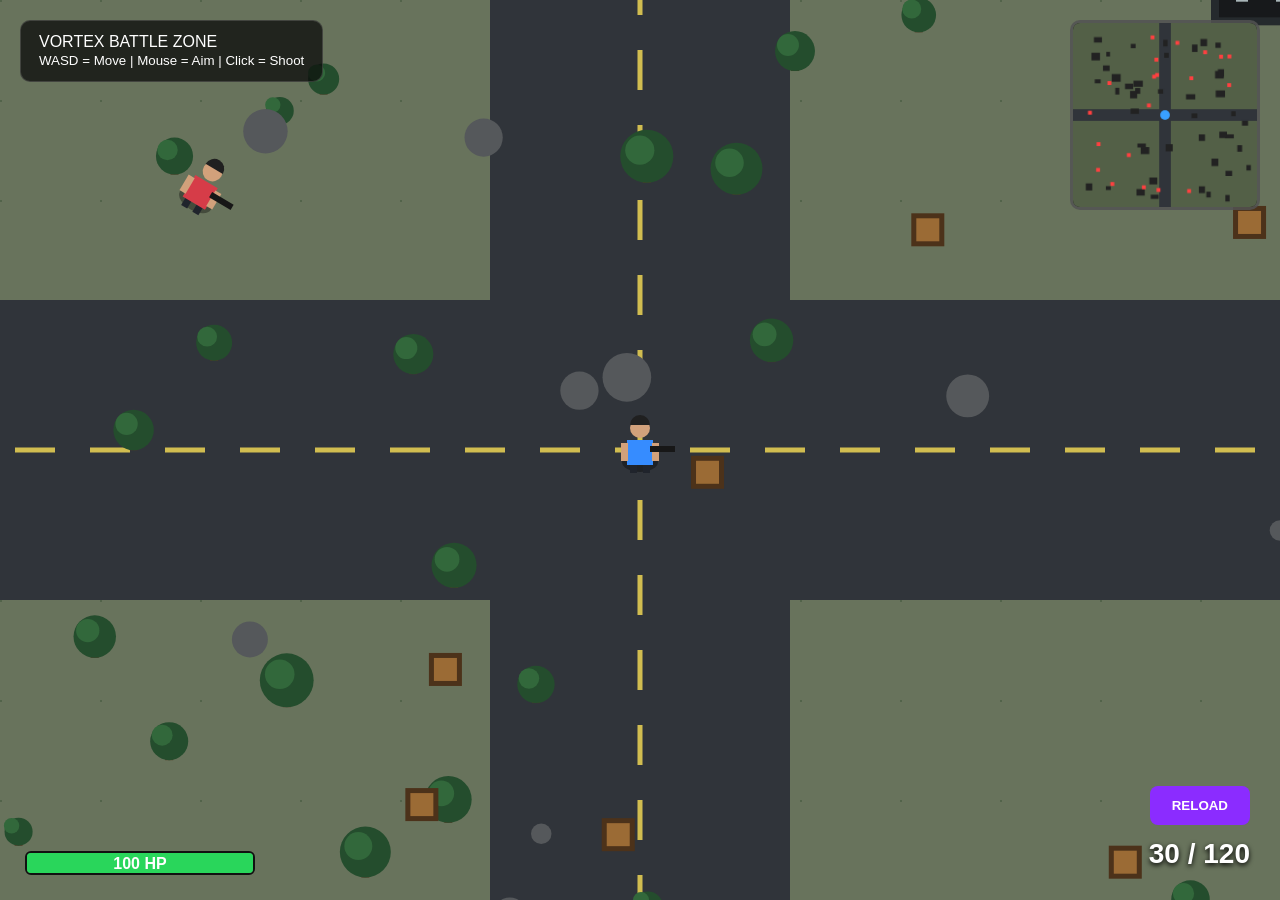
==== commit a77e77f6: "Update battle-zone.html" ====
--- a/games/battle-zone.html
+++ b/games/battle-zone.html
@@ -2,158 +2,123 @@
 <html lang="en">
 <head>
 <meta charset="UTF-8">
-<meta name="viewport" content="width=device-width,initial-scale=1.0">
+<meta name="viewport" content="width=device-width, initial-scale=1.0">
 <title>VORTEX Battle Zone</title>
 
 <style>
-*{margin:0;padding:0;box-sizing:border-box}
-
-html,body{
-width:100%;
-height:100%;
-overflow:hidden;
-background:#101510;
-font-family:Arial,sans-serif
-}
-
-#game{
-display:block;
-width:100%;
-height:100%;
-cursor:crosshair
-}
-
-#hud{
-position:fixed;
-inset:0;
-pointer-events:none;
-color:white
-}
-
-#top{
-position:absolute;
-top:18px;
-left:18px;
-padding:12px 16px;
-background:rgba(8,12,10,.82);
-border:1px solid rgba(255,255,255,.15);
-border-radius:10px;
-line-height:1.6
-}
-
-#minimap{
-position:absolute;
-top:18px;
-right:18px;
-width:190px;
-height:190px;
-border:3px solid rgba(255,255,255,.35);
-border-radius:10px;
-background:#46543c
-}
-
-#health{
-position:absolute;
-left:25px;
-bottom:25px;
-width:240px;
-height:25px;
-background:#222;
-border:2px solid #111;
-border-radius:7px;
-overflow:hidden
-}
-
-#healthBar{
-height:100%;
-width:100%;
-background:#29d65b
-}
-
-#healthText{
-position:absolute;
-inset:0;
-text-align:center;
-line-height:21px;
-font-weight:bold
-}
-
-#ammo{
-position:absolute;
-right:30px;
-bottom:30px;
-font-size:28px;
-font-weight:bold;
-text-shadow:0 2px 5px #000
-}
-
-#reload{
-position:absolute;
-right:30px;
-bottom:78px;
-pointer-events:auto;
-padding:11px 20px;
-border:0;
-border-radius:8px;
-background:#2878ff;
-color:#fff;
-font-weight:bold;
-cursor:pointer
-}
-
-#message{
-position:absolute;
-left:50%;
-top:50%;
-transform:translate(-50%,-50%);
-font-size:34px;
-font-weight:bold;
-text-shadow:0 3px 12px #000;
-opacity:0;
-text-align:center
-}
-
-#startScreen{
-position:fixed;
-inset:0;
-z-index:20;
-background:
-linear-gradient(rgba(5,10,7,.72),rgba(5,10,7,.9)),
-radial-gradient(circle at center,#315b35,#071008);
-display:flex;
-align-items:center;
-justify-content:center;
-color:white
-}
-
-.startBox{
-text-align:center;
-background:rgba(10,16,12,.92);
-padding:45px;
-border:1px solid rgba(255,255,255,.2);
-border-radius:18px;
-box-shadow:0 20px 80px #000
-}
-
-.startBox h1{
-font-size:42px;
-margin-bottom:10px
-}
-
-.startBox p{
-color:#aaa;
-margin-bottom:25px
-}
-
-#startButton{
-padding:14px 35px;
-border:0;
-border-radius:9px;
-background:#2878ff;
-color:white;
-font-size:17px;
-font-weight:bold;
-cursor:pointer
+* {
+    margin: 0;
+    padding: 0;
+    box-sizing: border-box;
+}
+
+html, body {
+    width: 100%;
+    height: 100%;
+    overflow: hidden;
+    background: #111;
+    font-family: Arial, sans-serif;
+}
+
+canvas {
+    display: block;
+    width: 100%;
+    height: 100%;
+    cursor: crosshair;
+}
+
+#hud {
+    position: fixed;
+    inset: 0;
+    pointer-events: none;
+    color: white;
+}
+
+#top {
+    position: absolute;
+    top: 20px;
+    left: 20px;
+    background: rgba(10,10,10,.75);
+    padding: 12px 18px;
+    border: 1px solid rgba(255,255,255,.15);
+    border-radius: 10px;
+}
+
+#health {
+    position: absolute;
+    left: 25px;
+    bottom: 25px;
+    width: 230px;
+    height: 24px;
+    background: #222;
+    border-radius: 6px;
+    overflow: hidden;
+    border: 2px solid #111;
+}
+
+#healthBar {
+    width: 100%;
+    height: 100%;
+    background: #29d65b;
+    transition: width .2s;
+}
+
+#healthText {
+    position: absolute;
+    width: 100%;
+    text-align: center;
+    top: 2px;
+    font-weight: bold;
+}
+
+#ammo {
+    position: absolute;
+    right: 30px;
+    bottom: 30px;
+    font-size: 28px;
+    font-weight: bold;
+    text-shadow: 0 2px 5px black;
+}
+
+#reload {
+    position: absolute;
+    right: 30px;
+    bottom: 75px;
+    pointer-events: auto;
+    border: none;
+    padding: 12px 22px;
+    border-radius: 8px;
+    background: #8b2cff;
+    color: white;
+    font-weight: bold;
+    cursor: pointer;
+}
+
+#reload:hover {
+    background: #a94cff;
+}
+
+#minimap {
+    position: absolute;
+    top: 20px;
+    right: 20px;
+    width: 190px;
+    height: 190px;
+    background: rgba(10,10,10,.8);
+    border: 3px solid rgba(255,255,255,.25);
+    border-radius: 10px;
+}
+
+#message {
+    position: absolute;
+    top: 50%;
+    left: 50%;
+    transform: translate(-50%,-50%);
+    font-size: 32px;
+    font-weight: bold;
+    text-shadow: 0 3px 10px black;
+    opacity: 0;
+    transition: .3s;
 }
 </style>
 </head>
@@ -162,1363 +127,897 @@
 
 <canvas id="game"></canvas>
 
-<div id="startScreen">
-<div class="startBox">
-<h1>VORTEX BATTLE ZONE</h1>
-<p>Top-Down Battle Royale</p>
-<button id="startButton">START GAME</button>
+<div id="hud">
+
+    <div id="top">
+        VORTEX BATTLE ZONE
+        <br>
+        <small>WASD = Move | Mouse = Aim | Click = Shoot</small>
+    </div>
+
+    <canvas id="minimap" width="190" height="190"></canvas>
+
+    <div id="health">
+        <div id="healthBar"></div>
+        <div id="healthText">100 HP</div>
+    </div>
+
+    <button id="reload">RELOAD</button>
+
+    <div id="ammo">30 / 120</div>
+
+    <div id="message"></div>
+
 </div>
-</div>
-
-<div id="hud">
-
-<div id="top">
-<b>VORTEX BATTLE ZONE</b>
-<br>
-<small>WASD Move • Mouse Aim • Click Shoot • R Reload</small>
-</div>
-
-<canvas id="minimap" width="190" height="190"></canvas>
-
-<div id="health">
-<div id="healthBar"></div>
-<div id="healthText">100 HP</div>
-</div>
-
-<button id="reload">RELOAD</button>
-
-<div id="ammo">30 / 120</div>
-
-<div id="message"></div>
-
-</div>
 
 <script>
-
-/* =====================================================
-   CANVAS
-===================================================== */
-
-const canvas=document.getElementById("game");
-const ctx=canvas.getContext("2d");
-
-const minimap=document.getElementById("minimap");
-const mini=minimap.getContext("2d");
-
-function resize(){
-canvas.width=window.innerWidth;
-canvas.height=window.innerHeight;
-}
-
-window.addEventListener("resize",resize);
+const canvas = document.getElementById("game");
+const ctx = canvas.getContext("2d");
+
+const minimap = document.getElementById("minimap");
+const mini = minimap.getContext("2d");
+
+const healthBar = document.getElementById("healthBar");
+const healthText = document.getElementById("healthText");
+const ammoText = document.getElementById("ammo");
+const reloadButton = document.getElementById("reload");
+const message = document.getElementById("message");
+
+function resize() {
+    canvas.width = window.innerWidth;
+    canvas.height = window.innerHeight;
+}
+
+window.addEventListener("resize", resize);
 resize();
 
-
-/* =====================================================
+/* =========================
    WORLD
-===================================================== */
-
-const WORLD_WIDTH=5000;
-const WORLD_HEIGHT=5000;
-
-const keys={};
-
-let mouseX=canvas.width/2;
-let mouseY=canvas.height/2;
-let mouseDown=false;
-
-document.addEventListener("keydown",e=>{
-
-keys[e.key.toLowerCase()]=true;
-
-if(e.key.toLowerCase()==="r")
-reload();
-
+========================= */
+
+const WORLD_WIDTH = 5000;
+const WORLD_HEIGHT = 5000;
+
+const keys = {};
+
+let mouseX = canvas.width / 2;
+let mouseY = canvas.height / 2;
+let mouseDown = false;
+
+document.addEventListener("keydown", e => {
+    keys[e.key.toLowerCase()] = true;
+
+    if (e.key.toLowerCase() === "r") {
+        reload();
+    }
 });
 
-document.addEventListener("keyup",e=>{
-keys[e.key.toLowerCase()]=false;
+document.addEventListener("keyup", e => {
+    keys[e.key.toLowerCase()] = false;
 });
 
-canvas.addEventListener("mousemove",e=>{
-mouseX=e.clientX;
-mouseY=e.clientY;
+canvas.addEventListener("mousemove", e => {
+    mouseX = e.clientX;
+    mouseY = e.clientY;
 });
 
-canvas.addEventListener("mousedown",()=>{
-mouseDown=true;
+canvas.addEventListener("mousedown", () => {
+    mouseDown = true;
 });
 
-document.addEventListener("mouseup",()=>{
-mouseDown=false;
+document.addEventListener("mouseup", () => {
+    mouseDown = false;
 });
 
-
-/* =====================================================
-   HELPERS
-===================================================== */
-
-function random(min,max){
-return Math.random()*(max-min)+min;
-}
-
-function distance(a,b,c,d){
-return Math.hypot(a-c,b-d);
-}
-
-
-/* =====================================================
+/* =========================
    PLAYER
-===================================================== */
-
-const player={
-x:2500,
-y:2500,
-speed:4,
-angle:0,
-hp:100,
-ammo:30,
-reserve:120,
-alive:true
+========================= */
+
+const player = {
+    x: WORLD_WIDTH / 2,
+    y: WORLD_HEIGHT / 2,
+    speed: 4,
+    angle: 0,
+    hp: 100,
+    ammo: 30,
+    reserve: 120
 };
 
-
-/* =====================================================
+/* =========================
    CAMERA
-===================================================== */
-
-const camera={
-x:0,
-y:0
+========================= */
+
+const camera = {
+    x: 0,
+    y: 0
 };
 
-
-/* =====================================================
-   MAP
-===================================================== */
-
-const buildings=[];
-const trees=[];
-const rocks=[];
-const crates=[];
-const cars=[];
-const bushes=[];
-const roads=[];
-
-
-/* roads */
+/* =========================
+   MAP OBJECTS
+========================= */
+
+const buildings = [];
+const trees = [];
+const rocks = [];
+const crates = [];
+const roads = [];
+
+function random(min,max) {
+    return Math.random() * (max-min) + min;
+}
+
+/* Roads */
 
 roads.push({
-x:0,
-y:2350,
-w:5000,
-h:300
+    x: 0,
+    y: 2350,
+    w: WORLD_WIDTH,
+    h: 300
 });
 
 roads.push({
-x:2350,
-y:0,
-w:300,
-h:5000
+    x: 2350,
+    y: 0,
+    w: 300,
+    h: WORLD_HEIGHT
 });
 
-
-/* buildings */
-
-for(let i=0;i<65;i++){
-
-let w=random(100,280);
-let h=random(100,240);
-
-let x=random(100,4900-w);
-let y=random(100,4900-h);
-
-buildings.push({
-x,
-y,
-w,
-h,
-color:Math.random()>.5?"#353a3d":"#42484a"
-});
-
-}
-
-
-/* trees */
-
-for(let i=0;i<750;i++){
-
-trees.push({
-x:random(30,4970),
-y:random(30,4970),
-size:random(12,27)
-});
-
-}
-
-
-/* rocks */
-
-for(let i=0;i<250;i++){
-
-rocks.push({
-x:random(30,4970),
-y:random(30,4970),
-size:random(7,24)
-});
-
-}
-
-
-/* crates */
-
-for(let i=0;i<180;i++){
-
-crates.push({
-x:random(50,4950),
-y:random(50,4950)
-});
-
-}
-
-
-/* cars */
-
-for(let i=0;i<80;i++){
-
-cars.push({
-x:random(100,4900),
-y:random(100,4900),
-angle:Math.random()*Math.PI*2
-});
-
-}
-
-
-/* bushes */
-
-for(let i=0;i<500;i++){
-
-bushes.push({
-x:random(20,4980),
-y:random(20,4980),
-size:random(8,18)
-});
-
-}
-
-
-/* =====================================================
+/* Buildings */
+
+for(let i=0;i<45;i++) {
+
+    let w = random(100,260);
+    let h = random(100,220);
+
+    let x = random(150,WORLD_WIDTH-w-150);
+    let y = random(150,WORLD_HEIGHT-h-150);
+
+    if (
+        x < 2650 &&
+        x+w > 2350 &&
+        y < 2650 &&
+        y+h > 2350
+    ) continue;
+
+    buildings.push({
+        x,
+        y,
+        w,
+        h,
+        roof: Math.random() > .5
+    });
+}
+
+/* Trees */
+
+for(let i=0;i<500;i++) {
+
+    trees.push({
+        x: random(50,WORLD_WIDTH-50),
+        y: random(50,WORLD_HEIGHT-50),
+        size: random(12,28)
+    });
+}
+
+/* Rocks */
+
+for(let i=0;i<180;i++) {
+
+    rocks.push({
+        x: random(50,WORLD_WIDTH-50),
+        y: random(50,WORLD_HEIGHT-50),
+        size: random(8,25)
+    });
+}
+
+/* Crates */
+
+for(let i=0;i<120;i++) {
+
+    crates.push({
+        x: random(100,WORLD_WIDTH-100),
+        y: random(100,WORLD_HEIGHT-100)
+    });
+}
+
+/* =========================
    ENEMIES
-===================================================== */
-
-const enemies=[];
-
-for(let i=0;i<25;i++){
-
-enemies.push({
-x:random(300,4700),
-y:random(300,4700),
-angle:0,
-hp:100,
-cooldown:random(20,100),
-alive:true
-});
-
-}
-
-
-/* =====================================================
+========================= */
+
+const enemies = [];
+
+for(let i=0;i<20;i++) {
+
+    enemies.push({
+        x: random(300,WORLD_WIDTH-300),
+        y: random(300,WORLD_HEIGHT-300),
+        angle: random(0,Math.PI*2),
+        hp: 100
+    });
+}
+
+/* =========================
    BULLETS
-===================================================== */
-
-const bullets=[];
-
-
-/* =====================================================
-   ENEMY BULLETS
-===================================================== */
-
-const enemyBullets=[];
-
-
-/* =====================================================
+========================= */
+
+const bullets = [];
+
+/* =========================
    RELOAD
-===================================================== */
-
-let reloading=false;
-
-function reload(){
-
-if(reloading)return;
-
-if(player.ammo>=30)return;
-
-if(player.reserve<=0)return;
-
-reloading=true;
-
-showMessage("RELOADING...");
-
-setTimeout(()=>{
-
-let needed=30-player.ammo;
-
-let amount=Math.min(needed,player.reserve);
-
-player.ammo+=amount;
-player.reserve-=amount;
-
-reloading=false;
-
-hideMessage();
-
-},1000);
-
-}
-
-document.getElementById("reload").addEventListener("click",reload);
-
-
-/* =====================================================
-   MESSAGE
-===================================================== */
-
-const message=document.getElementById("message");
-
-function showMessage(text){
-
-message.textContent=text;
-message.style.opacity=1;
-
-}
-
-function hideMessage(){
-
-message.style.opacity=0;
-
-}
-
-
-/* =====================================================
+========================= */
+
+let reloading = false;
+
+function reload() {
+
+    if(reloading) return;
+
+    if(player.ammo >= 30) return;
+
+    if(player.reserve <= 0) return;
+
+    reloading = true;
+
+    message.textContent = "RELOADING...";
+    message.style.opacity = 1;
+
+    setTimeout(() => {
+
+        let needed = 30 - player.ammo;
+        let amount = Math.min(needed,player.reserve);
+
+        player.ammo += amount;
+        player.reserve -= amount;
+
+        reloading = false;
+
+        message.style.opacity = 0;
+
+    },1000);
+}
+
+reloadButton.addEventListener("click",reload);
+
+/* =========================
    SHOOT
-===================================================== */
-
-let lastShot=0;
-
-function shoot(){
-
-if(!player.alive)return;
-
-if(reloading)return;
-
-if(player.ammo<=0){
-
-reload();
-
-return;
-
-}
-
-let now=Date.now();
-
-if(now-lastShot<120)return;
-
-lastShot=now;
-
-player.ammo--;
-
-bullets.push({
-
-x:player.x,
-y:player.y,
-angle:player.angle,
-speed:17,
-life:100
-
-});
-
-}
-
-
-/* =====================================================
-   COLLISION WITH BUILDINGS
-===================================================== */
-
-function insideBuilding(x,y){
-
-for(const b of buildings){
-
-if(
-x>b.x &&
-x<b.x+b.w &&
-y>b.y &&
-y<b.y+b.h
-){
-
-return b;
-
-}
-
-}
-
-return null;
-
-}
-
-
-/* =====================================================
+========================= */
+
+let lastShot = 0;
+
+function shoot() {
+
+    if(reloading) return;
+
+    if(player.ammo <= 0) {
+        reload();
+        return;
+    }
+
+    const now = Date.now();
+
+    if(now-lastShot < 120) return;
+
+    lastShot = now;
+
+    player.ammo--;
+
+    bullets.push({
+        x: player.x,
+        y: player.y,
+        angle: player.angle,
+        speed: 15,
+        life: 80
+    });
+}
+
+/* =========================
    DRAW WORLD
-===================================================== */
-
-function drawWorld(){
-
-/* grass */
-
-ctx.fillStyle="#65745a";
-
-ctx.fillRect(
--camera.x,
--camera.y,
-WORLD_WIDTH,
-WORLD_HEIGHT
-);
-
-
-/* grass texture */
-
-ctx.fillStyle="rgba(30,55,30,.25)";
-
-for(let x=0;x<WORLD_WIDTH;x+=70){
-
-for(let y=0;y<WORLD_HEIGHT;y+=70){
-
-ctx.fillRect(
-x-camera.x,
-y-camera.y,
-2,
-2
-);
-
-}
-
-}
-
-
-/* roads */
-
-ctx.fillStyle="#30363a";
-
-for(const road of roads){
-
-ctx.fillRect(
-road.x-camera.x,
-road.y-camera.y,
-road.w,
-road.h
-);
-
-}
-
-
-/* road borders */
-
-ctx.strokeStyle="#202326";
-ctx.lineWidth=8;
-
-for(const road of roads){
-
-ctx.strokeRect(
-road.x-camera.x,
-road.y-camera.y,
-road.w,
-road.h
-);
-
-}
-
-
-/* road lines */
-
-ctx.strokeStyle="#d8bd52";
-ctx.lineWidth=4;
-ctx.setLineDash([35,35]);
-
-ctx.beginPath();
-
-ctx.moveTo(
-0-camera.x,
-2500-camera.y
-);
-
-ctx.lineTo(
-5000-camera.x,
-2500-camera.y
-);
-
-ctx.stroke();
-
-ctx.beginPath();
-
-ctx.moveTo(
-2500-camera.x,
-0-camera.y
-);
-
-ctx.lineTo(
-2500-camera.x,
-5000-camera.y
-);
-
-ctx.stroke();
-
-ctx.setLineDash([]);
-
-
-/* bushes */
-
-for(const bush of bushes){
-
-let x=bush.x-camera.x;
-let y=bush.y-camera.y;
-
-ctx.fillStyle="#294b2c";
-
-ctx.beginPath();
-
-ctx.arc(
-x,
-y,
-bush.size,
-0,
-Math.PI*2
-);
-
-ctx.fill();
-
-}
-
-
-/* rocks */
-
-for(const rock of rocks){
-
-ctx.fillStyle="#646966";
-
-ctx.beginPath();
-
-ctx.arc(
-rock.x-camera.x,
-rock.y-camera.y,
-rock.size,
-0,
-Math.PI*2
-);
-
-ctx.fill();
-
-}
-
-
-/* trees */
-
-for(const tree of trees){
-
-let x=tree.x-camera.x;
-let y=tree.y-camera.y;
-
-ctx.fillStyle="#513b29";
-
-ctx.fillRect(
-x-4,
-y,
-8,
-tree.size
-);
-
-ctx.fillStyle="#204d2a";
-
-ctx.beginPath();
-
-ctx.arc(
-x,
-y,
-tree.size,
-0,
-Math.PI*2
-);
-
-ctx.fill();
-
-ctx.fillStyle="#34713c";
-
-ctx.beginPath();
-
-ctx.arc(
-x-7,
-y-7,
-tree.size*.55,
-0,
-Math.PI*2
-);
-
-ctx.fill();
-
-}
-
-
-/* crates */
-
-for(const crate of crates){
-
-let x=crate.x-camera.x;
-let y=crate.y-camera.y;
-
-ctx.fillStyle="#a46e35";
-
-ctx.fillRect(x,y,28,28);
-
-ctx.strokeStyle="#543719";
-
-ctx.lineWidth=2;
-
-ctx.strokeRect(x,y,28,28);
-
-}
-
-
-/* cars */
-
-for(const car of cars){
-
-ctx.save();
-
-ctx.translate(
-car.x-camera.x,
-car.y-camera.y
-);
-
-ctx.rotate(car.angle);
-
-ctx.fillStyle="#22272b";
-
-ctx.fillRect(-25,-12,50,24);
-
-ctx.fillStyle="#15181a";
-
-ctx.fillRect(-15,-9,25,18);
-
-ctx.fillStyle="#111";
-
-ctx.fillRect(-19,-15,10,5);
-ctx.fillRect(10,-15,10,5);
-ctx.fillRect(-19,10,10,5);
-ctx.fillRect(10,10,10,5);
-
-ctx.restore();
-
-}
-
-
-/* buildings */
-
-for(const b of buildings){
-
-let x=b.x-camera.x;
-let y=b.y-camera.y;
-
-ctx.fillStyle="rgba(0,0,0,.25)";
-
-ctx.fillRect(
-x+8,
-y+10,
-b.w,
-b.h
-);
-
-ctx.fillStyle=b.color;
-
-ctx.fillRect(
-x,
-y,
-b.w,
-b.h
-);
-
-
-/* roof */
-
-ctx.fillStyle="#25292b";
-
-ctx.fillRect(
-x+7,
-y+7,
-b.w-14,
-b.h-14
-);
-
-
-/* windows */
-
-ctx.fillStyle="#9eb6b5";
-
-for(let wx=b.x+25;wx<b.x+b.w-20;wx+=42){
-
-for(let wy=b.y+25;wy<b.y+b.h-20;wy+=42){
-
-ctx.fillRect(
-wx-camera.x,
-wy-camera.y,
-13,
-13
-);
-
-}
-
-}
-
-
-/* door */
-
-ctx.fillStyle="#161718";
-
-ctx.fillRect(
-b.x+b.w/2-10-camera.x,
-b.y+b.h-35-camera.y,
-20,
-35
-);
-
-}
-
-}
-
-
-/* =====================================================
-   HUMAN CHARACTER
-===================================================== */
-
-function drawHuman(x,y,angle,color){
-
-ctx.save();
-
-ctx.translate(x,y);
-ctx.rotate(angle);
-
-
-/* shadow */
-
-ctx.fillStyle="rgba(0,0,0,.4)";
-
-ctx.beginPath();
-
-ctx.ellipse(
-0,
-15,
-19,
-10,
-0,
-0,
-Math.PI*2
-);
-
-ctx.fill();
-
-
-/* legs */
-
-ctx.fillStyle="#20252c";
-
-ctx.fillRect(-10,5,7,19);
-ctx.fillRect(3,5,7,19);
-
-
-/* body */
-
-ctx.fillStyle=color;
-
-ctx.fillRect(
--13,
--10,
-26,
-25
-);
-
-
-/* vest */
-
-ctx.fillStyle="rgba(0,0,0,.25)";
-
-ctx.fillRect(
--8,
--8,
-16,
-21
-);
-
-
-/* arms */
-
-ctx.fillStyle="#c99672";
-
-ctx.fillRect(-19,-8,7,19);
-ctx.fillRect(12,-8,7,19);
-
-
-/* head */
-
-ctx.fillStyle="#d5a27c";
-
-ctx.beginPath();
-
-ctx.arc(
-0,
--22,
-10,
-0,
-Math.PI*2
-);
-
-ctx.fill();
-
-
-/* hair */
-
-ctx.fillStyle="#202020";
-
-ctx.beginPath();
-
-ctx.arc(
-0,
--25,
-10,
-Math.PI,
-Math.PI*2
-);
-
-ctx.fill();
-
-
-/* gun */
-
-ctx.fillStyle="#151515";
-
-ctx.fillRect(
-10,
--4,
-28,
-6
-);
-
-
-/* gun muzzle */
-
-ctx.fillStyle="#777";
-
-ctx.fillRect(
-37,
--5,
-5,
-8
-);
-
-ctx.restore();
-
-}
-
-
-/* =====================================================
+========================= */
+
+function drawWorld() {
+
+    ctx.fillStyle = "#68735c";
+    ctx.fillRect(0,0,WORLD_WIDTH,WORLD_HEIGHT);
+
+    /* grass details */
+
+    ctx.fillStyle = "rgba(40,70,40,.35)";
+
+    for(let x=0;x<WORLD_WIDTH;x+=100) {
+
+        for(let y=0;y<WORLD_HEIGHT;y+=100) {
+
+            ctx.fillRect(x,y,2,2);
+
+        }
+    }
+
+    /* roads */
+
+    ctx.fillStyle = "#30343a";
+
+    for(const road of roads) {
+        ctx.fillRect(
+            road.x-camera.x,
+            road.y-camera.y,
+            road.w,
+            road.h
+        );
+    }
+
+    /* road lines */
+
+    ctx.strokeStyle = "#d1bd50";
+    ctx.lineWidth = 5;
+    ctx.setLineDash([40,35]);
+
+    ctx.beginPath();
+
+    ctx.moveTo(
+        0-camera.x,
+        2500-camera.y
+    );
+
+    ctx.lineTo(
+        WORLD_WIDTH-camera.x,
+        2500-camera.y
+    );
+
+    ctx.stroke();
+
+    ctx.beginPath();
+
+    ctx.moveTo(
+        2500-camera.x,
+        0-camera.y
+    );
+
+    ctx.lineTo(
+        2500-camera.x,
+        WORLD_HEIGHT-camera.y
+    );
+
+    ctx.stroke();
+
+    ctx.setLineDash([]);
+
+    /* buildings */
+
+    for(const b of buildings) {
+
+        ctx.fillStyle = "#252a2d";
+
+        ctx.fillRect(
+            b.x-camera.x,
+            b.y-camera.y,
+            b.w,
+            b.h
+        );
+
+        ctx.fillStyle = "#17191b";
+
+        ctx.fillRect(
+            b.x-camera.x+8,
+            b.y-camera.y+8,
+            b.w-16,
+            b.h-16
+        );
+
+        /* windows */
+
+        ctx.fillStyle = "#a9b6b8";
+
+        for(let wx=b.x+25; wx<b.x+b.w-20; wx+=40) {
+
+            for(let wy=b.y+25; wy<b.y+b.h-20; wy+=40) {
+
+                ctx.fillRect(
+                    wx-camera.x,
+                    wy-camera.y,
+                    12,
+                    12
+                );
+
+            }
+        }
+    }
+
+    /* trees */
+
+    for(const tree of trees) {
+
+        let x=tree.x-camera.x;
+        let y=tree.y-camera.y;
+
+        ctx.fillStyle="#533923";
+
+        ctx.fillRect(
+            x-4,
+            y,
+            8,
+            tree.size
+        );
+
+        ctx.fillStyle="#244d2d";
+
+        ctx.beginPath();
+
+        ctx.arc(
+            x,
+            y,
+            tree.size,
+            0,
+            Math.PI*2
+        );
+
+        ctx.fill();
+
+        ctx.fillStyle="#32683b";
+
+        ctx.beginPath();
+
+        ctx.arc(
+            x-7,
+            y-6,
+            tree.size*.55,
+            0,
+            Math.PI*2
+        );
+
+        ctx.fill();
+    }
+
+    /* rocks */
+
+    for(const rock of rocks) {
+
+        ctx.fillStyle="#55585b";
+
+        ctx.beginPath();
+
+        ctx.arc(
+            rock.x-camera.x,
+            rock.y-camera.y,
+            rock.size,
+            0,
+            Math.PI*2
+        );
+
+        ctx.fill();
+    }
+
+    /* crates */
+
+    for(const crate of crates) {
+
+        ctx.fillStyle="#9b6b35";
+
+        ctx.fillRect(
+            crate.x-camera.x,
+            crate.y-camera.y,
+            28,
+            28
+        );
+
+        ctx.strokeStyle="#4c321a";
+
+        ctx.strokeRect(
+            crate.x-camera.x,
+            crate.y-camera.y,
+            28,
+            28
+        );
+    }
+}
+
+/* =========================
+   DRAW HUMAN PLAYER
+========================= */
+
+function drawHuman(x,y,angle,color="#3f8cff") {
+
+    ctx.save();
+
+    ctx.translate(x,y);
+
+    ctx.rotate(angle);
+
+    /* shadow */
+
+    ctx.fillStyle="rgba(0,0,0,.35)";
+
+    ctx.beginPath();
+
+    ctx.ellipse(
+        0,
+        12,
+        18,
+        10,
+        0,
+        0,
+        Math.PI*2
+    );
+
+    ctx.fill();
+
+    /* legs */
+
+    ctx.fillStyle="#20242c";
+
+    ctx.fillRect(-10,5,7,18);
+    ctx.fillRect(3,5,7,18);
+
+    /* body */
+
+    ctx.fillStyle=color;
+
+    ctx.fillRect(
+        -13,
+        -10,
+        26,
+        25
+    );
+
+    /* arms */
+
+    ctx.fillStyle="#d2a17b";
+
+    ctx.fillRect(-19,-7,7,18);
+    ctx.fillRect(12,-7,7,18);
+
+    /* head */
+
+    ctx.beginPath();
+
+    ctx.arc(
+        0,
+        -22,
+        10,
+        0,
+        Math.PI*2
+    );
+
+    ctx.fill();
+
+    /* hair */
+
+    ctx.fillStyle="#202020";
+
+    ctx.beginPath();
+
+    ctx.arc(
+        0,
+        -25,
+        10,
+        Math.PI,
+        Math.PI*2
+    );
+
+    ctx.fill();
+
+    /* gun */
+
+    ctx.fillStyle="#171717";
+
+    ctx.fillRect(
+        10,
+        -4,
+        25,
+        6
+    );
+
+    ctx.restore();
+}
+
+/* =========================
    PLAYER
-===================================================== */
-
-function drawPlayer(){
-
-drawHuman(
-player.x-camera.x,
-player.y-camera.y,
-player.angle,
-"#398cff"
-);
-
-}
-
-
-/* =====================================================
+========================= */
+
+function drawPlayer() {
+
+    drawHuman(
+        player.x-camera.x,
+        player.y-camera.y,
+        player.angle,
+        "#368cff"
+    );
+}
+
+/* =========================
    ENEMIES
-===================================================== */
-
-function drawEnemies(){
-
-for(const enemy of enemies){
-
-if(!enemy.alive)continue;
-
-drawHuman(
-enemy.x-camera.x,
-enemy.y-camera.y,
-enemy.angle,
-"#d64048"
-);
-
-}
-
-}
-
-
-/* =====================================================
+========================= */
+
+function drawEnemies() {
+
+    for(const enemy of enemies) {
+
+        if(enemy.hp <= 0) continue;
+
+        drawHuman(
+            enemy.x-camera.x,
+            enemy.y-camera.y,
+            enemy.angle,
+            "#d63c48"
+        );
+    }
+}
+
+/* =========================
    BULLETS
-===================================================== */
-
-function drawBullets(){
-
-ctx.fillStyle="#ffe66d";
-
-for(const bullet of bullets){
-
-ctx.beginPath();
-
-ctx.arc(
-bullet.x-camera.x,
-bullet.y-camera.y,
-4,
-0,
-Math.PI*2
-);
-
-ctx.fill();
-
-}
-
-ctx.fillStyle="#ff5757";
-
-for(const bullet of enemyBullets){
-
-ctx.beginPath();
-
-ctx.arc(
-bullet.x-camera.x,
-bullet.y-camera.y,
-4,
-0,
-Math.PI*2
-);
-
-ctx.fill();
-
-}
-
-}
-
-
-/* =====================================================
-   PLAYER UPDATE
-===================================================== */
-
-function updatePlayer(){
-
-if(!player.alive)return;
-
-let dx=0;
-let dy=0;
-
-if(keys["w"])dy--;
-if(keys["s"])dy++;
-if(keys["a"])dx--;
-if(keys["d"])dx++;
-
-if(dx||dy){
-
-let len=Math.hypot(dx,dy);
-
-dx/=len;
-dy/=len;
-
-let nx=player.x+dx*player.speed;
-let ny=player.y+dy*player.speed;
-
-
-/* building collision */
-
-if(!insideBuilding(nx,player.y))
-player.x=nx;
-
-if(!insideBuilding(player.x,ny))
-player.y=ny;
-
-}
-
-player.x=Math.max(30,Math.min(4970,player.x));
-player.y=Math.max(30,Math.min(4970,player.y));
-
-
-camera.x=player.x-canvas.width/2;
-camera.y=player.y-canvas.height/2;
-
-camera.x=Math.max(
-0,
-Math.min(
-WORLD_WIDTH-canvas.width,
-camera.x
-)
-);
-
-camera.y=Math.max(
-0,
-Math.min(
-WORLD_HEIGHT-canvas.height,
-camera.y
-)
-);
-
-
-player.angle=Math.atan2(
-mouseY-canvas.height/2,
-mouseX-canvas.width/2
-);
-
-
-if(mouseDown)
-shoot();
-
-}
-
-
-/* =====================================================
-   BULLET UPDATE
-===================================================== */
-
-function updateBullets(){
-
-for(let i=bullets.length-1;i>=0;i--){
-
-const bullet=bullets[i];
-
-bullet.x+=Math.cos(bullet.angle)*bullet.speed;
-bullet.y+=Math.sin(bullet.angle)*bullet.speed;
-
-bullet.life--;
-
-
-/* building collision */
-
-if(insideBuilding(bullet.x,bullet.y)){
-
-bullet.life=0;
-
-}
-
-
-/* enemy hit */
-
-for(const enemy of enemies){
-
-if(!enemy.alive)continue;
-
-if(
-distance(
-bullet.x,
-bullet.y,
-enemy.x,
-enemy.y
-)<22
-){
-
-enemy.hp-=50;
-
-bullet.life=0;
-
-if(enemy.hp<=0){
-
-enemy.alive=false;
-
-}
-
-break;
-
-}
-
-}
-
-
-if(bullet.life<=0){
-
-bullets.splice(i,1);
-
-}
-
-}
-
-}
-
-
-/* =====================================================
-   ENEMY AI
-===================================================== */
-
-function updateEnemies(){
-
-for(const enemy of enemies){
-
-if(!enemy.alive)continue;
-
-const dx=player.x-enemy.x;
-const dy=player.y-enemy.y;
-
-const dist=Math.hypot(dx,dy);
-
-enemy.angle=Math.atan2(dy,dx);
-
-
-/* move toward player */
-
-if(dist>350){
-
-let nx=enemy.x+Math.cos(enemy.angle)*.65;
-let ny=enemy.y+Math.sin(enemy.angle)*.65;
-
-if(!insideBuilding(nx,enemy.y))
-enemy.x=nx;
-
-if(!insideBuilding(enemy.x,ny))
-enemy.y=ny;
-
-}
-
-
-/* shoot */
-
-enemy.cooldown--;
-
-if(
-dist<800 &&
-enemy.cooldown<=0
-){
-
-enemyBullets.push({
-
-x:enemy.x,
-y:enemy.y,
-angle:enemy.angle,
-speed:7,
-life:130
-
-});
-
-enemy.cooldown=random(70,130);
-
-}
-
-}
-
-}
-
-
-/* =====================================================
-   ENEMY BULLETS
-===================================================== */
-
-function updateEnemyBullets(){
-
-for(let i=enemyBullets.length-1;i>=0;i--){
-
-const bullet=enemyBullets[i];
-
-bullet.x+=Math.cos(bullet.angle)*bullet.speed;
-bullet.y+=Math.sin(bullet.angle)*bullet.speed;
-
-bullet.life--;
-
-
-if(insideBuilding(bullet.x,bullet.y)){
-
-bullet.life=0;
-
-}
-
-
-if(
-distance(
-bullet.x,
-bullet.y,
-player.x,
-player.y
-)<18
-){
-
-player.hp-=10;
-
-bullet.life=0;
-
-if(player.hp<=0){
-
-player.hp=0;
-player.alive=false;
-
-showMessage("YOU DIED");
-
-}
-
-}
-
-
-if(bullet.life<=0){
-
-enemyBullets.splice(i,1);
-
-}
-
-}
-
-}
-
-
-/* =====================================================
+========================= */
+
+function drawBullets() {
+
+    ctx.fillStyle="#ffe66d";
+
+    for(const bullet of bullets) {
+
+        ctx.beginPath();
+
+        ctx.arc(
+            bullet.x-camera.x,
+            bullet.y-camera.y,
+            4,
+            0,
+            Math.PI*2
+        );
+
+        ctx.fill();
+    }
+}
+
+/* =========================
    MINIMAP
-===================================================== */
-
-function drawMinimap(){
-
-mini.clearRect(0,0,190,190);
-
-mini.fillStyle="#53664a";
-
-mini.fillRect(0,0,190,190);
-
-
-/* roads */
-
-mini.fillStyle="#30363a";
-
-mini.fillRect(0,89,190,12);
-mini.fillRect(89,0,12,190);
-
-
-/* buildings */
-
-mini.fillStyle="#25292a";
-
-for(const b of buildings){
-
-mini.fillRect(
-b.x/WORLD_WIDTH*190,
-b.y/WORLD_HEIGHT*190,
-b.w/WORLD_WIDTH*190,
-b.h/WORLD_HEIGHT*190
-);
-
-}
-
-
-/* enemies */
-
-mini.fillStyle="#ff4141";
-
-for(const enemy of enemies){
-
-if(!enemy.alive)continue;
-
-mini.fillRect(
-enemy.x/WORLD_WIDTH*190-2,
-enemy.y/WORLD_HEIGHT*190-2,
-4,
-4
-);
-
-}
-
-
-/* player */
-
-mini.fillStyle="#40a0ff";
-
-mini.beginPath();
-
-mini.arc(
-player.x/WORLD_WIDTH*190,
-player.y/WORLD_HEIGHT*190,
-5,
-0,
-Math.PI*2
-);
-
-mini.fill();
-
-}
-
-
-/* =====================================================
+========================= */
+
+function drawMinimap() {
+
+    mini.clearRect(
+        0,
+        0,
+        minimap.width,
+        minimap.height
+    );
+
+    mini.fillStyle="#536047";
+
+    mini.fillRect(
+        0,
+        0,
+        190,
+        190
+    );
+
+    /* roads */
+
+    mini.fillStyle="#30343a";
+
+    mini.fillRect(
+        0,
+        89,
+        190,
+        12
+    );
+
+    mini.fillRect(
+        89,
+        0,
+        12,
+        190
+    );
+
+    /* buildings */
+
+    mini.fillStyle="#222";
+
+    for(const b of buildings) {
+
+        mini.fillRect(
+            b.x/WORLD_WIDTH*190,
+            b.y/WORLD_HEIGHT*190,
+            b.w/WORLD_WIDTH*190,
+            b.h/WORLD_HEIGHT*190
+        );
+    }
+
+    /* enemies */
+
+    mini.fillStyle="#ff4040";
+
+    for(const enemy of enemies) {
+
+        if(enemy.hp <= 0) continue;
+
+        mini.fillRect(
+            enemy.x/WORLD_WIDTH*190-2,
+            enemy.y/WORLD_HEIGHT*190-2,
+            4,
+            4
+        );
+    }
+
+    /* player */
+
+    mini.fillStyle="#39a0ff";
+
+    mini.beginPath();
+
+    mini.arc(
+        player.x/WORLD_WIDTH*190,
+        player.y/WORLD_HEIGHT*190,
+        5,
+        0,
+        Math.PI*2
+    );
+
+    mini.fill();
+}
+
+/* =========================
+   UPDATE PLAYER
+========================= */
+
+function updatePlayer() {
+
+    let dx=0;
+    let dy=0;
+
+    if(keys["w"]) dy--;
+    if(keys["s"]) dy++;
+    if(keys["a"]) dx--;
+    if(keys["d"]) dx++;
+
+    if(dx !== 0 || dy !== 0) {
+
+        const length=Math.hypot(dx,dy);
+
+        dx/=length;
+        dy/=length;
+
+        player.x += dx*player.speed;
+        player.y += dy*player.speed;
+    }
+
+    player.x=Math.max(30,Math.min(WORLD_WIDTH-30,player.x));
+    player.y=Math.max(30,Math.min(WORLD_HEIGHT-30,player.y));
+
+    camera.x=player.x-canvas.width/2;
+    camera.y=player.y-canvas.height/2;
+
+    camera.x=Math.max(0,Math.min(
+        WORLD_WIDTH-canvas.width,
+        camera.x
+    ));
+
+    camera.y=Math.max(0,Math.min(
+        WORLD_HEIGHT-canvas.height,
+        camera.y
+    ));
+
+    player.angle=Math.atan2(
+        mouseY-canvas.height/2,
+        mouseX-canvas.width/2
+    );
+
+    if(mouseDown) shoot();
+}
+
+/* =========================
+   UPDATE BULLETS
+========================= */
+
+function updateBullets() {
+
+    for(let i=bullets.length-1;i>=0;i--) {
+
+        const bullet=bullets[i];
+
+        bullet.x+=Math.cos(bullet.angle)*bullet.speed;
+        bullet.y+=Math.sin(bullet.angle)*bullet.speed;
+
+        bullet.life--;
+
+        for(const enemy of enemies) {
+
+            if(enemy.hp<=0) continue;
+
+            const distance=Math.hypot(
+                bullet.x-enemy.x,
+                bullet.y-enemy.y
+            );
+
+            if(distance<22) {
+
+                enemy.hp-=50;
+                bullet.life=0;
+
+                break;
+            }
+        }
+
+        if(bullet.life<=0) {
+            bullets.splice(i,1);
+        }
+    }
+}
+
+/* =========================
+   UPDATE ENEMIES
+========================= */
+
+function updateEnemies() {
+
+    for(const enemy of enemies) {
+
+        if(enemy.hp<=0) continue;
+
+        const dx=player.x-enemy.x;
+        const dy=player.y-enemy.y;
+
+        const distance=Math.hypot(dx,dy);
+
+        enemy.angle=Math.atan2(dy,dx);
+
+        if(distance>250) {
+
+            enemy.x+=Math.cos(enemy.angle)*1;
+            enemy.y+=Math.sin(enemy.angle)*1;
+
+        } else if(distance<250 && Math.random()<0.01) {
+
+            player.hp-=2;
+
+            if(player.hp<0) player.hp=0;
+        }
+    }
+}
+
+/* =========================
    HUD
-===================================================== */
-
-function updateHUD(){
-
-document.getElementById("healthBar").style.width=
-player.hp+"%";
-
-document.getElementById("healthText").textContent=
-Math.ceil(player.hp)+" HP";
-
-document.getElementById("ammo").textContent=
-player.ammo+" / "+player.reserve;
-
-}
-
-
-/* =====================================================
+========================= */
+
+function updateHUD() {
+
+    healthBar.style.width=player.hp+"%";
+    healthText.textContent=Math.ceil(player.hp)+" HP";
+
+    ammoText.textContent=
+        player.ammo+" / "+player.reserve;
+}
+
+/* =========================
    GAME LOOP
-===================================================== */
-
-let gameStarted=false;
-
-function gameLoop(){
-
-if(gameStarted){
-
-updatePlayer();
-updateBullets();
-updateEnemies();
-updateEnemyBullets();
-
-ctx.clearRect(
-0,
-0,
-canvas.width,
-canvas.height
-);
-
-drawWorld();
-drawBullets();
-drawEnemies();
-drawPlayer();
-
-drawMinimap();
-updateHUD();
-
-}
-
-requestAnimationFrame(gameLoop);
-
-}
-
-
-/* =====================================================
-   START
-===================================================== */
-
-document.getElementById("startButton").addEventListener(
-"click",
-()=>{
-
-gameStarted=true;
-
-document.getElementById("startScreen").style.display="none";
-
-}
-);
-
+========================= */
+
+function gameLoop() {
+
+    updatePlayer();
+    updateBullets();
+    updateEnemies();
+
+    ctx.clearRect(
+        0,
+        0,
+        canvas.width,
+        canvas.height
+    );
+
+    ctx.save();
+
+    drawWorld();
+    drawBullets();
+    drawEnemies();
+    drawPlayer();
+
+    ctx.restore();
+
+    drawMinimap();
+    updateHUD();
+
+    requestAnimationFrame(gameLoop);
+}
 
 gameLoop();
-
 </script>
 
 </body>
